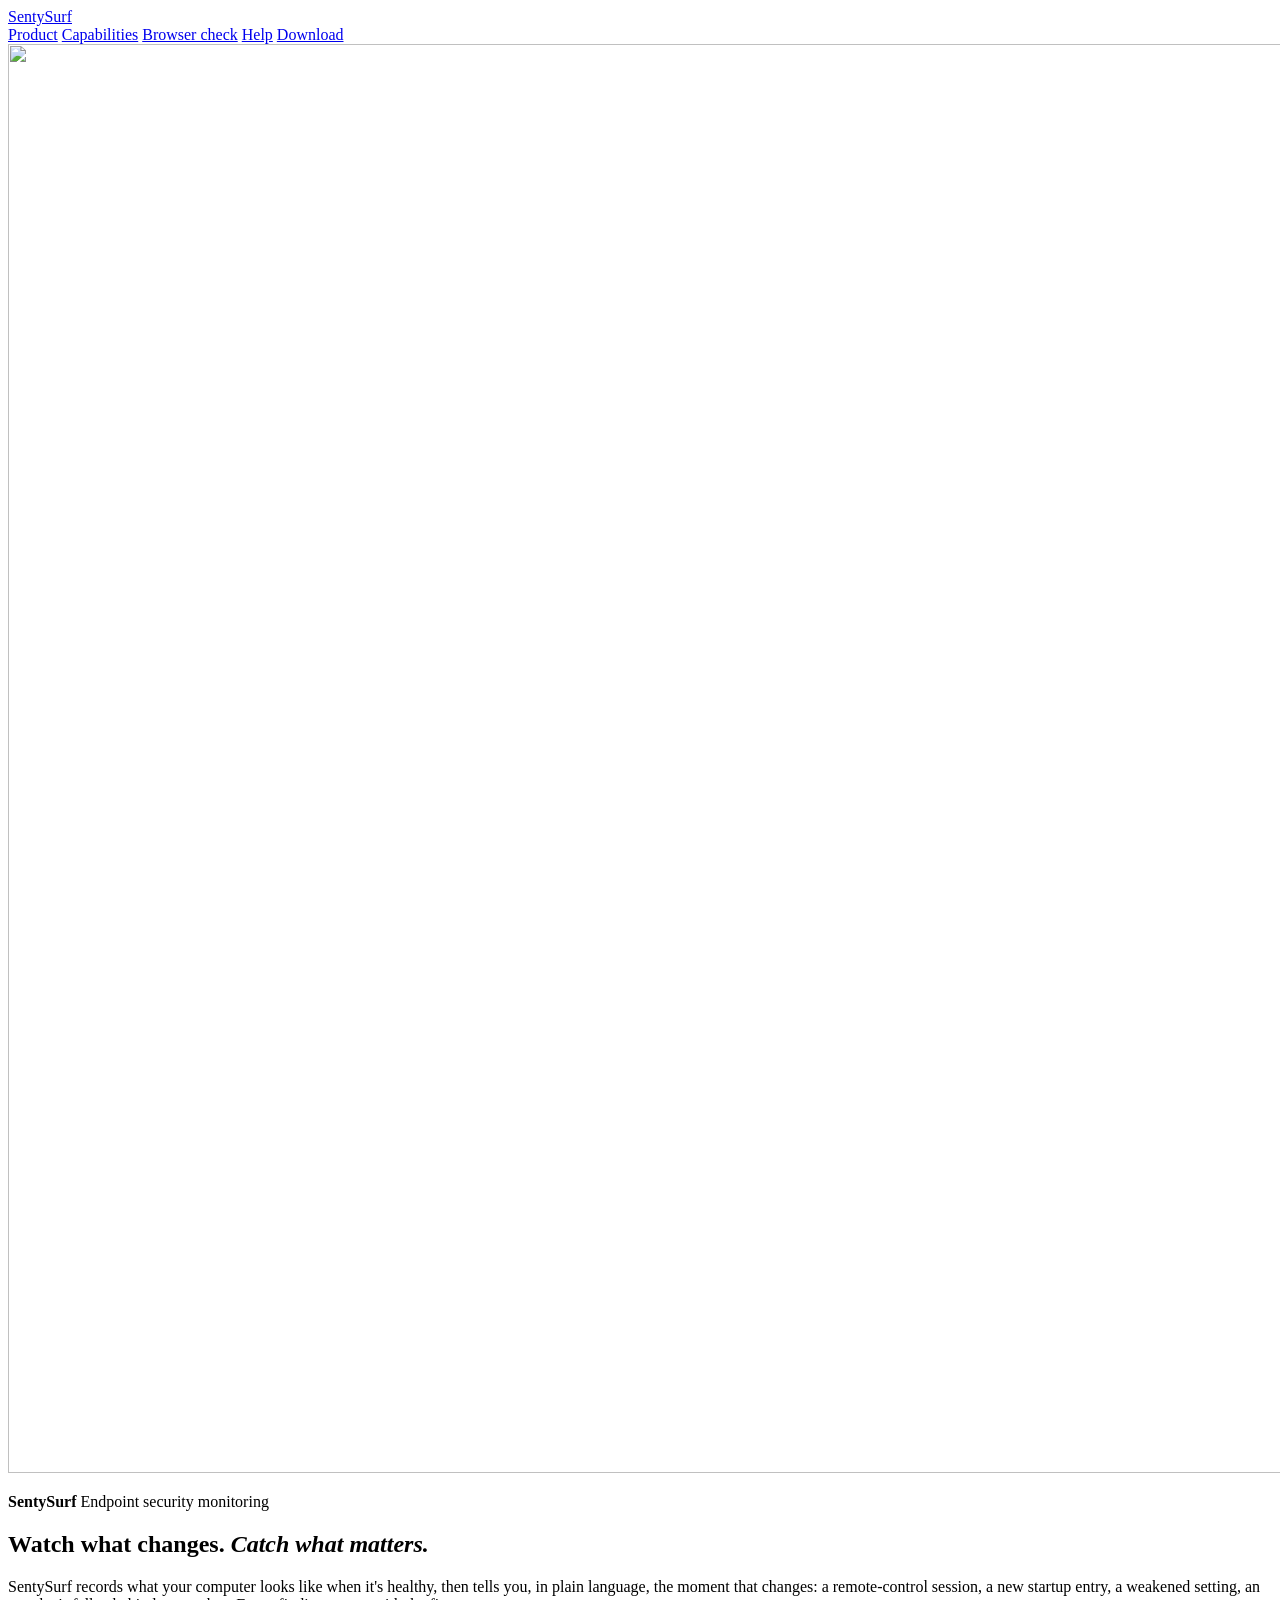
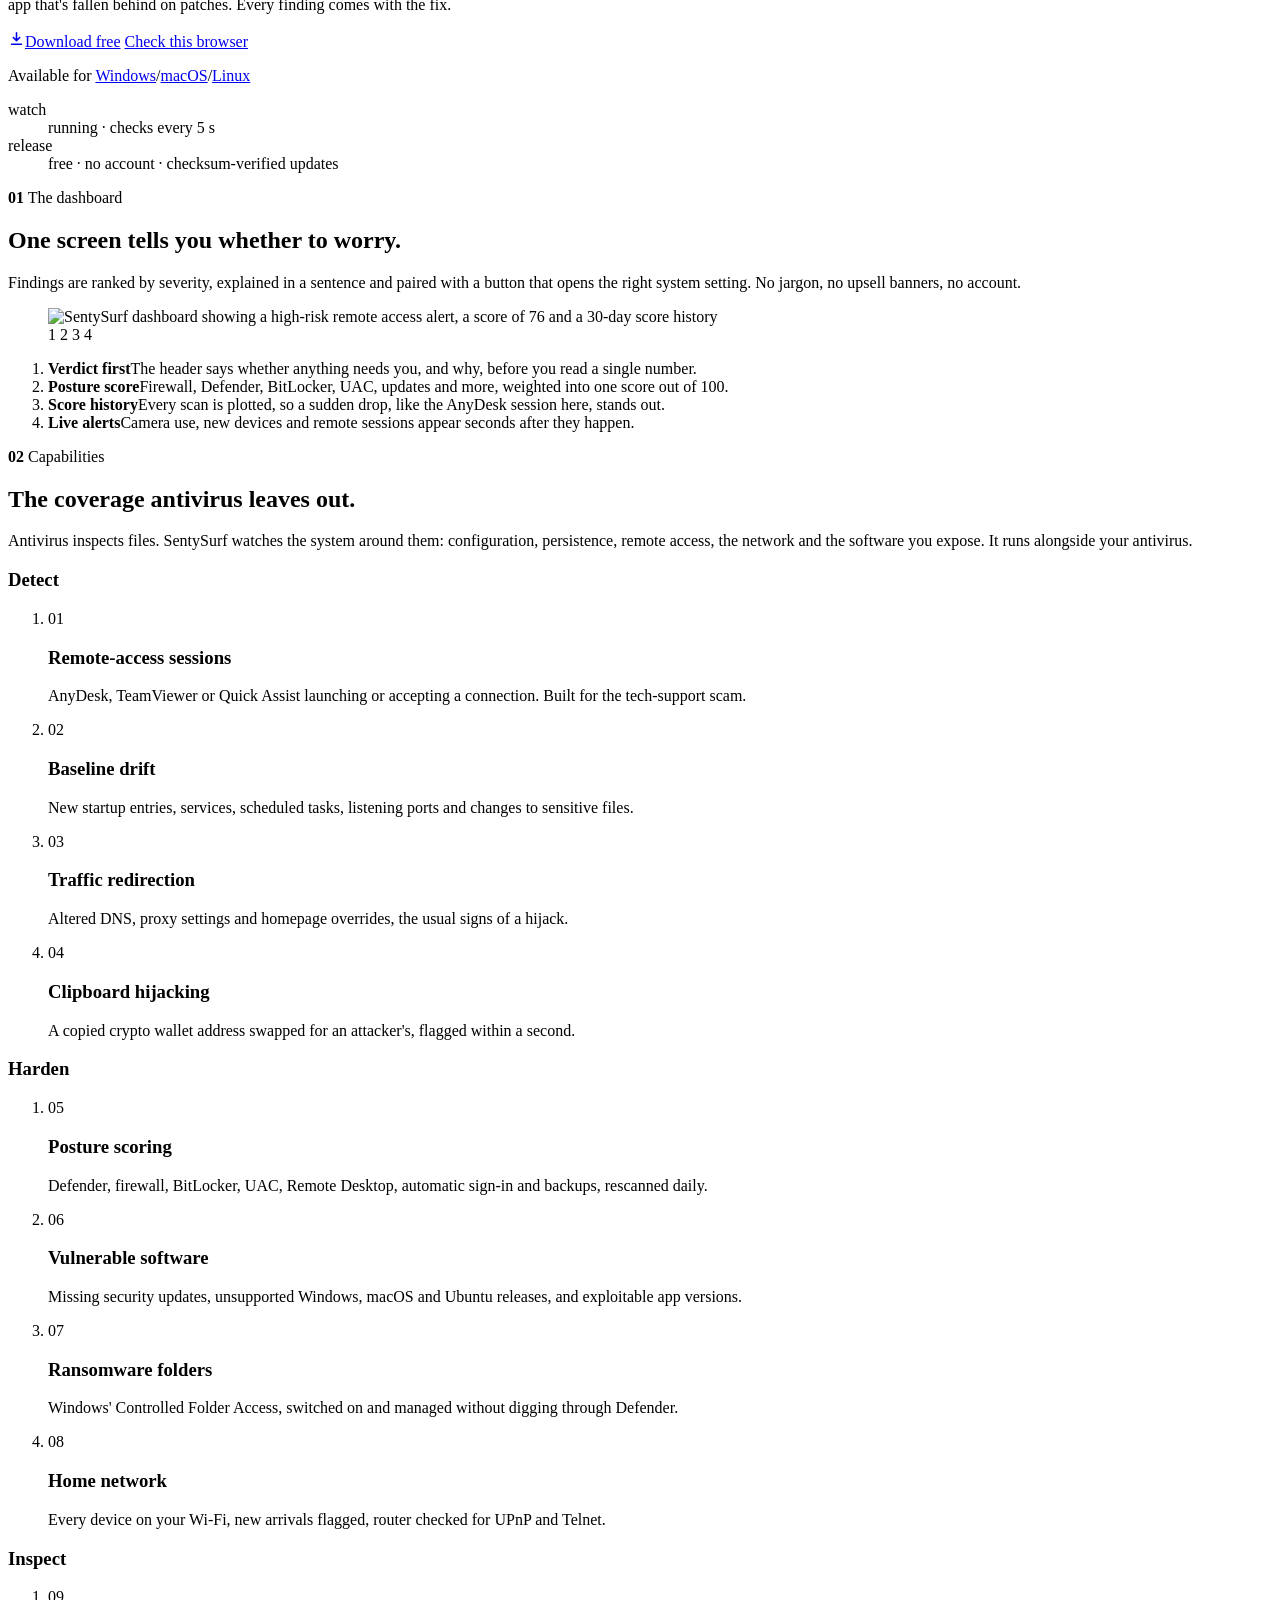
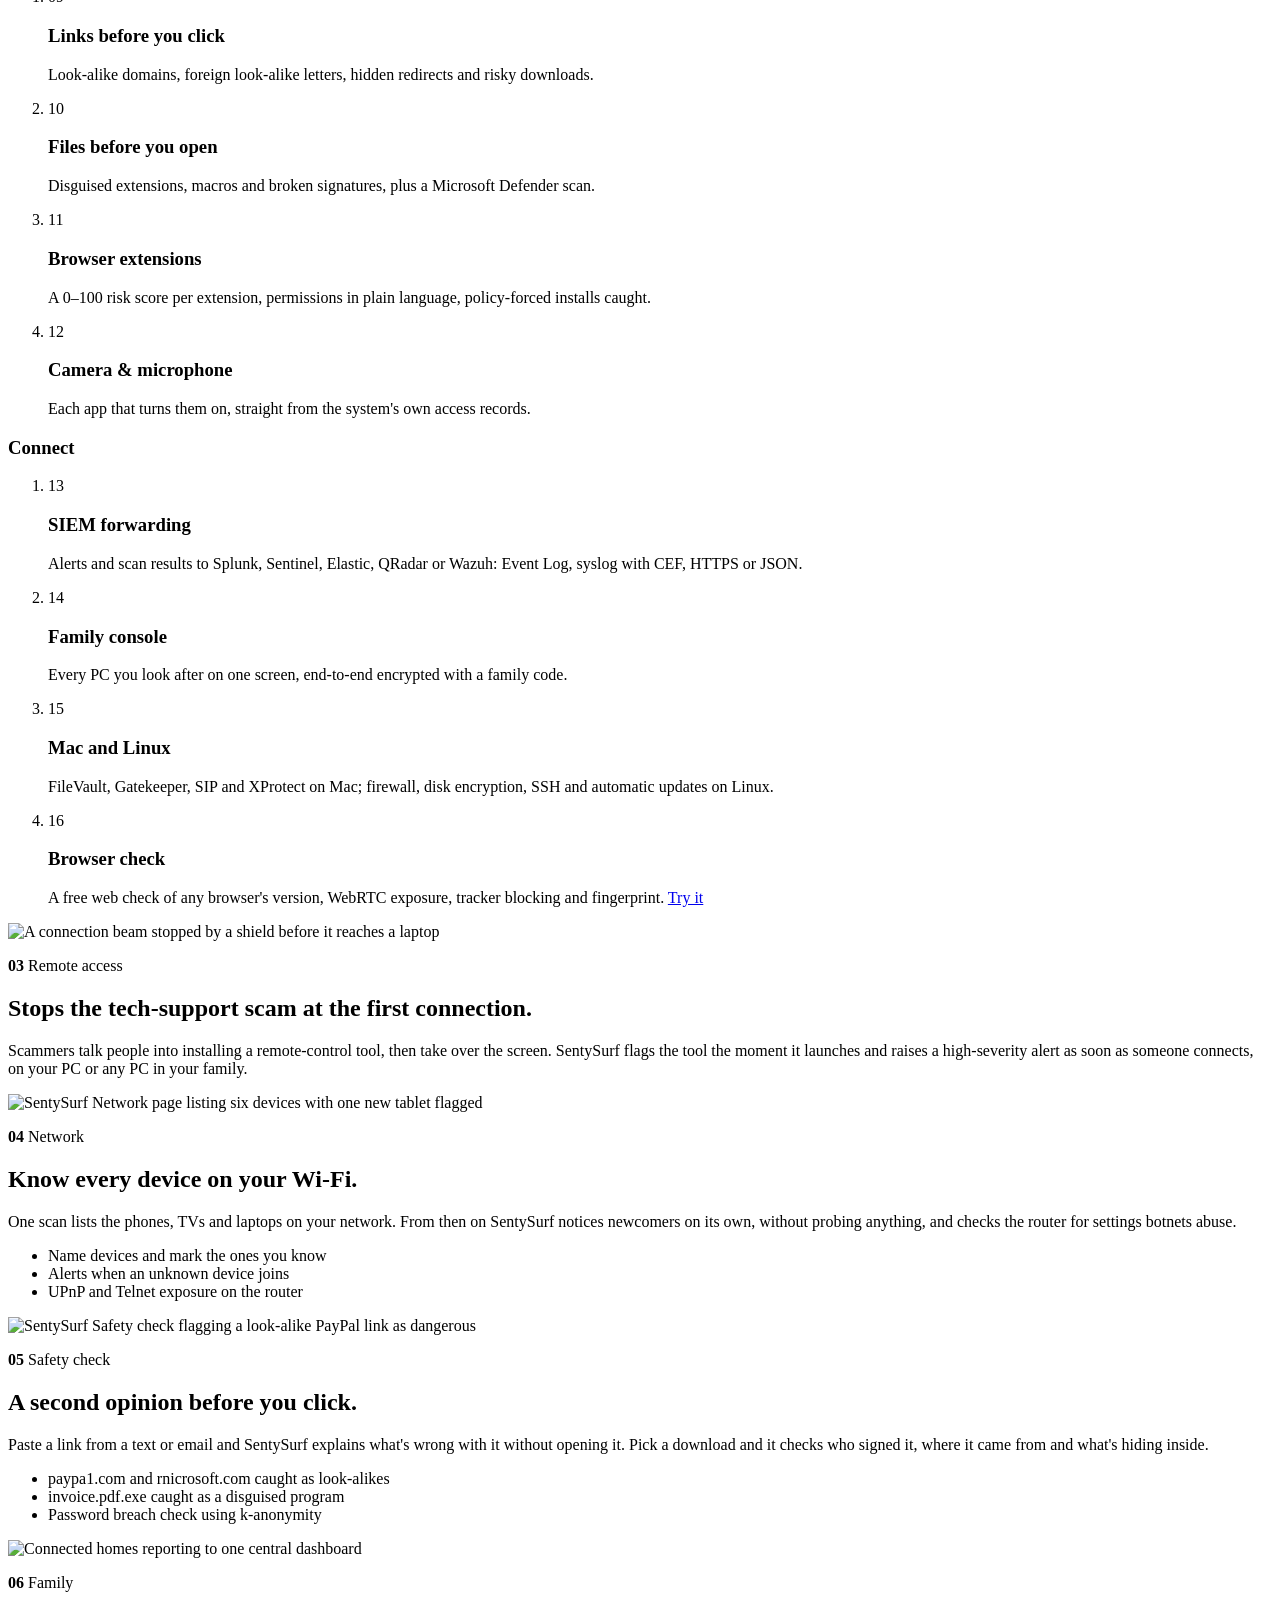
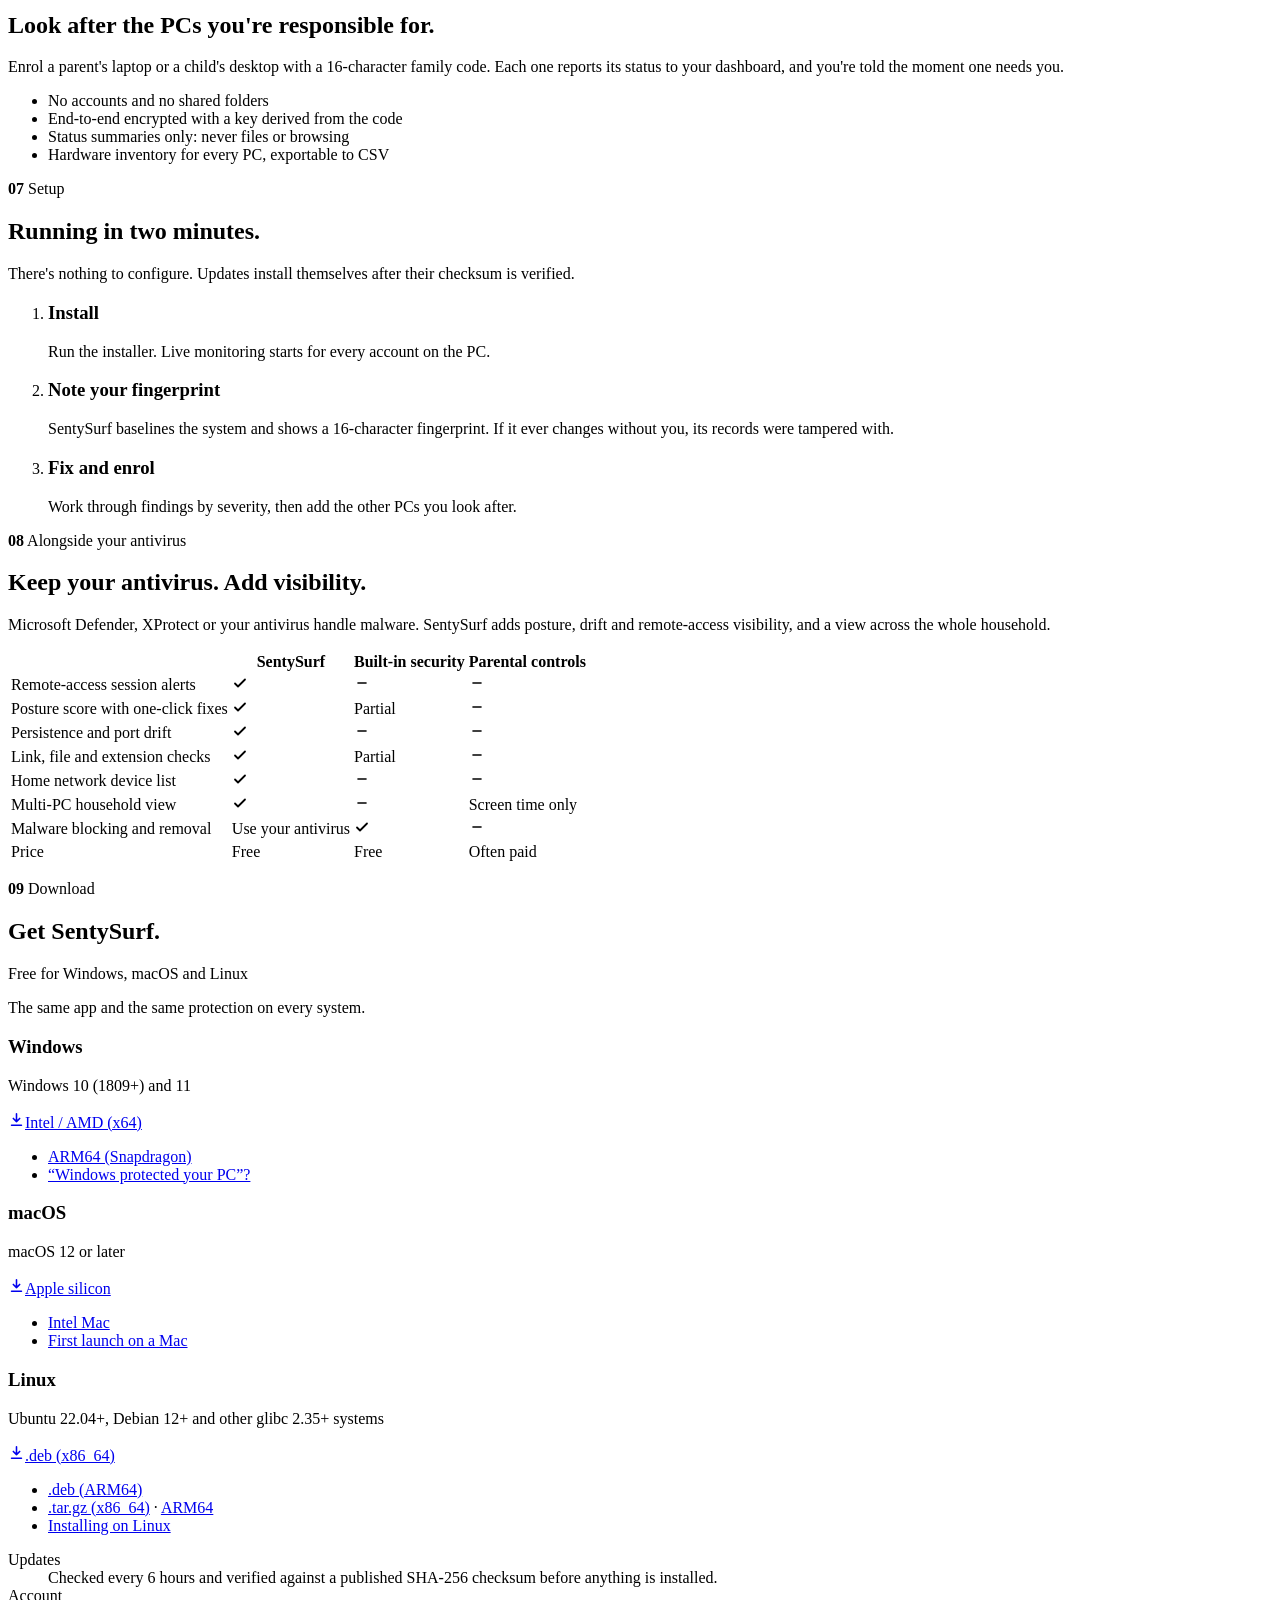
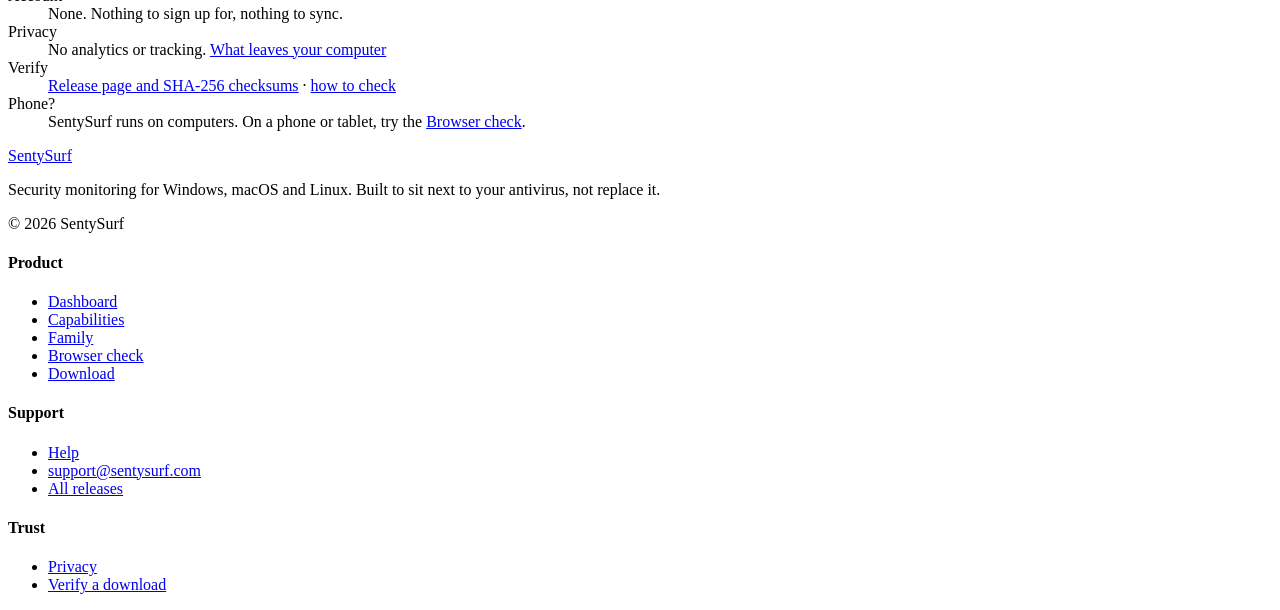
==== site/index.html @ ba65fe84 "Site: equal Windows/macOS/Linux downloads, Linux help, tighter hero, locked-extension help Co-Author" ====
<!DOCTYPE html>
<html lang="en">
<head>
<meta charset="utf-8">
<meta name="viewport" content="width=device-width, initial-scale=1">
<title>SentySurf | Security monitoring for Windows, Mac and Linux</title>
<meta name="description" content="Free host security monitoring for Windows, macOS and Linux: remote-access detection, posture scoring, vulnerability checks, baseline drift alerts and one view of every computer in your household.">
<meta property="og:title" content="SentySurf | Security monitoring for Windows, Mac and Linux">
<meta property="og:description" content="Remote-access detection, posture scoring and drift alerts for every computer in your household.">
<meta property="og:image" content="https://sentysurf.com/logo-512.png">
<meta property="og:url" content="https://sentysurf.com/">
<meta name="theme-color" content="#070c18">
<link rel="icon" href="/favicon.ico">
<link rel="preload" as="image" type="image/webp" imagesrcset="/img/hero-1600.webp 1600w, /img/hero-2560.webp 2560w, /img/hero-3840.webp 3840w" imagesizes="100vw" fetchpriority="high">
<link rel="preload" href="/fonts/ibm-plex-sans-latin-600-normal.woff2" as="font" type="font/woff2" crossorigin>
<link rel="preload" href="/fonts/ibm-plex-sans-latin-400-normal.woff2" as="font" type="font/woff2" crossorigin>
<link rel="stylesheet" href="/style.css?v=11">
</head>
<body>
<header class="nav">
  <div class="wrap">
    <a class="brand" href="/"><img src="/logo.png" alt="">SentySurf</a>
    <nav class="nav-links">
      <a href="#product" class="hide-sm">Product</a>
      <a href="#capabilities" class="hide-sm">Capabilities</a>
      <a href="/check">Browser check</a>
      <a href="/help" class="hide-sm">Help</a>
      <a class="btn btn-primary btn-sm" href="#download">Download</a>
    </nav>
  </div>
</header>

<section class="hero">
  <picture class="hero-bg" aria-hidden="true">
    <source type="image/webp" srcset="/img/hero-1600.webp 1600w, /img/hero-2560.webp 2560w, /img/hero-3840.webp 3840w" sizes="100vw">
    <img src="/img/hero-2560.jpg" alt="" width="2560" height="1429" fetchpriority="high" decoding="async">
  </picture>
  <div class="wrap">
    <p class="label"><b>SentySurf</b> Endpoint security monitoring</p>
    <h1>Watch what changes. <em>Catch what matters.</em></h1>
    <p class="lead">SentySurf records what your computer looks like when it's healthy, then tells you, in plain language,
      the moment that changes: a remote-control session, a new startup entry, a weakened setting, an app that's
      fallen behind on patches. Every finding comes with the fix.</p>
    <div class="cta">
      <a class="btn btn-primary" href="#download" data-dl><svg width="17" height="17" viewBox="0 0 24 24" fill="none" stroke="currentColor" stroke-width="2.2" stroke-linecap="round" stroke-linejoin="round" aria-hidden="true"><path d="M12 4v11m0 0-4.5-4.5M12 15l4.5-4.5M5 20h14"/></svg><span>Download free</span></a>
      <a class="btn btn-ghost" href="/check">Check this browser</a>
    </div>
    <p class="os">Available for <a href="#download" data-os-link="windows">Windows</a><span>/</span><a href="#download" data-os-link="mac">macOS</a><span>/</span><a href="#download" data-os-link="linux">Linux</a></p>
    <dl class="readout" aria-label="Example status">
      <dt>watch</dt><dd class="live">running · checks every 5 s</dd>
      <dt>release</dt><dd data-dl-meta>free · no account · checksum-verified updates</dd>
    </dl>
  </div>
</section>

<section id="product">
  <div class="wrap">
    <div class="head">
      <div><p class="label"><b>01</b> The dashboard</p>
        <h2>One screen tells you whether to worry.</h2></div>
      <p class="sub">Findings are ranked by severity, explained in a sentence and paired with a button that opens
        the right system setting. No jargon, no upsell banners, no account.</p>
    </div>
    <figure class="shot">
      <div class="frame"><picture><source type="image/webp" srcset="/img/app-dashboard-1200.webp 1200w, /img/app-dashboard-1800.webp 1800w, /img/app-dashboard-2600.webp 2600w" sizes="(max-width: 1440px) 92vw, 1300px"><img src="/img/app-dashboard-1800.jpg" alt="SentySurf dashboard showing a high-risk remote access alert, a score of 76 and a 30-day score history" width="1800" height="1125" loading="lazy" decoding="async"></picture></div>
      <span class="pin" style="left:17.3%;top:8.1%">1</span>
      <span class="pin" style="left:17.3%;top:20.2%">2</span>
      <span class="pin" style="left:17.3%;top:39%">3</span>
      <span class="pin" style="left:66.6%;top:39%">4</span>
    </figure>
    <ol class="notes">
      <li><b>Verdict first</b>The header says whether anything needs you, and why, before you read a single number.</li>
      <li><b>Posture score</b>Firewall, Defender, BitLocker, UAC, updates and more, weighted into one score out of 100.</li>
      <li><b>Score history</b>Every scan is plotted, so a sudden drop, like the AnyDesk session here, stands out.</li>
      <li><b>Live alerts</b>Camera use, new devices and remote sessions appear seconds after they happen.</li>
    </ol>
  </div>
</section>

<section id="capabilities" class="tint">
  <div class="wrap">
    <div class="head">
      <div><p class="label"><b>02</b> Capabilities</p>
        <h2>The coverage antivirus leaves out.</h2></div>
      <p class="sub">Antivirus inspects files. SentySurf watches the system around them: configuration,
        persistence, remote access, the network and the software you expose. It runs alongside your antivirus.</p>
    </div>
    <div class="index">
      <div><h3 class="group">Detect</h3><ol>
        <li><span class="n">01</span><div><h3>Remote-access sessions</h3><p>AnyDesk, TeamViewer or Quick Assist launching or accepting a connection. Built for the tech-support scam.</p></div></li>
        <li><span class="n">02</span><div><h3>Baseline drift</h3><p>New startup entries, services, scheduled tasks, listening ports and changes to sensitive files.</p></div></li>
        <li><span class="n">03</span><div><h3>Traffic redirection</h3><p>Altered DNS, proxy settings and homepage overrides, the usual signs of a hijack.</p></div></li>
        <li><span class="n">04</span><div><h3>Clipboard hijacking</h3><p>A copied crypto wallet address swapped for an attacker's, flagged within a second.</p></div></li>
      </ol></div>
      <div><h3 class="group">Harden</h3><ol>
        <li><span class="n">05</span><div><h3>Posture scoring</h3><p>Defender, firewall, BitLocker, UAC, Remote Desktop, automatic sign-in and backups, rescanned daily.</p></div></li>
        <li><span class="n">06</span><div><h3>Vulnerable software</h3><p>Missing security updates, unsupported Windows, macOS and Ubuntu releases, and exploitable app versions.</p></div></li>
        <li><span class="n">07</span><div><h3>Ransomware folders</h3><p>Windows' Controlled Folder Access, switched on and managed without digging through Defender.</p></div></li>
        <li><span class="n">08</span><div><h3>Home network</h3><p>Every device on your Wi-Fi, new arrivals flagged, router checked for UPnP and Telnet.</p></div></li>
      </ol></div>
      <div><h3 class="group">Inspect</h3><ol>
        <li><span class="n">09</span><div><h3>Links before you click</h3><p>Look-alike domains, foreign look-alike letters, hidden redirects and risky downloads.</p></div></li>
        <li><span class="n">10</span><div><h3>Files before you open</h3><p>Disguised extensions, macros and broken signatures, plus a Microsoft Defender scan.</p></div></li>
        <li><span class="n">11</span><div><h3>Browser extensions</h3><p>A 0–100 risk score per extension, permissions in plain language, policy-forced installs caught.</p></div></li>
        <li><span class="n">12</span><div><h3>Camera &amp; microphone</h3><p>Each app that turns them on, straight from the system's own access records.</p></div></li>
      </ol></div>
      <div><h3 class="group">Connect</h3><ol>
        <li><span class="n">13</span><div><h3>SIEM forwarding</h3><p>Alerts and scan results to Splunk, Sentinel, Elastic, QRadar or Wazuh: Event Log, syslog with CEF, HTTPS or JSON.</p></div></li>
        <li><span class="n">14</span><div><h3>Family console</h3><p>Every PC you look after on one screen, end-to-end encrypted with a family code.</p></div></li>
        <li><span class="n">15</span><div><h3>Mac and Linux</h3><p>FileVault, Gatekeeper, SIP and XProtect on Mac; firewall, disk encryption, SSH and automatic updates on Linux.</p></div></li>
        <li><span class="n">16</span><div><h3>Browser check</h3><p>A free web check of any browser's version, WebRTC exposure, tracker blocking and fingerprint. <a href="/check">Try it</a></p></div></li>
      </ol></div>
    </div>
  </div>
</section>

<section>
  <div class="wrap rows">
    <div class="row">
      <div class="art"><picture><source type="image/webp" srcset="/img/remote-access-960.webp 960w, /img/remote-access-1440.webp 1440w, /img/remote-access-2400.webp 2400w" sizes="(max-width: 900px) 92vw, 40vw"><img src="/img/remote-access-1440.jpg" alt="A connection beam stopped by a shield before it reaches a laptop" width="1440" height="1075" loading="lazy" decoding="async"></picture></div>
      <div><p class="label"><b>03</b> Remote access</p>
        <h2 class="h2">Stops the tech-support scam at the first connection.</h2>
        <p class="sub">Scammers talk people into installing a remote-control tool, then take over the screen.
          SentySurf flags the tool the moment it launches and raises a high-severity alert as soon as someone
          connects, on your PC or any PC in your family.</p></div>
    </div>
    <div class="row flip">
      <div class="art"><picture><source type="image/webp" srcset="/img/app-network-1200.webp 1200w, /img/app-network-1800.webp 1800w, /img/app-network-2600.webp 2600w" sizes="(max-width: 900px) 92vw, 56vw"><img src="/img/app-network-1800.jpg" alt="SentySurf Network page listing six devices with one new tablet flagged" width="1800" height="1125" loading="lazy" decoding="async"></picture></div>
      <div><p class="label"><b>04</b> Network</p>
        <h2 class="h2">Know every device on your Wi-Fi.</h2>
        <p class="sub">One scan lists the phones, TVs and laptops on your network. From then on SentySurf notices
          newcomers on its own, without probing anything, and checks the router for settings botnets abuse.</p>
        <ul class="facts"><li>Name devices and mark the ones you know</li><li>Alerts when an unknown device joins</li><li>UPnP and Telnet exposure on the router</li></ul></div>
    </div>
    <div class="row">
      <div class="art"><picture><source type="image/webp" srcset="/img/app-password-1200.webp 1200w, /img/app-password-1800.webp 1800w, /img/app-password-2600.webp 2600w" sizes="(max-width: 900px) 92vw, 56vw"><img src="/img/app-password-1800.jpg" alt="SentySurf Safety check flagging a look-alike PayPal link as dangerous" width="1800" height="1125" loading="lazy" decoding="async"></picture></div>
      <div><p class="label"><b>05</b> Safety check</p>
        <h2 class="h2">A second opinion before you click.</h2>
        <p class="sub">Paste a link from a text or email and SentySurf explains what's wrong with it without opening
          it. Pick a download and it checks who signed it, where it came from and what's hiding inside.</p>
        <ul class="facts"><li>paypa1.com and rnicrosoft.com caught as look-alikes</li><li>invoice.pdf.exe caught as a disguised program</li><li>Password breach check using k-anonymity</li></ul></div>
    </div>
  </div>
</section>

<section id="family" class="tint">
  <div class="wrap">
    <div class="row flip">
      <div class="art"><picture><source type="image/webp" srcset="/img/family-960.webp 960w, /img/family-1440.webp 1440w, /img/family-2400.webp 2400w" sizes="(max-width: 900px) 92vw, 40vw"><img src="/img/family-1440.jpg" alt="Connected homes reporting to one central dashboard" width="1440" height="1075" loading="lazy" decoding="async"></picture></div>
      <div><p class="label"><b>06</b> Family</p>
        <h2 class="h2">Look after the PCs you're responsible for.</h2>
        <p class="sub">Enrol a parent's laptop or a child's desktop with a 16-character family code. Each one reports
          its status to your dashboard, and you're told the moment one needs you.</p>
        <ul class="facts"><li>No accounts and no shared folders</li><li>End-to-end encrypted with a key derived from the code</li><li>Status summaries only: never files or browsing</li><li>Hardware inventory for every PC, exportable to CSV</li></ul></div>
    </div>
  </div>
</section>

<section>
  <div class="wrap">
    <div class="head">
      <div><p class="label"><b>07</b> Setup</p><h2>Running in two minutes.</h2></div>
      <p class="sub">There's nothing to configure. Updates install themselves after their checksum is verified.</p>
    </div>
    <ol class="steps">
      <li><h3>Install</h3><p>Run the installer. Live monitoring starts for every account on the PC.</p></li>
      <li><h3>Note your fingerprint</h3><p>SentySurf baselines the system and shows a 16-character fingerprint. If it ever changes without you, its records were tampered with.</p></li>
      <li><h3>Fix and enrol</h3><p>Work through findings by severity, then add the other PCs you look after.</p></li>
    </ol>
  </div>
</section>

<section class="tint">
  <div class="wrap">
    <div class="head">
      <div><p class="label"><b>08</b> Alongside your antivirus</p><h2>Keep your antivirus. Add visibility.</h2></div>
      <p class="sub">Microsoft Defender, XProtect or your antivirus handle malware. SentySurf adds posture, drift
        and remote-access visibility, and a view across the whole household.</p>
    </div>
    <div class="table-scroll">
    <table class="compare">
      <thead><tr><th></th><th class="us">SentySurf</th><th>Built-in security</th><th>Parental controls</th></tr></thead>
      <tbody>
      <tr><td>Remote-access session alerts</td><td class="us yes"><svg width="16" height="16" viewBox="0 0 16 16" aria-label="Yes"><path d="M3 8.5l3 3 7-7" fill="none" stroke="currentColor" stroke-width="1.8" stroke-linecap="round" stroke-linejoin="round"/></svg></td><td class="no"><svg width="16" height="16" viewBox="0 0 16 16" aria-label="No"><path d="M4 8h8" stroke="currentColor" stroke-width="1.6" stroke-linecap="round"/></svg></td><td class="no"><svg width="16" height="16" viewBox="0 0 16 16" aria-label="No"><path d="M4 8h8" stroke="currentColor" stroke-width="1.6" stroke-linecap="round"/></svg></td></tr>
      <tr><td>Posture score with one-click fixes</td><td class="us yes"><svg width="16" height="16" viewBox="0 0 16 16" aria-label="Yes"><path d="M3 8.5l3 3 7-7" fill="none" stroke="currentColor" stroke-width="1.8" stroke-linecap="round" stroke-linejoin="round"/></svg></td><td class="no">Partial</td><td class="no"><svg width="16" height="16" viewBox="0 0 16 16" aria-label="No"><path d="M4 8h8" stroke="currentColor" stroke-width="1.6" stroke-linecap="round"/></svg></td></tr>
      <tr><td>Persistence and port drift</td><td class="us yes"><svg width="16" height="16" viewBox="0 0 16 16" aria-label="Yes"><path d="M3 8.5l3 3 7-7" fill="none" stroke="currentColor" stroke-width="1.8" stroke-linecap="round" stroke-linejoin="round"/></svg></td><td class="no"><svg width="16" height="16" viewBox="0 0 16 16" aria-label="No"><path d="M4 8h8" stroke="currentColor" stroke-width="1.6" stroke-linecap="round"/></svg></td><td class="no"><svg width="16" height="16" viewBox="0 0 16 16" aria-label="No"><path d="M4 8h8" stroke="currentColor" stroke-width="1.6" stroke-linecap="round"/></svg></td></tr>
      <tr><td>Link, file and extension checks</td><td class="us yes"><svg width="16" height="16" viewBox="0 0 16 16" aria-label="Yes"><path d="M3 8.5l3 3 7-7" fill="none" stroke="currentColor" stroke-width="1.8" stroke-linecap="round" stroke-linejoin="round"/></svg></td><td class="no">Partial</td><td class="no"><svg width="16" height="16" viewBox="0 0 16 16" aria-label="No"><path d="M4 8h8" stroke="currentColor" stroke-width="1.6" stroke-linecap="round"/></svg></td></tr>
      <tr><td>Home network device list</td><td class="us yes"><svg width="16" height="16" viewBox="0 0 16 16" aria-label="Yes"><path d="M3 8.5l3 3 7-7" fill="none" stroke="currentColor" stroke-width="1.8" stroke-linecap="round" stroke-linejoin="round"/></svg></td><td class="no"><svg width="16" height="16" viewBox="0 0 16 16" aria-label="No"><path d="M4 8h8" stroke="currentColor" stroke-width="1.6" stroke-linecap="round"/></svg></td><td class="no"><svg width="16" height="16" viewBox="0 0 16 16" aria-label="No"><path d="M4 8h8" stroke="currentColor" stroke-width="1.6" stroke-linecap="round"/></svg></td></tr>
      <tr><td>Multi-PC household view</td><td class="us yes"><svg width="16" height="16" viewBox="0 0 16 16" aria-label="Yes"><path d="M3 8.5l3 3 7-7" fill="none" stroke="currentColor" stroke-width="1.8" stroke-linecap="round" stroke-linejoin="round"/></svg></td><td class="no"><svg width="16" height="16" viewBox="0 0 16 16" aria-label="No"><path d="M4 8h8" stroke="currentColor" stroke-width="1.6" stroke-linecap="round"/></svg></td><td class="no">Screen time only</td></tr>
      <tr><td>Malware blocking and removal</td><td class="us no">Use your antivirus</td><td class="yes"><svg width="16" height="16" viewBox="0 0 16 16" aria-label="Yes"><path d="M3 8.5l3 3 7-7" fill="none" stroke="currentColor" stroke-width="1.8" stroke-linecap="round" stroke-linejoin="round"/></svg></td><td class="no"><svg width="16" height="16" viewBox="0 0 16 16" aria-label="No"><path d="M4 8h8" stroke="currentColor" stroke-width="1.6" stroke-linecap="round"/></svg></td></tr>
      <tr><td>Price</td><td class="us yes">Free</td><td class="yes">Free</td><td class="no">Often paid</td></tr>
      </tbody>
    </table>
    </div>
  </div>
</section>

<section id="download" class="download">
  <div class="wrap dl-wrap">
    <div class="dl-head">
      <p class="label"><b>09</b> Download</p>
      <h2>Get SentySurf.</h2>
      <p class="meta" data-dl-version>Free for Windows, macOS and Linux</p>
      <p class="sub" data-dl-hint>The same app and the same protection on every system.</p>
    </div>
    <div class="platforms">
      <article class="platform" data-os="windows">
        <h3>Windows</h3>
        <p class="req">Windows 10 (1809+) and 11</p>
        <a class="btn btn-primary" href="/download/x64" data-arch="x64"><svg width="17" height="17" viewBox="0 0 24 24" fill="none" stroke="currentColor" stroke-width="2.2" stroke-linecap="round" stroke-linejoin="round" aria-hidden="true"><path d="M12 4v11m0 0-4.5-4.5M12 15l4.5-4.5M5 20h14"/></svg><span>Intel / AMD (x64)</span></a>
        <ul class="alt">
          <li><a href="/download/arm64" data-arch="arm64">ARM64 (Snapdragon)</a></li>
          <li><a href="/help#smartscreen">“Windows protected your PC”?</a></li>
        </ul>
      </article>
      <article class="platform" data-os="mac">
        <h3>macOS</h3>
        <p class="req">macOS 12 or later</p>
        <a class="btn btn-primary" href="https://github.com/ejimkelvin-ai/sentysurf-releases/releases/latest/download/SentySurf-macOS-AppleSilicon.dmg" data-arch="arm64"><svg width="17" height="17" viewBox="0 0 24 24" fill="none" stroke="currentColor" stroke-width="2.2" stroke-linecap="round" stroke-linejoin="round" aria-hidden="true"><path d="M12 4v11m0 0-4.5-4.5M12 15l4.5-4.5M5 20h14"/></svg><span>Apple silicon</span></a>
        <ul class="alt">
          <li><a href="https://github.com/ejimkelvin-ai/sentysurf-releases/releases/latest/download/SentySurf-macOS-Intel.dmg" data-arch="x64">Intel Mac</a></li>
          <li><a href="/help#mac">First launch on a Mac</a></li>
        </ul>
      </article>
      <article class="platform" data-os="linux">
        <h3>Linux</h3>
        <p class="req">Ubuntu 22.04+, Debian 12+ and other glibc 2.35+ systems</p>
        <a class="btn btn-primary" href="https://github.com/ejimkelvin-ai/sentysurf-releases/releases/latest/download/SentySurf-Linux-x86_64.deb" data-arch="x64"><svg width="17" height="17" viewBox="0 0 24 24" fill="none" stroke="currentColor" stroke-width="2.2" stroke-linecap="round" stroke-linejoin="round" aria-hidden="true"><path d="M12 4v11m0 0-4.5-4.5M12 15l4.5-4.5M5 20h14"/></svg><span>.deb (x86_64)</span></a>
        <ul class="alt">
          <li><a href="https://github.com/ejimkelvin-ai/sentysurf-releases/releases/latest/download/SentySurf-Linux-arm64.deb" data-arch="arm64">.deb (ARM64)</a></li>
          <li><a href="https://github.com/ejimkelvin-ai/sentysurf-releases/releases/latest/download/SentySurf-Linux-x86_64.tar.gz">.tar.gz (x86_64)</a> · <a href="https://github.com/ejimkelvin-ai/sentysurf-releases/releases/latest/download/SentySurf-Linux-arm64.tar.gz">ARM64</a></li>
          <li><a href="/help#linux">Installing on Linux</a></li>
        </ul>
      </article>
    </div>
    <dl class="specs">
      <dt>Updates</dt><dd>Checked every 6 hours and verified against a published SHA-256 checksum before anything is installed.</dd>
      <dt>Account</dt><dd>None. Nothing to sign up for, nothing to sync.</dd>
      <dt>Privacy</dt><dd>No analytics or tracking. <a href="/privacy">What leaves your computer</a></dd>
      <dt>Verify</dt><dd><a href="https://github.com/ejimkelvin-ai/sentysurf-releases/releases/latest">Release page and SHA-256 checksums</a> · <a href="/help#checksum">how to check</a></dd>
      <dt>Phone?</dt><dd>SentySurf runs on computers. On a phone or tablet, try the <a href="/check">Browser check</a>.</dd>
    </dl>
  </div>
</section>

<footer>
  <div class="wrap">
    <div><a class="brand" href="/"><img src="/logo.png" alt="">SentySurf</a>
      <p class="fine">Security monitoring for Windows, macOS and Linux. Built to sit next to your antivirus, not replace it.</p>
      <p class="fine">© <span data-year>2026</span> SentySurf</p></div>
    <div><h4>Product</h4><ul><li><a href="#product">Dashboard</a></li><li><a href="#capabilities">Capabilities</a></li><li><a href="#family">Family</a></li><li><a href="/check">Browser check</a></li><li><a href="#download">Download</a></li></ul></div>
    <div><h4>Support</h4><ul><li><a href="/help">Help</a></li><li><a href="mailto:support@sentysurf.com">support@sentysurf.com</a></li><li><a href="https://github.com/ejimkelvin-ai/sentysurf-releases/releases">All releases</a></li></ul></div>
    <div><h4>Trust</h4><ul><li><a href="/privacy">Privacy</a></li><li><a href="/help#checksum">Verify a download</a></li></ul></div>
  </div>
</footer>

<script>
(async () => {
  document.querySelectorAll("[data-year]").forEach(e => e.textContent = new Date().getFullYear());
  const ua = navigator.userAgent;
  let os = /Windows/i.test(ua) ? "windows" : /Android|iPhone|iPad|iPod/i.test(ua) ? "mobile"
         : /Macintosh|Mac OS X/i.test(ua) ? ("ontouchend" in document ? "mobile" : "mac")
         : /Linux|X11|CrOS/i.test(ua) ? "linux" : "";
  let arch = "";
  try {
    if (navigator.userAgentData && navigator.userAgentData.getHighEntropyValues) {
      const v = await navigator.userAgentData.getHighEntropyValues(["architecture", "platform"]);
      if (v.architecture) arch = v.architecture === "arm" ? "arm64" : "x64";
      if (v.platform === "Windows") os = "windows";
      else if (v.platform === "macOS") os = "mac";
      else if (v.platform === "Linux" || v.platform === "Chrome OS") os = os === "mobile" ? os : "linux";
      else if (v.platform === "Android") os = "mobile";
    }
  } catch (e) {}
  if (os === "linux" && /aarch64|arm64/i.test(ua)) arch = "arm64";
  const card = os && document.querySelector(`.platform[data-os="${os}"]`);
  if (card) {
    card.classList.add("current");
    let link = card.querySelector(".btn-primary");
    // pick the matching architecture where we know it (Windows on ARM, Linux on ARM). Macs default to Apple silicon.
    if (arch && os !== "mac") { const alt = card.querySelector(`[data-arch="${arch}"]`); if (alt) link = alt; }
    const main = card.querySelector(".btn-primary");
    if (link !== main) { const t = main.href; main.href = link.href; link.href = t;
      const ms = main.querySelector("span"), lt = link.textContent; link.textContent = ms.textContent; ms.textContent = lt; }
  } else if (os === "mobile") {
    const hint = document.querySelector("[data-dl-hint]");
    if (hint) hint.textContent = "SentySurf runs on Windows, Mac and Linux computers. Open this page there to download it.";
  }
  try {
    const info = await (await fetch("/api/latest", {cache: "no-store"})).json();
    if (info && info.version) {
      document.querySelectorAll("[data-dl-version]").forEach(e =>
        e.textContent = `Version ${info.version} · released ${new Date(info.published).toLocaleDateString(undefined, {month: "short", day: "numeric", year: "numeric"})} · free for Windows, macOS and Linux`);
      document.querySelectorAll("[data-dl-meta]").forEach(e =>
        e.textContent = `v${info.version} · free · no account · checksum-verified updates`);
    }
  } catch (e) {}
})();
</script>
</body>
</html>
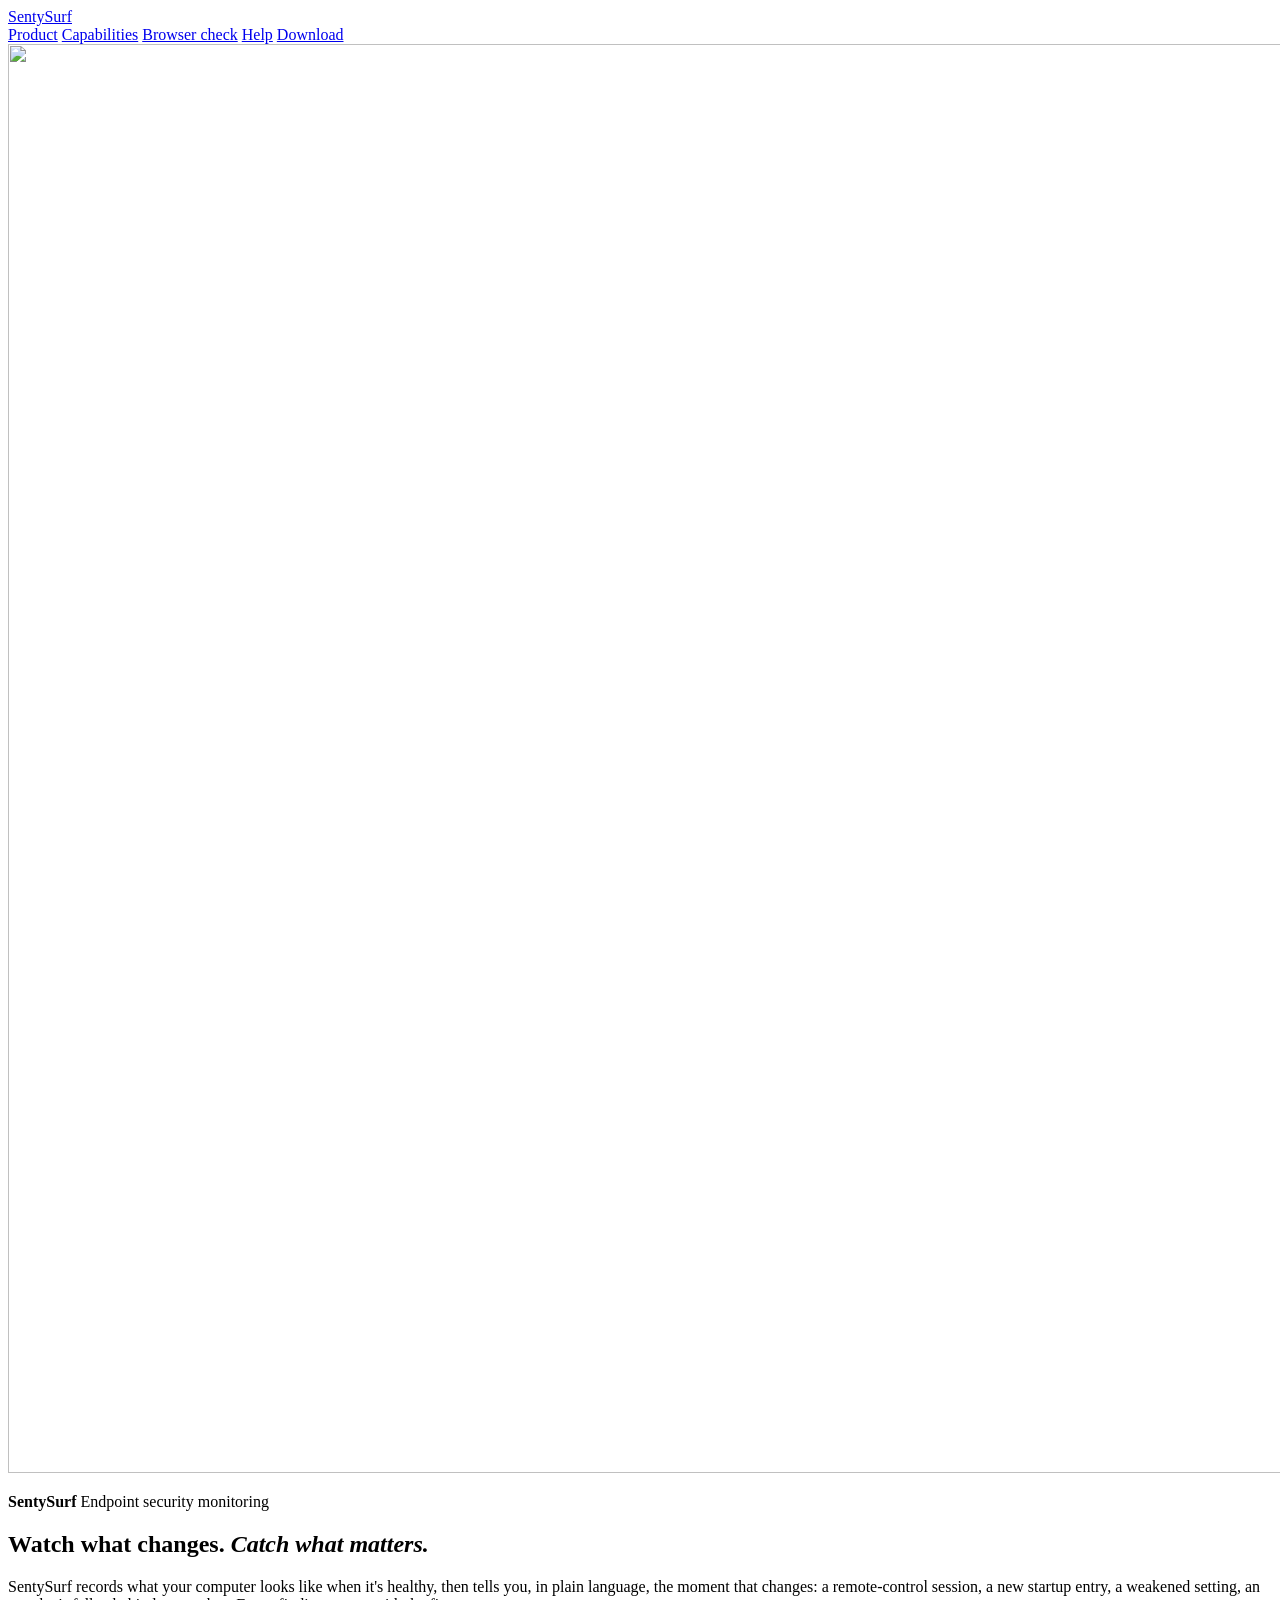
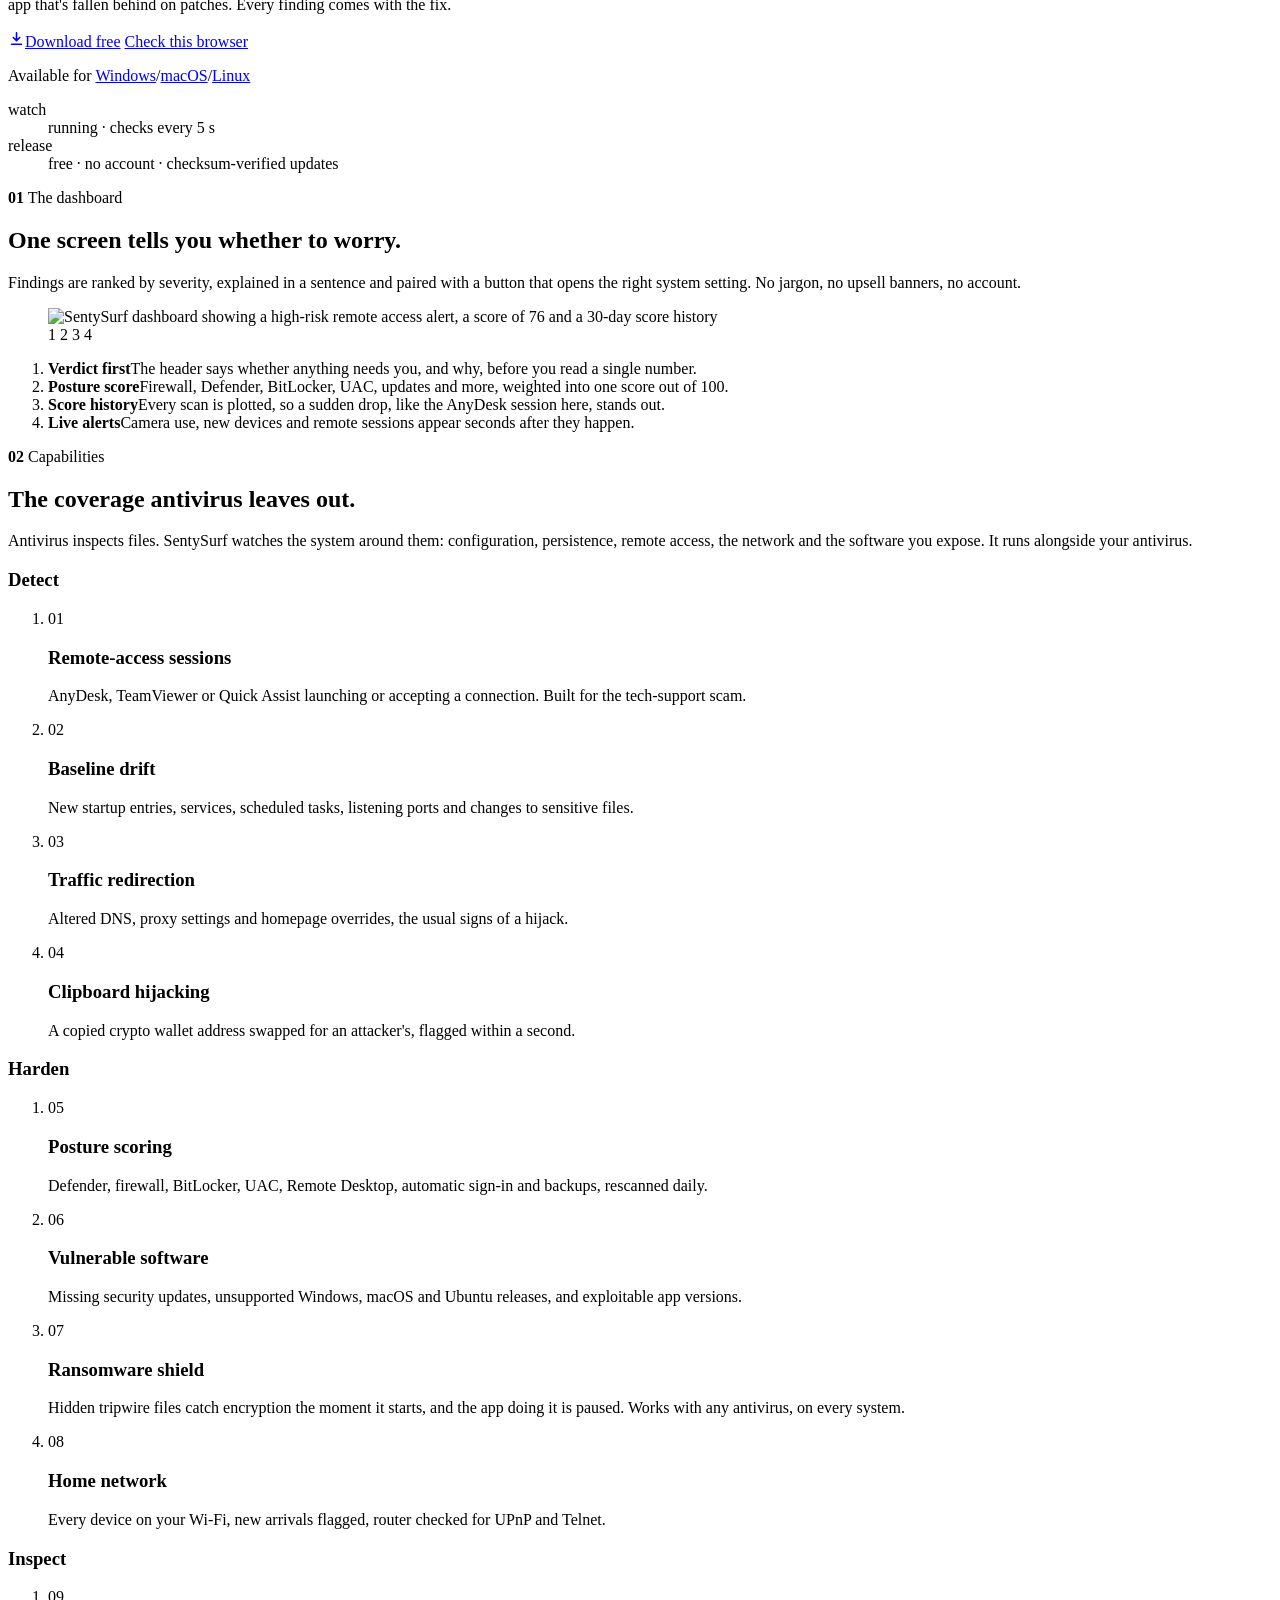
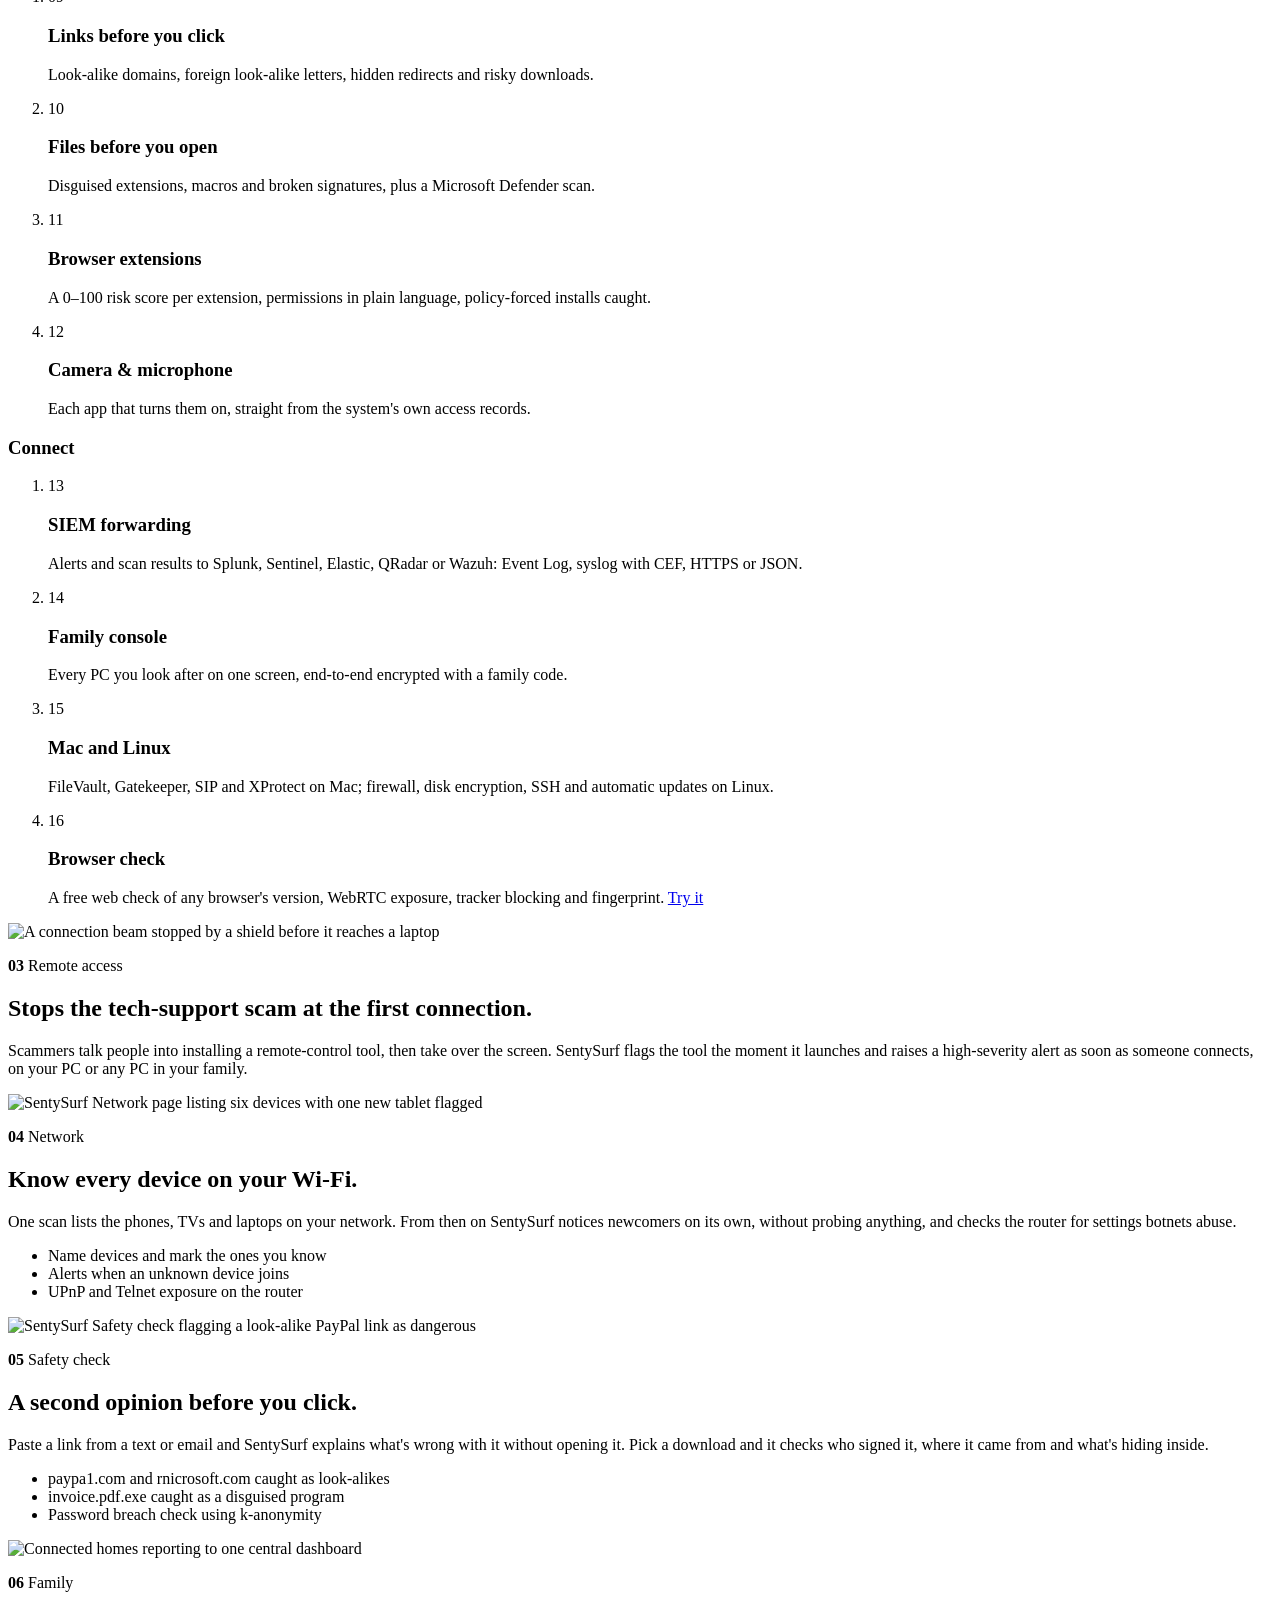
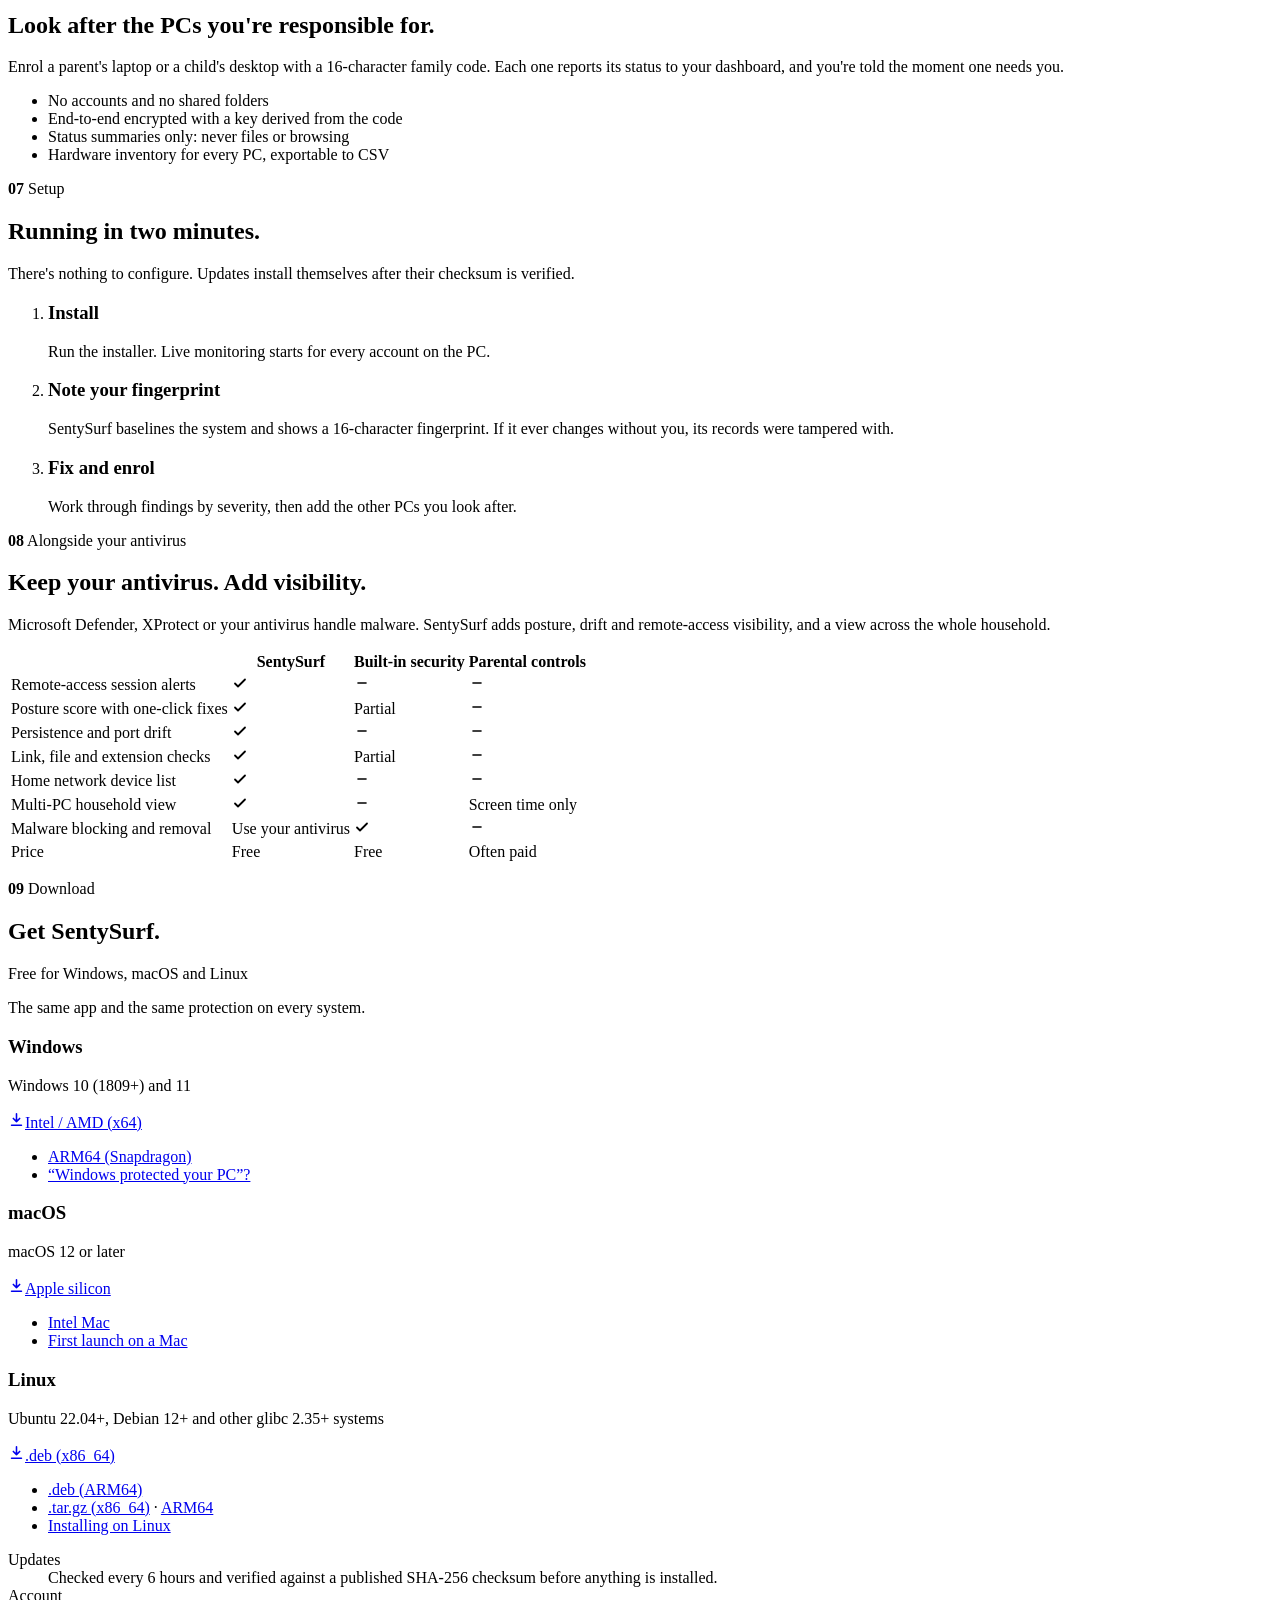
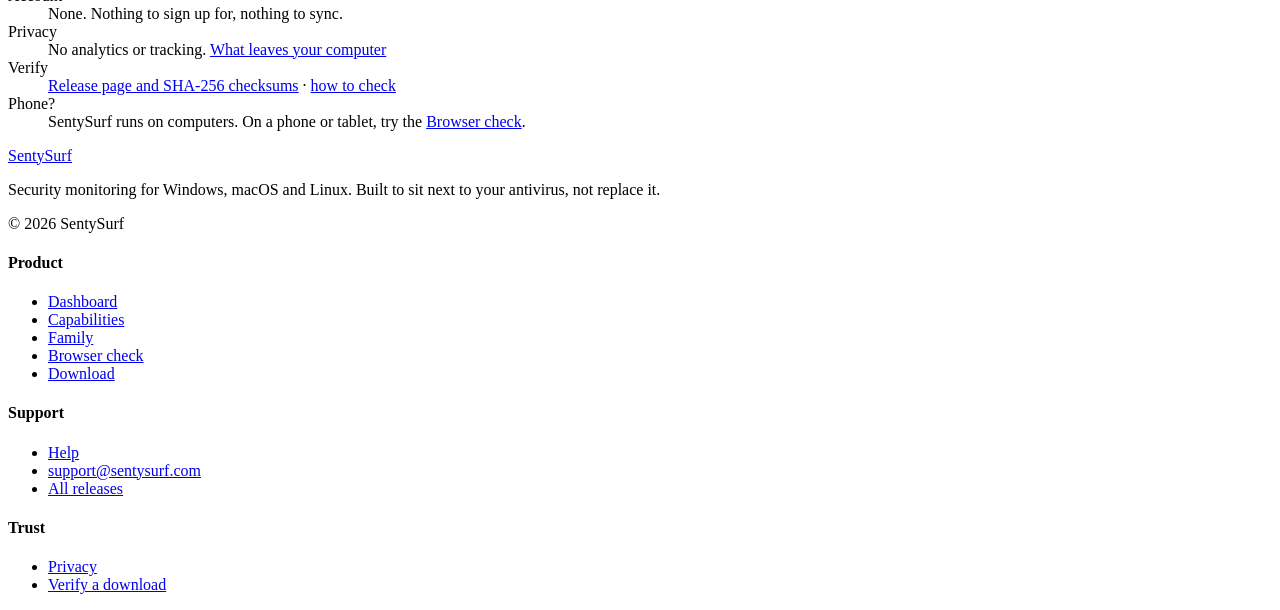
==== commit b43d6284: "Site: ransomware shield copy (help, privacy, capabilities) Co-Authored-By: Claude Opus 5.5 <noreply@" ====
--- a/site/index.html
+++ b/site/index.html
@@ -95,7 +95,7 @@
       <div><h3 class="group">Harden</h3><ol>
         <li><span class="n">05</span><div><h3>Posture scoring</h3><p>Defender, firewall, BitLocker, UAC, Remote Desktop, automatic sign-in and backups, rescanned daily.</p></div></li>
         <li><span class="n">06</span><div><h3>Vulnerable software</h3><p>Missing security updates, unsupported Windows, macOS and Ubuntu releases, and exploitable app versions.</p></div></li>
-        <li><span class="n">07</span><div><h3>Ransomware folders</h3><p>Windows' Controlled Folder Access, switched on and managed without digging through Defender.</p></div></li>
+        <li><span class="n">07</span><div><h3>Ransomware shield</h3><p>Hidden tripwire files catch encryption the moment it starts, and the app doing it is paused. Works with any antivirus, on every system.</p></div></li>
         <li><span class="n">08</span><div><h3>Home network</h3><p>Every device on your Wi-Fi, new arrivals flagged, router checked for UPnP and Telnet.</p></div></li>
       </ol></div>
       <div><h3 class="group">Inspect</h3><ol>
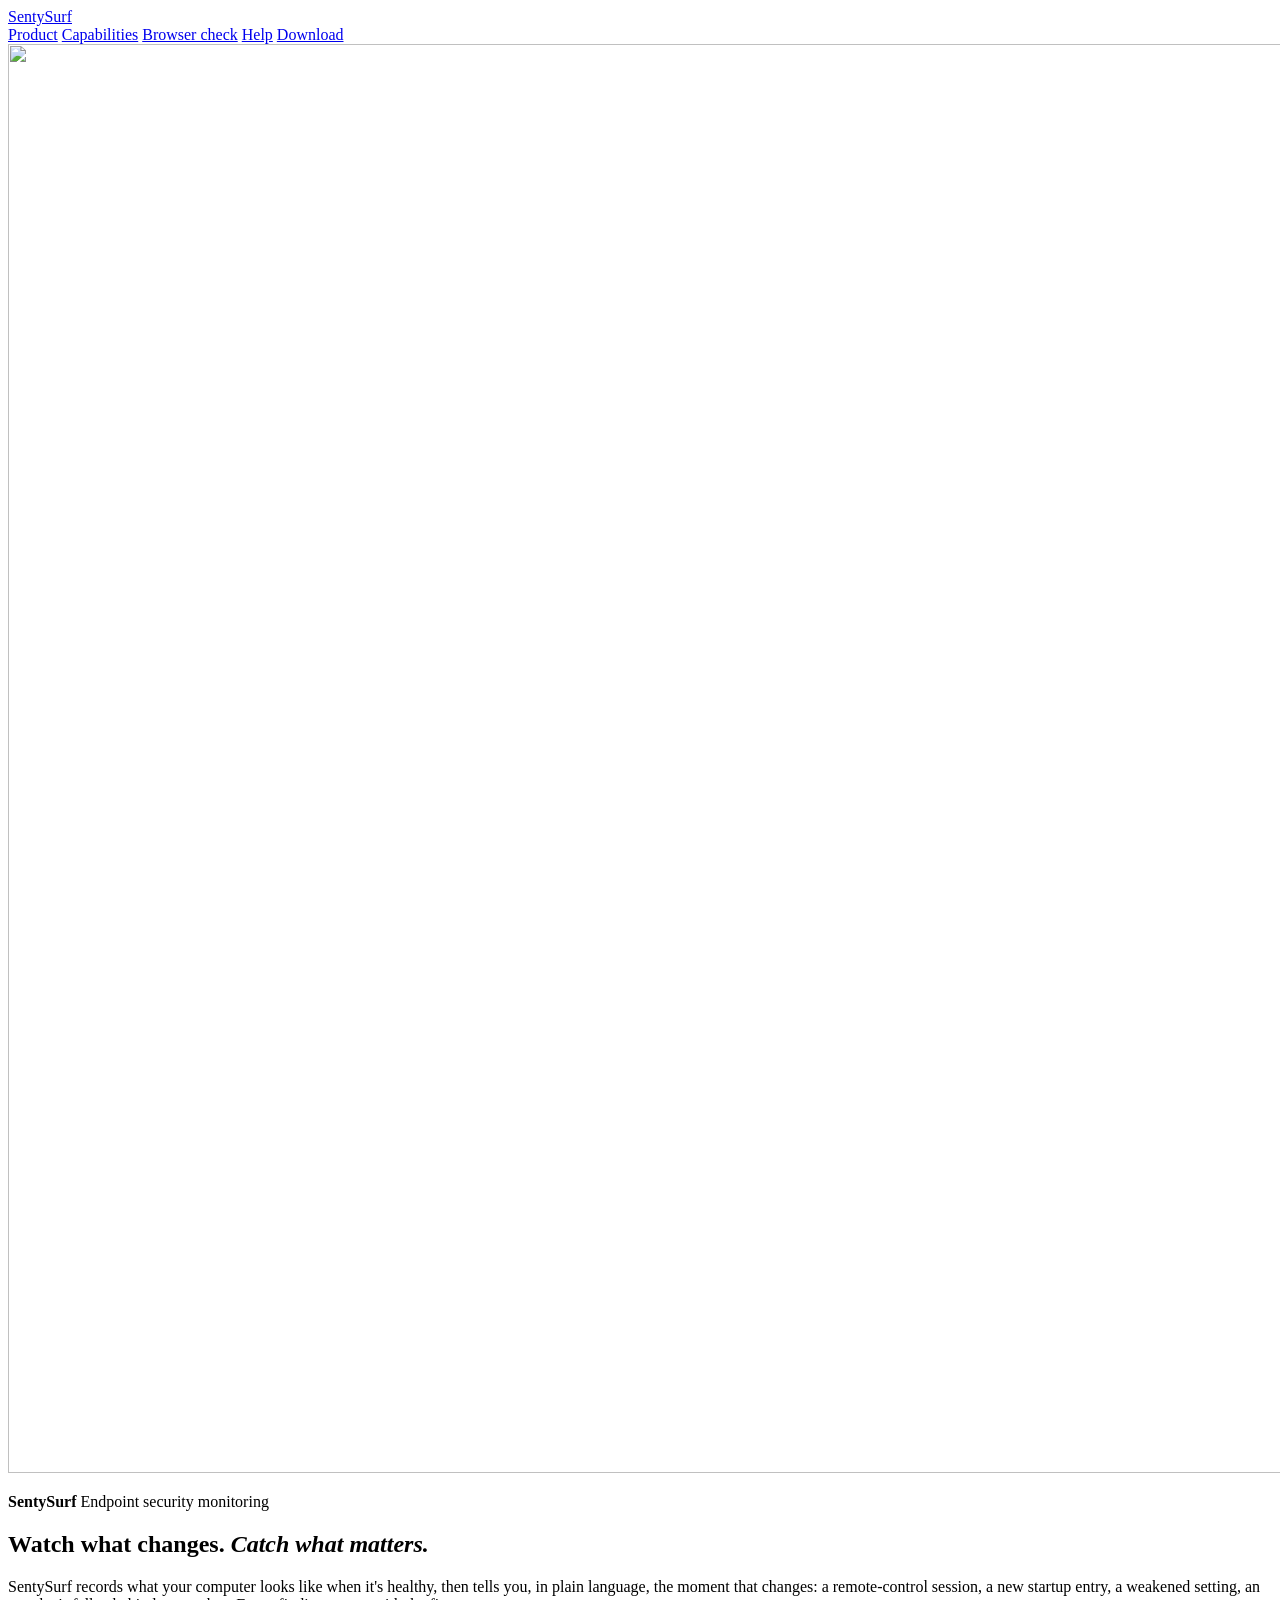
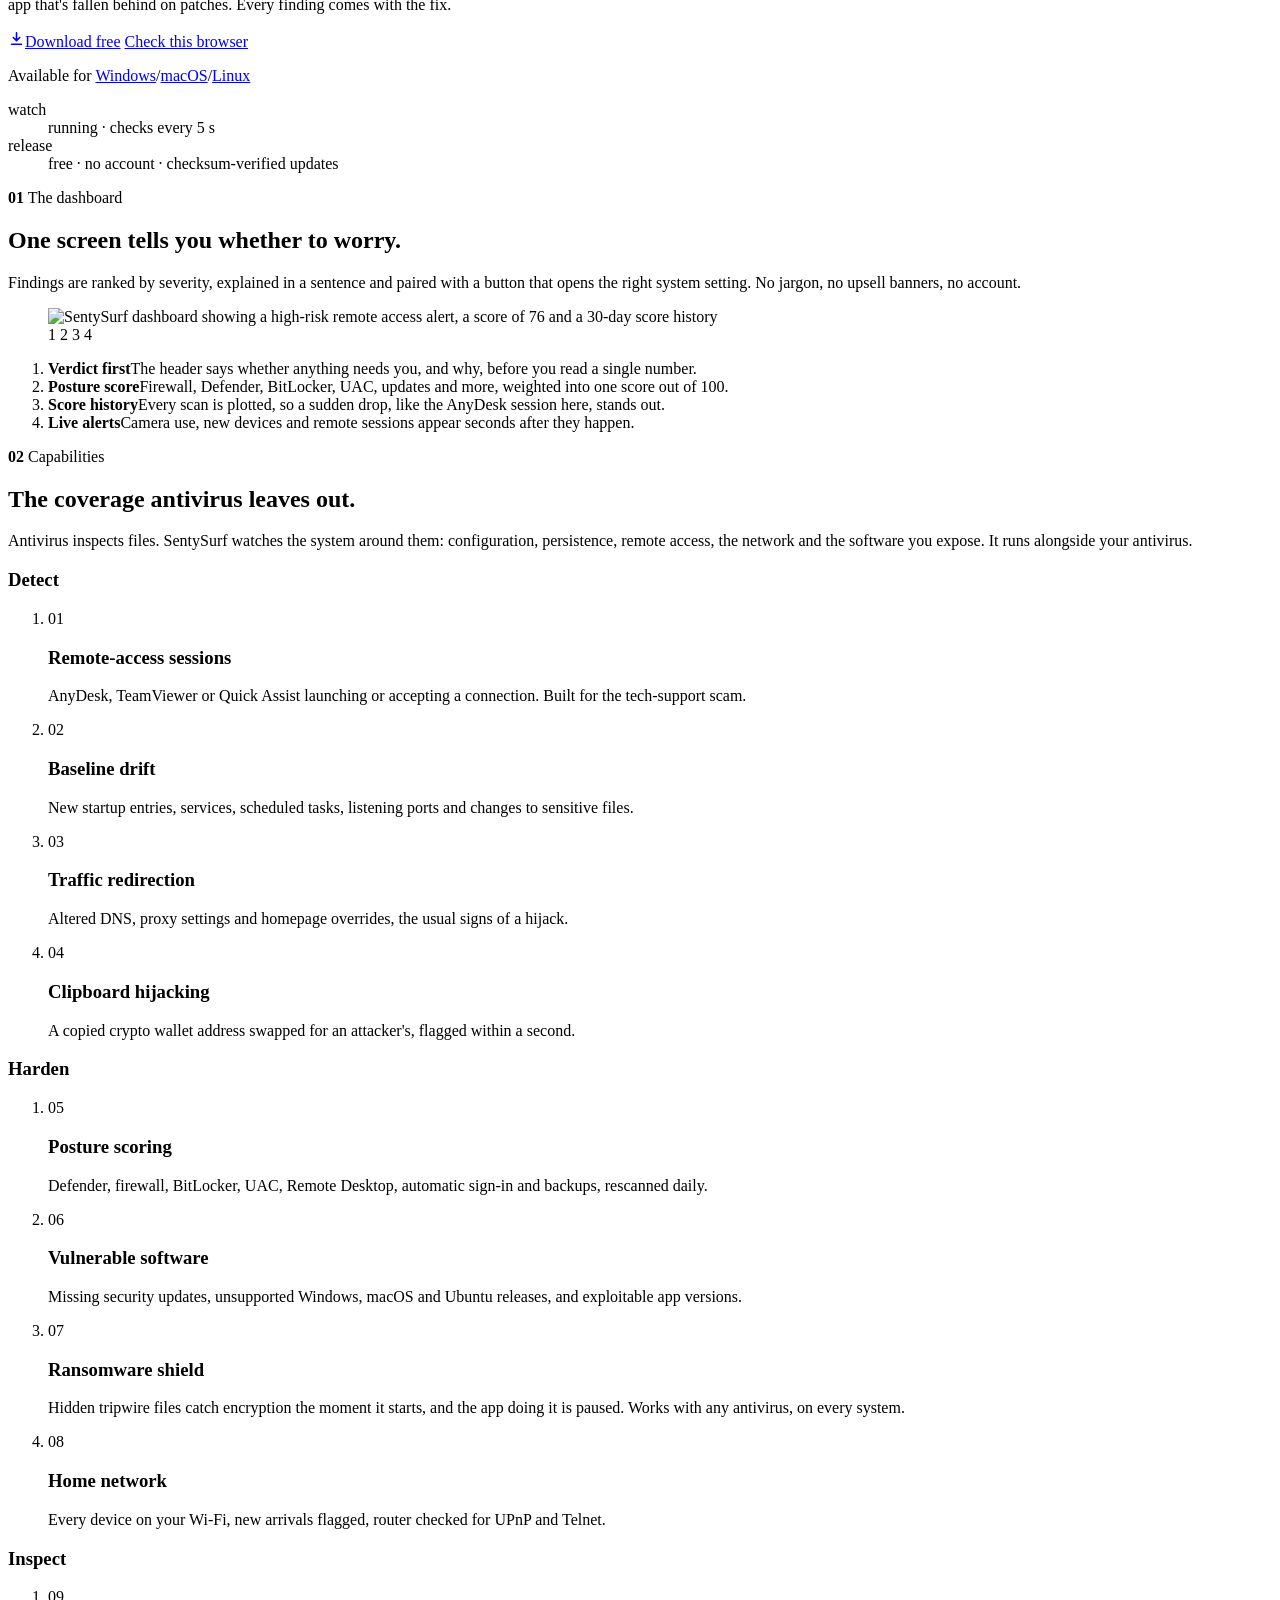
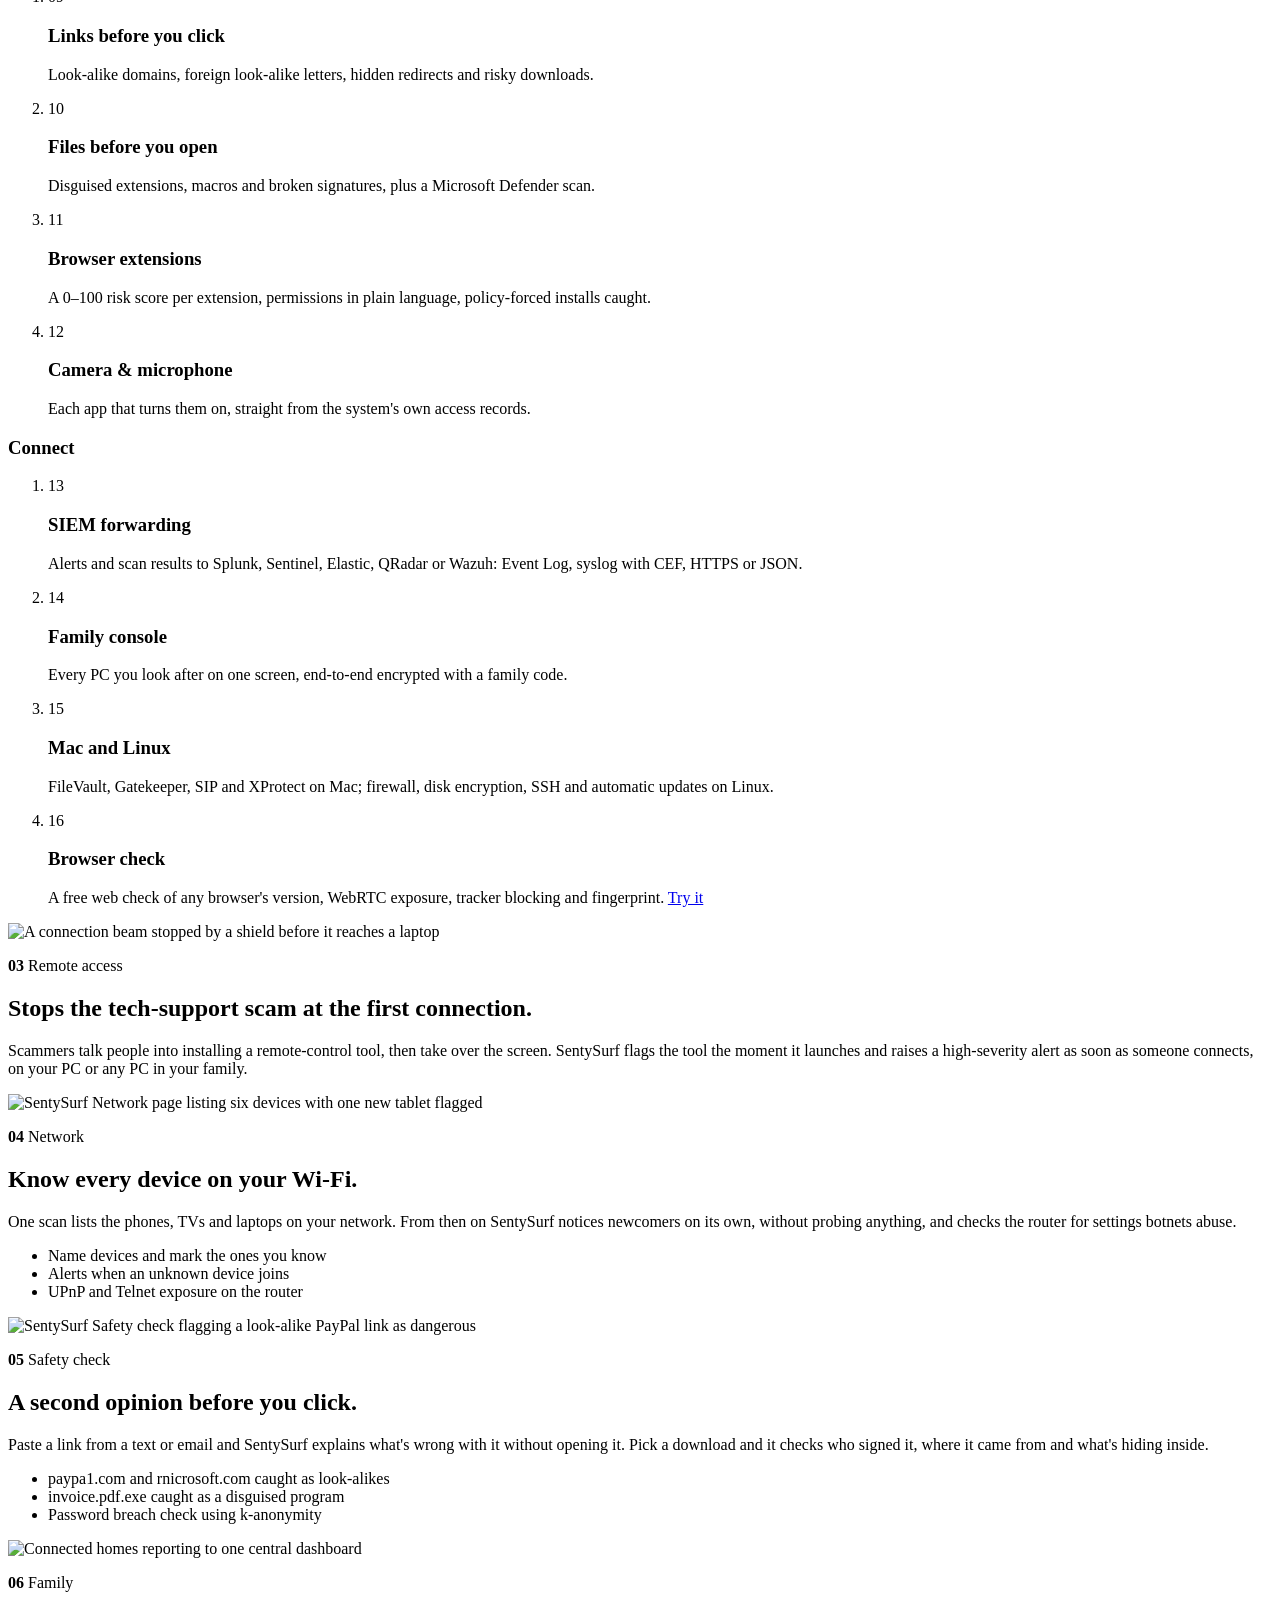
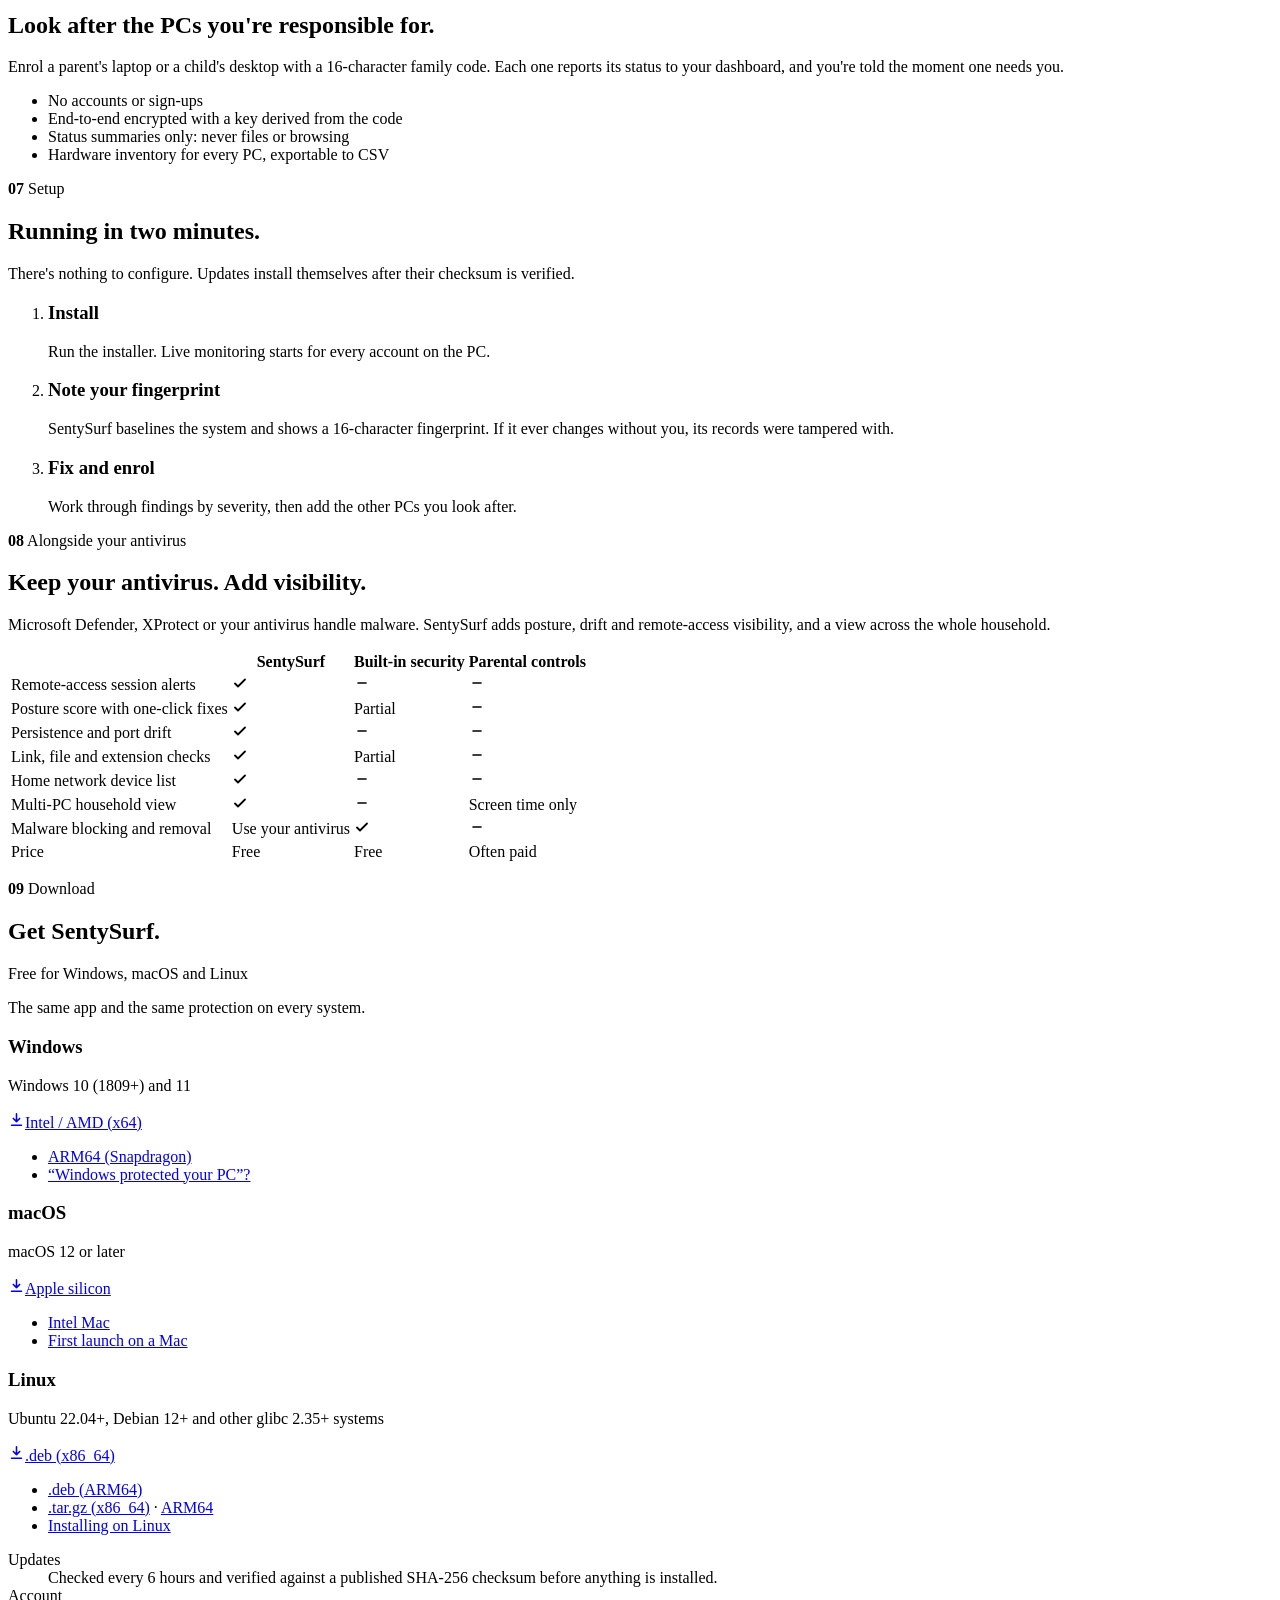
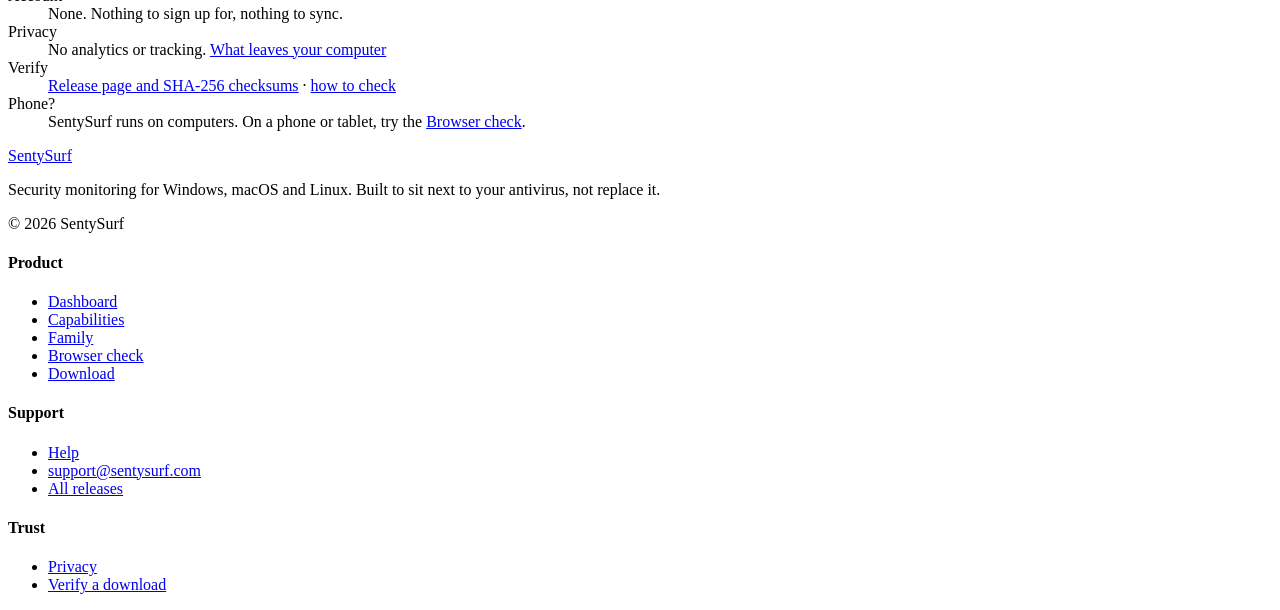
==== commit 2606e31b: "Site: privacy statement corrected and expanded; family facts fixed Co-Authored-By: Claude Opus 5.5 <" ====
--- a/site/index.html
+++ b/site/index.html
@@ -14,7 +14,7 @@
 <link rel="preload" as="image" type="image/webp" imagesrcset="/img/hero-1600.webp 1600w, /img/hero-2560.webp 2560w, /img/hero-3840.webp 3840w" imagesizes="100vw" fetchpriority="high">
 <link rel="preload" href="/fonts/ibm-plex-sans-latin-600-normal.woff2" as="font" type="font/woff2" crossorigin>
 <link rel="preload" href="/fonts/ibm-plex-sans-latin-400-normal.woff2" as="font" type="font/woff2" crossorigin>
-<link rel="stylesheet" href="/style.css?v=11">
+<link rel="stylesheet" href="/style.css?v=12">
 </head>
 <body>
 <header class="nav">
@@ -151,7 +151,7 @@
         <h2 class="h2">Look after the PCs you're responsible for.</h2>
         <p class="sub">Enrol a parent's laptop or a child's desktop with a 16-character family code. Each one reports
           its status to your dashboard, and you're told the moment one needs you.</p>
-        <ul class="facts"><li>No accounts and no shared folders</li><li>End-to-end encrypted with a key derived from the code</li><li>Status summaries only: never files or browsing</li><li>Hardware inventory for every PC, exportable to CSV</li></ul></div>
+        <ul class="facts"><li>No accounts or sign-ups</li><li>End-to-end encrypted with a key derived from the code</li><li>Status summaries only: never files or browsing</li><li>Hardware inventory for every PC, exportable to CSV</li></ul></div>
     </div>
   </div>
 </section>
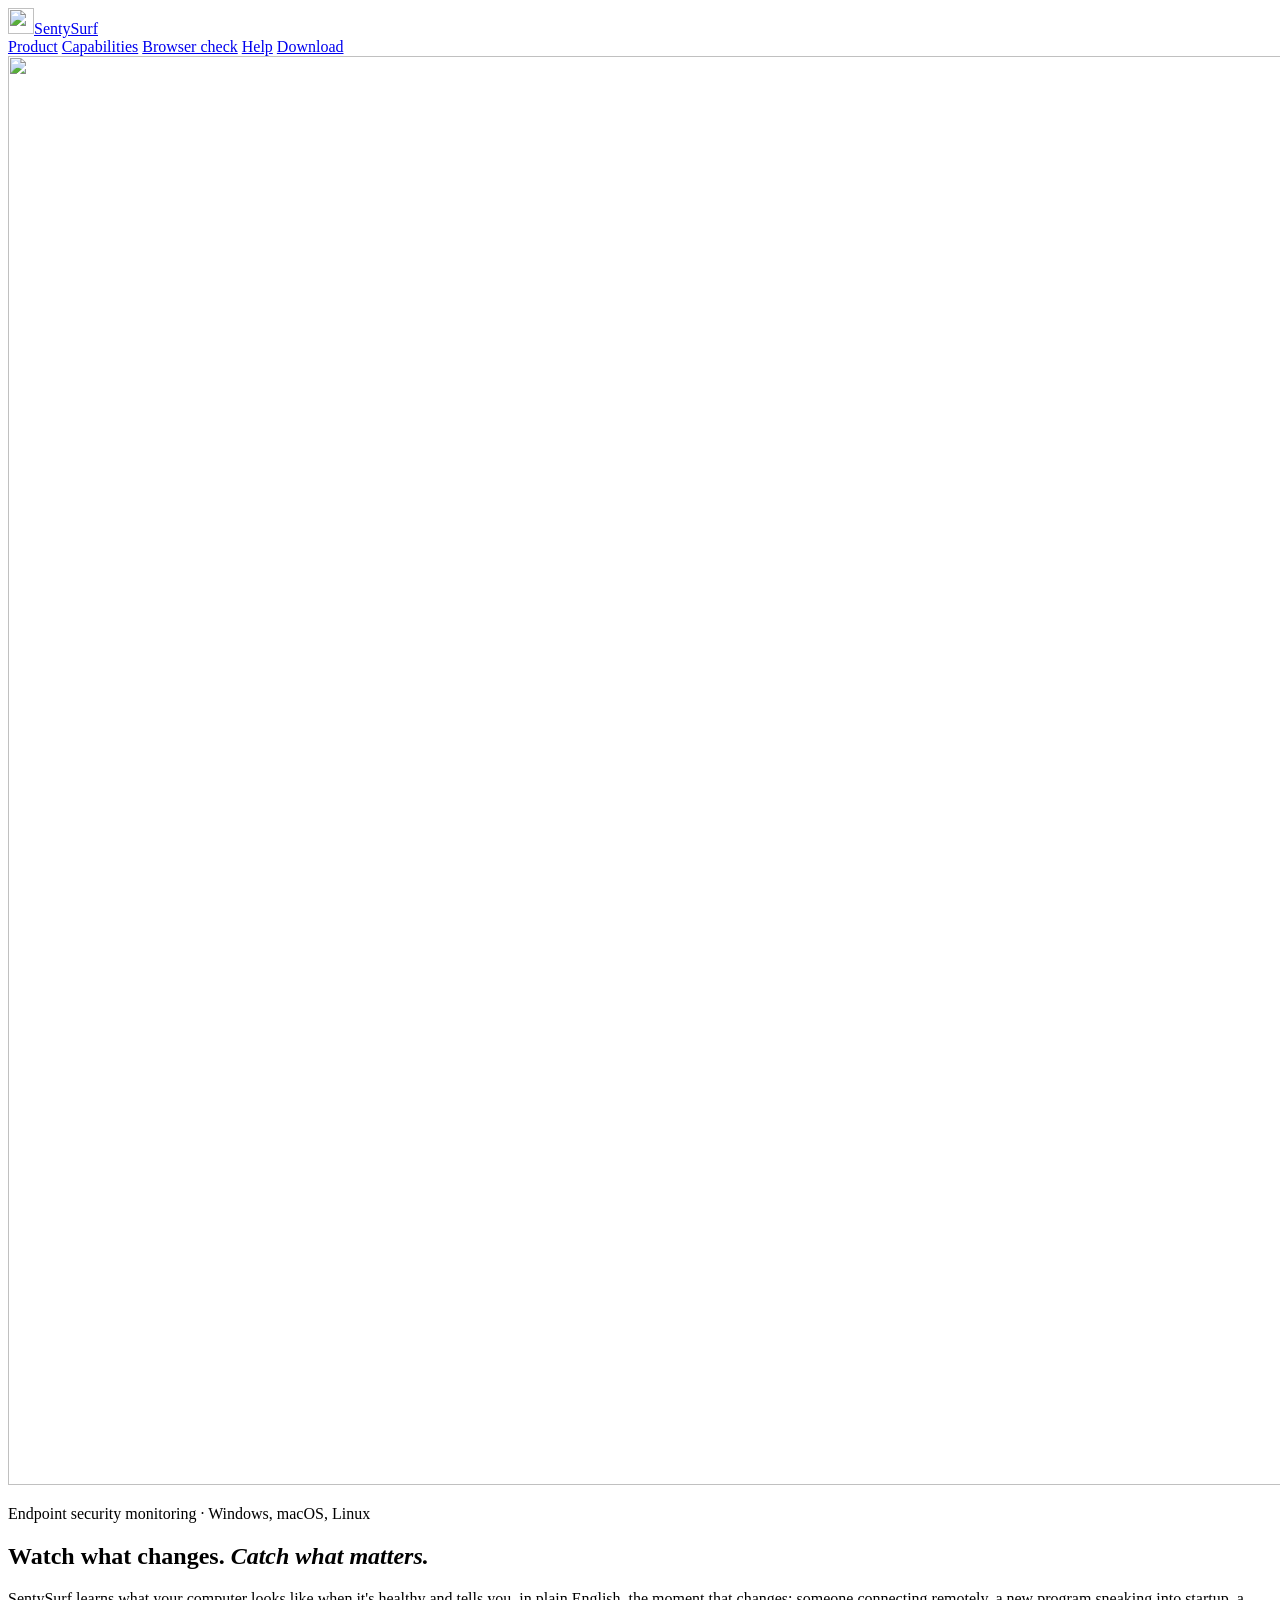
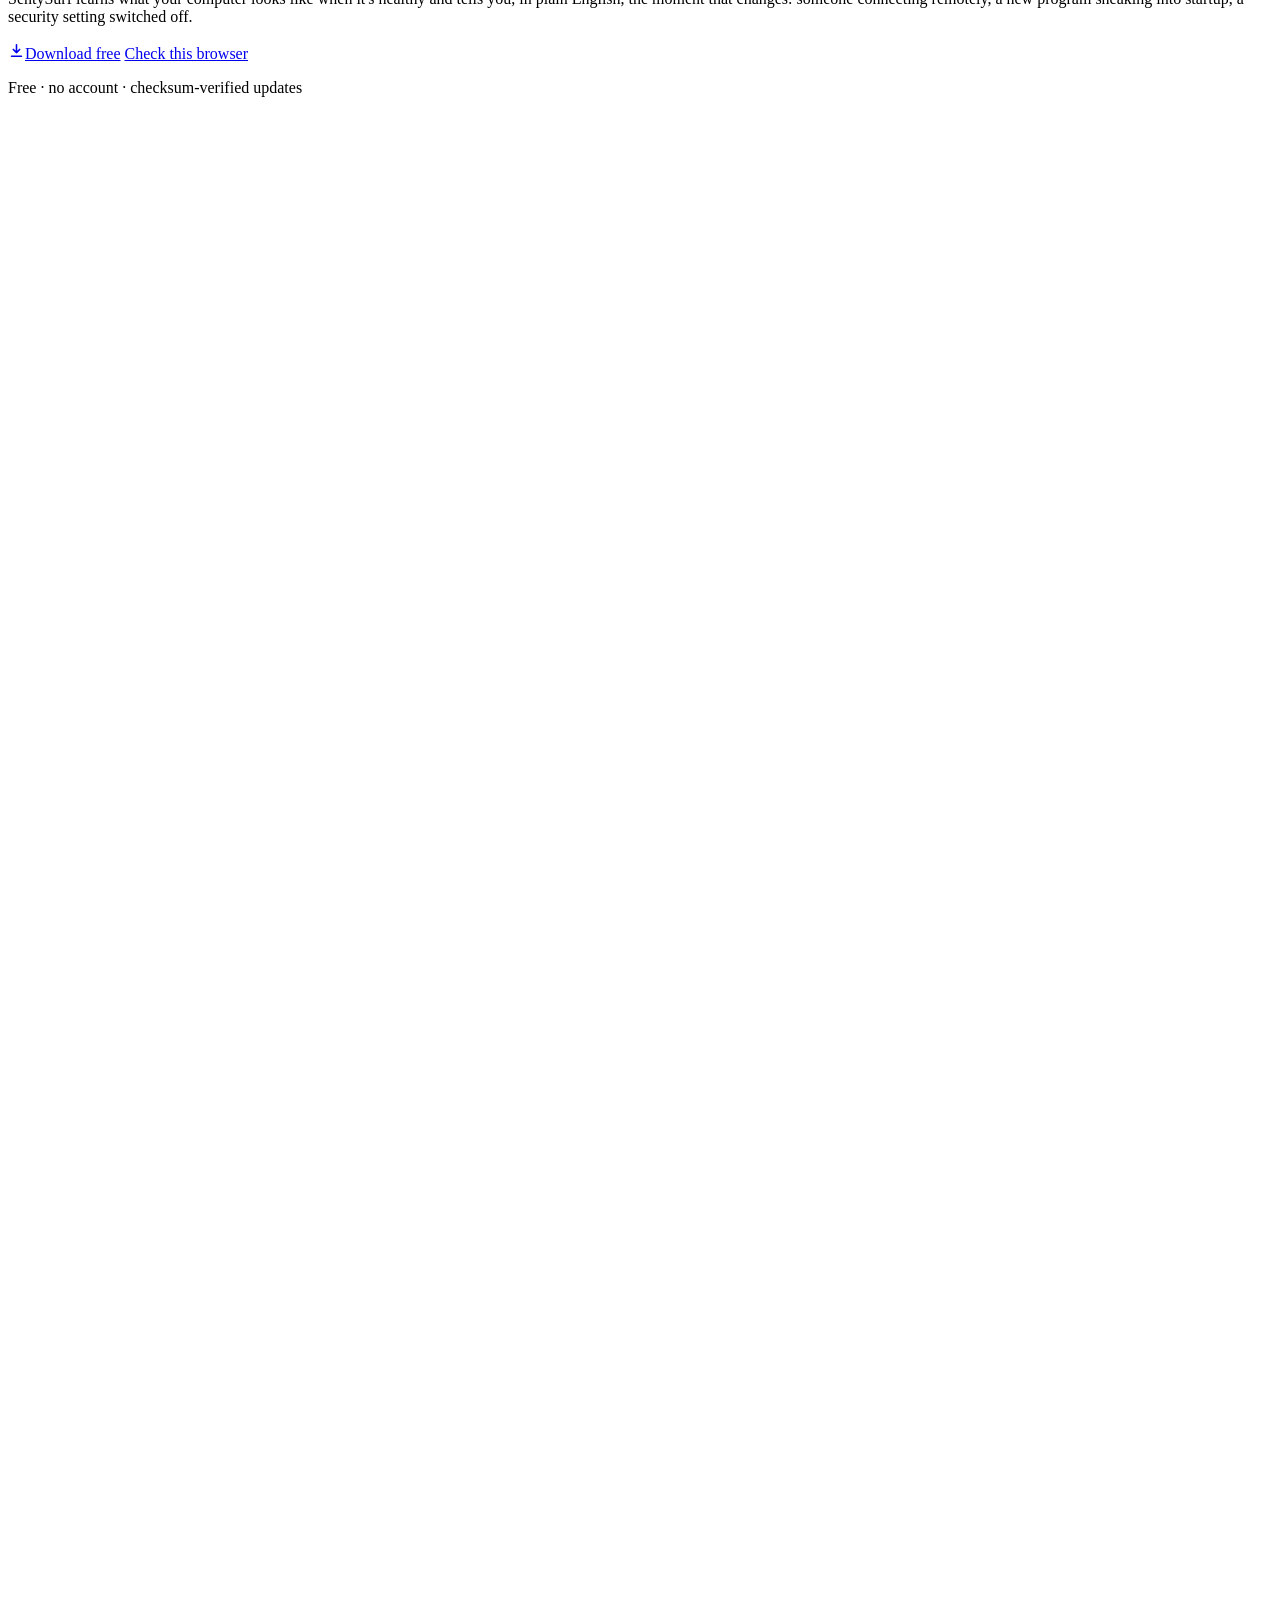
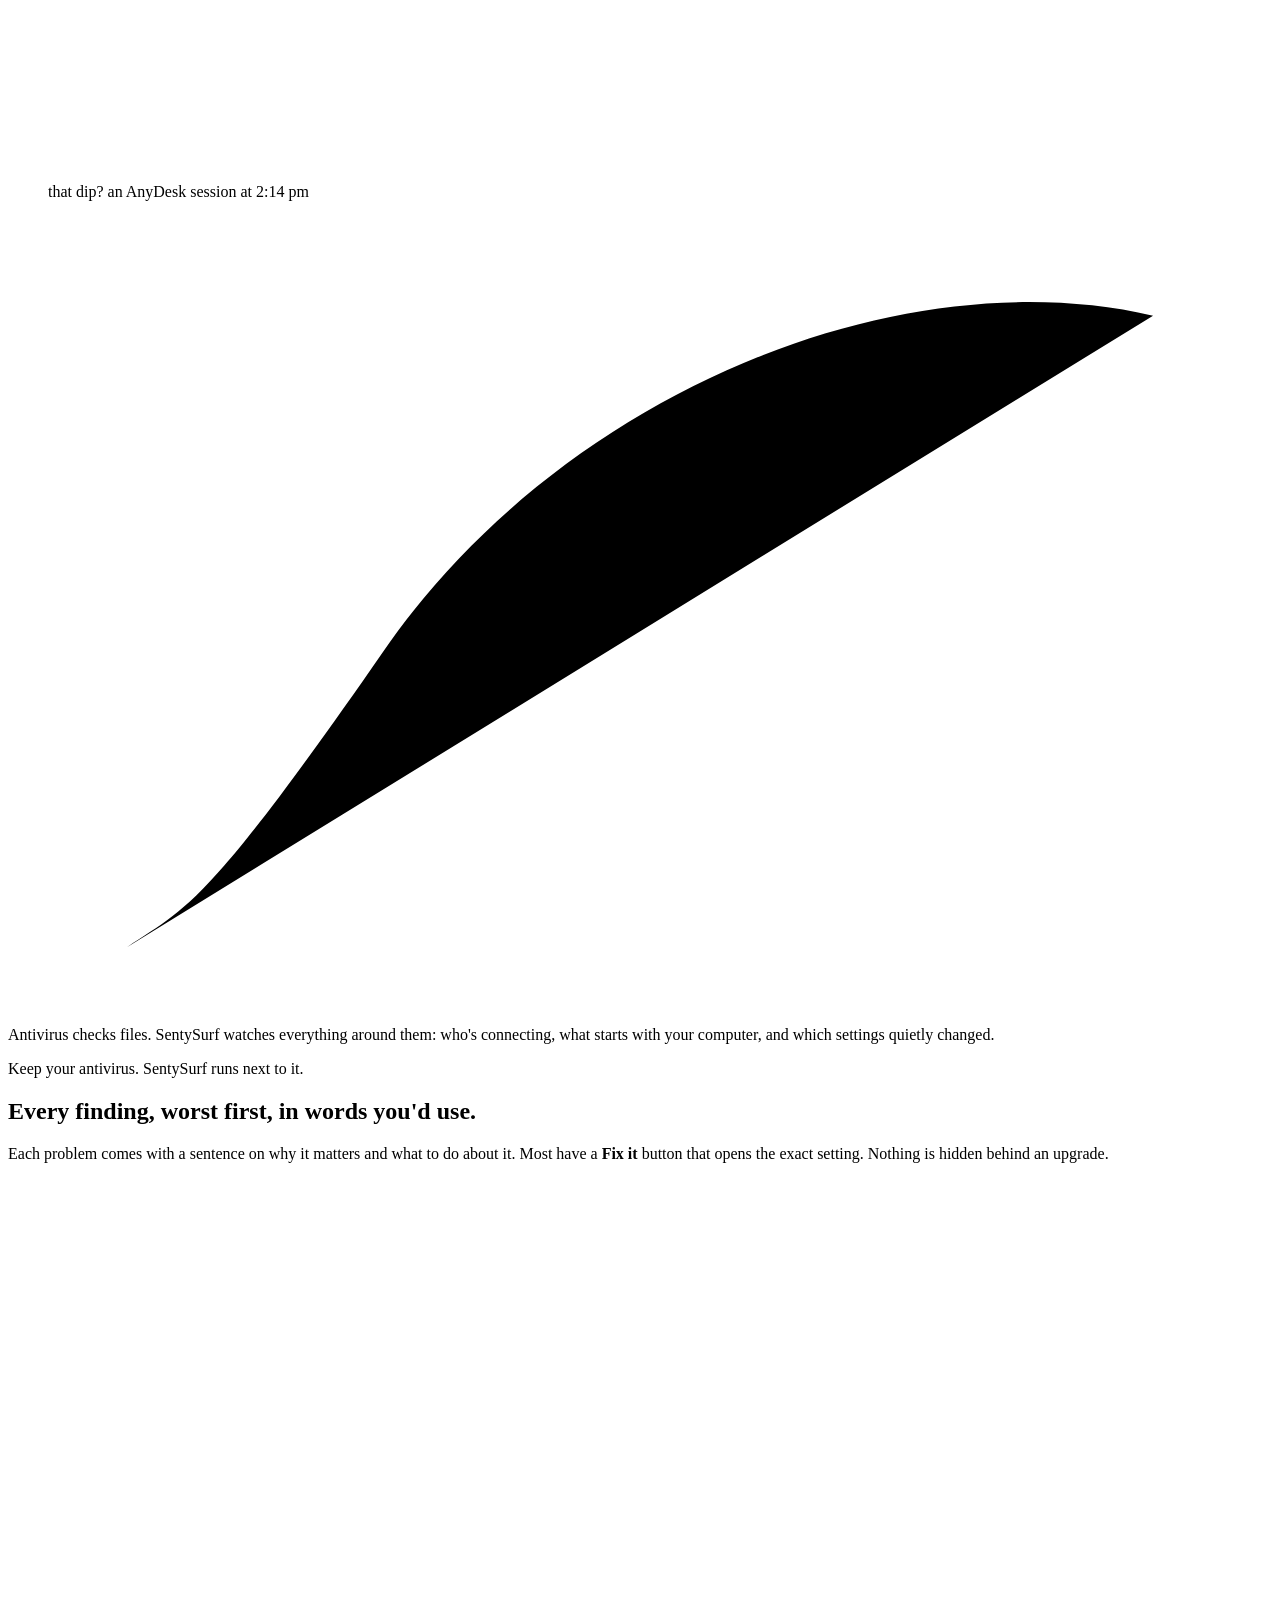
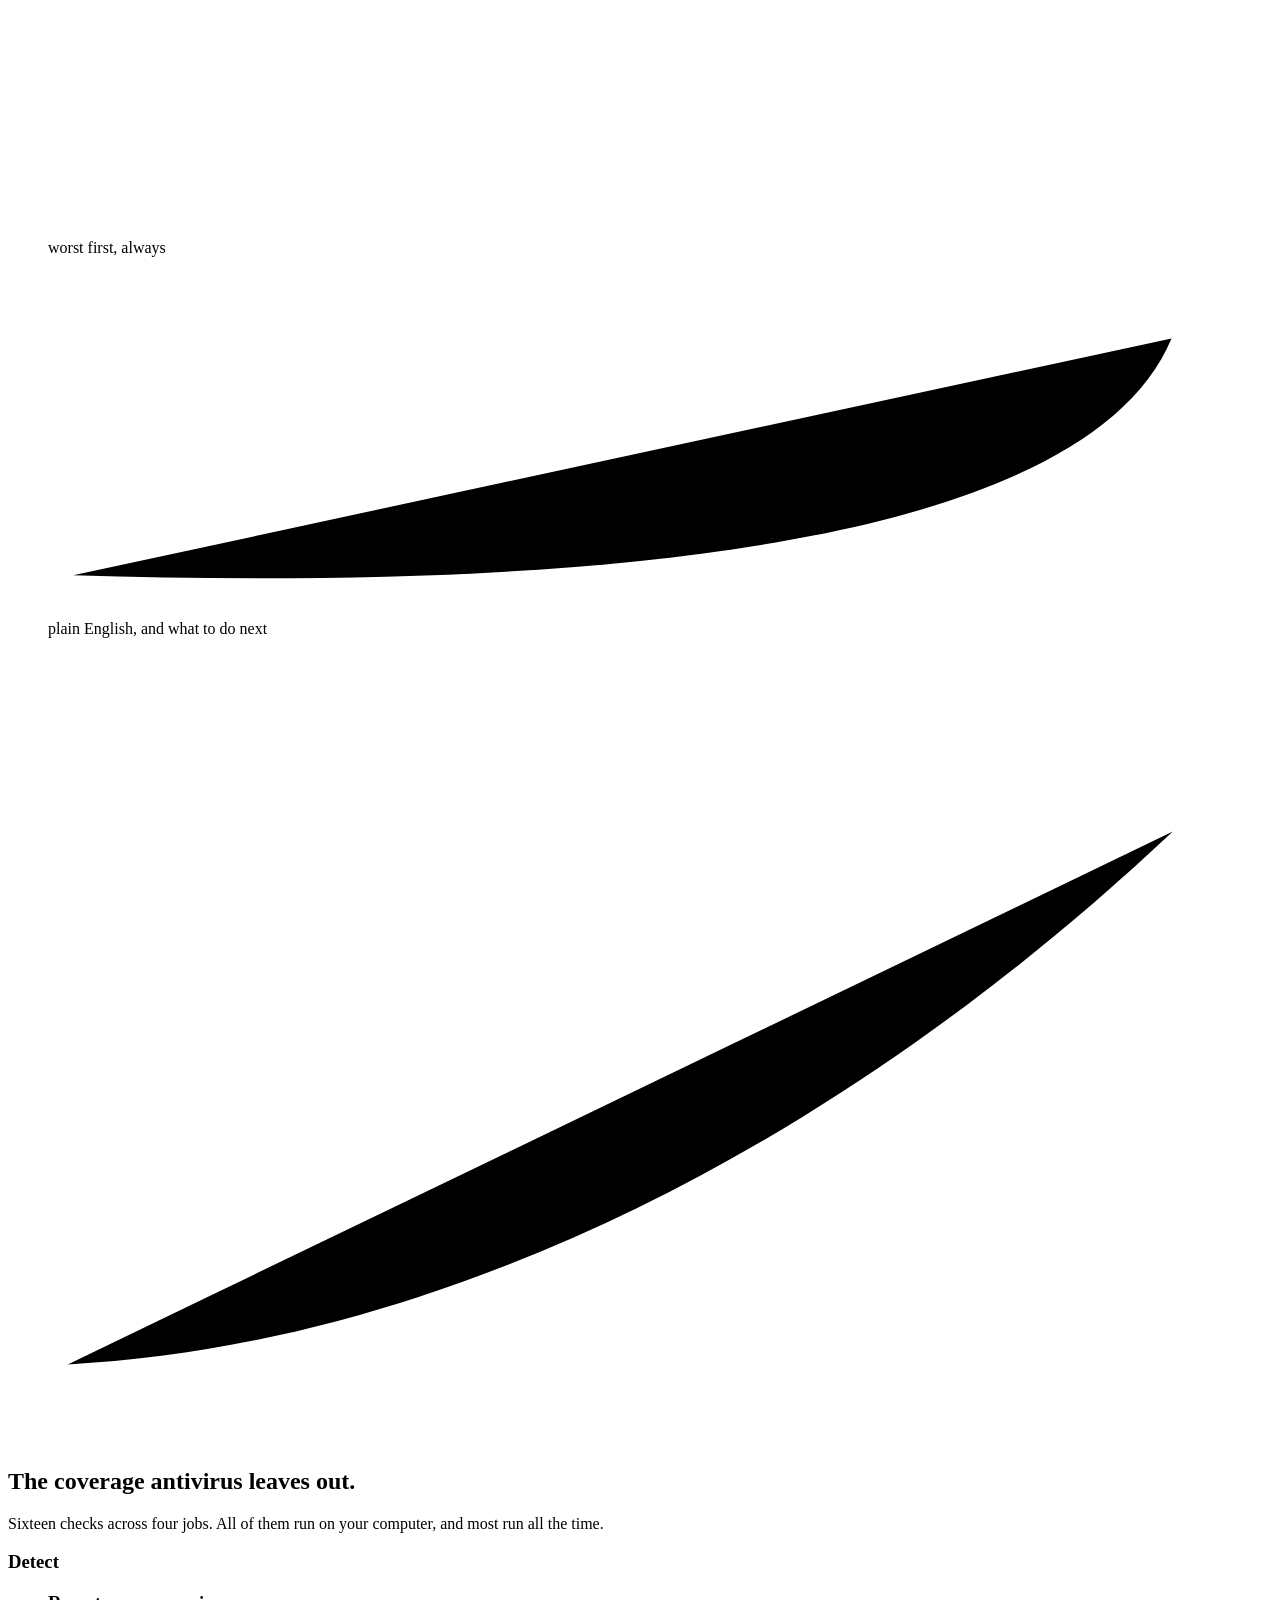
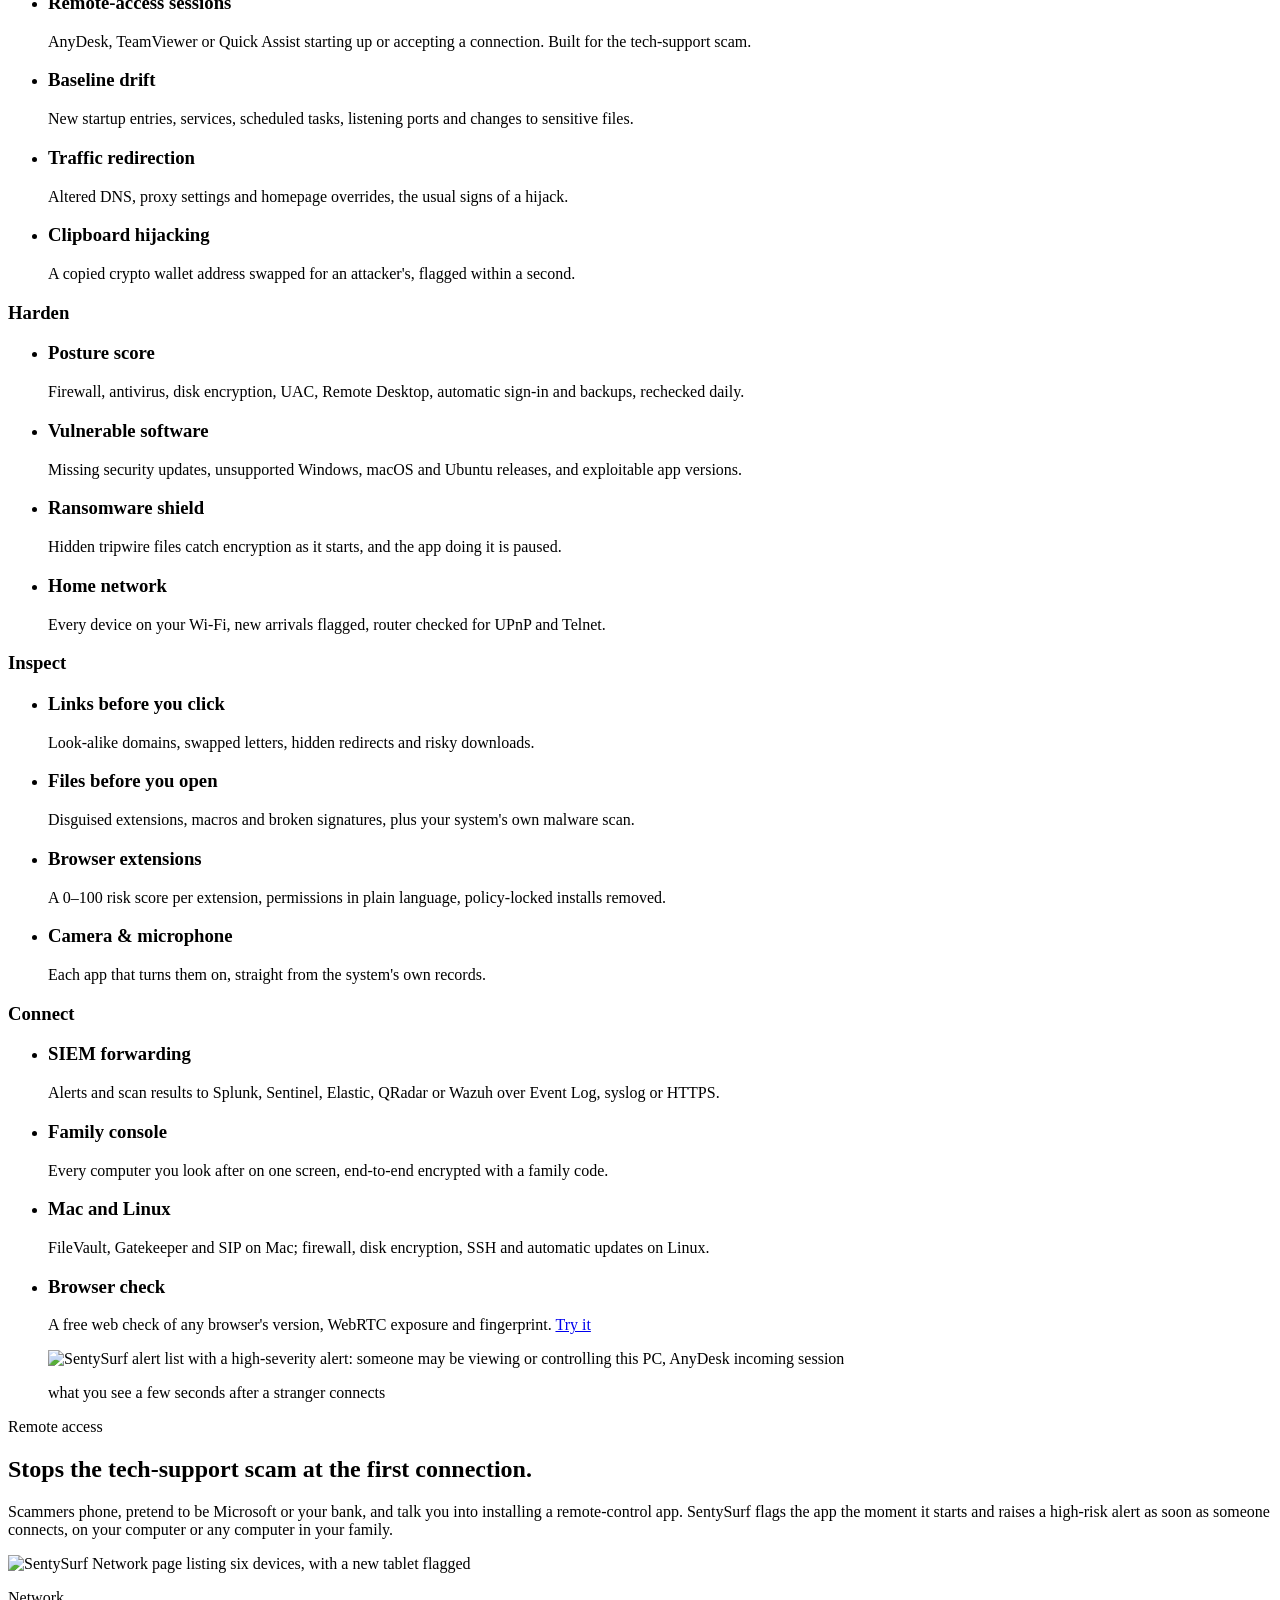
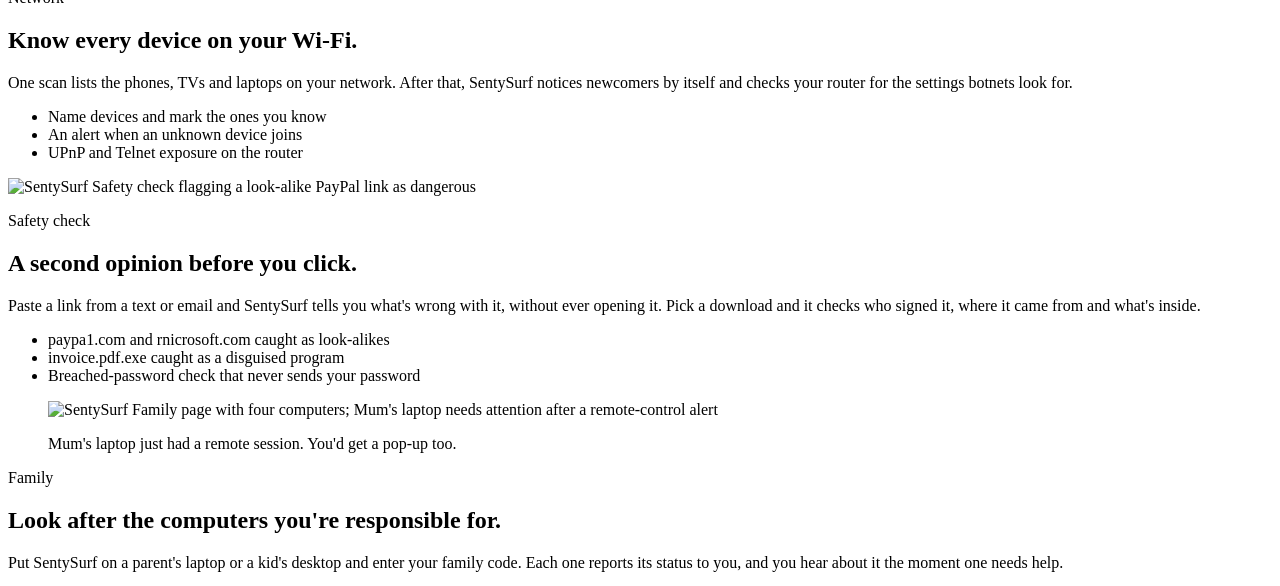
==== commit 0609b9c3: "Site: lead with the real app, real screenshots instead of illustrations, new logo, handwritten notes" ====
--- a/site/index.html
+++ b/site/index.html
@@ -9,17 +9,18 @@
 <meta property="og:description" content="Remote-access detection, posture scoring and drift alerts for every computer in your household.">
 <meta property="og:image" content="https://sentysurf.com/logo-512.png">
 <meta property="og:url" content="https://sentysurf.com/">
-<meta name="theme-color" content="#070c18">
+<meta name="theme-color" content="#040a1a">
 <link rel="icon" href="/favicon.ico">
 <link rel="preload" as="image" type="image/webp" imagesrcset="/img/hero-1600.webp 1600w, /img/hero-2560.webp 2560w, /img/hero-3840.webp 3840w" imagesizes="100vw" fetchpriority="high">
 <link rel="preload" href="/fonts/ibm-plex-sans-latin-600-normal.woff2" as="font" type="font/woff2" crossorigin>
 <link rel="preload" href="/fonts/ibm-plex-sans-latin-400-normal.woff2" as="font" type="font/woff2" crossorigin>
-<link rel="stylesheet" href="/style.css?v=12">
+<link rel="preload" as="image" type="image/webp" imagesrcset="/img/ui-dashboard-1200.webp 1200w, /img/ui-dashboard-1800.webp 1800w, /img/ui-dashboard-2600.webp 2600w" imagesizes="(max-width: 900px) 92vw, 60vw">
+<link rel="stylesheet" href="/style.css?v=14">
 </head>
 <body>
 <header class="nav">
   <div class="wrap">
-    <a class="brand" href="/"><img src="/logo.png" alt="">SentySurf</a>
+    <a class="brand" href="/"><img src="/logo.png" alt="" width="26" height="26">SentySurf</a>
     <nav class="nav-links">
       <a href="#product" class="hide-sm">Product</a>
       <a href="#capabilities" class="hide-sm">Capabilities</a>
@@ -35,81 +36,83 @@
     <source type="image/webp" srcset="/img/hero-1600.webp 1600w, /img/hero-2560.webp 2560w, /img/hero-3840.webp 3840w" sizes="100vw">
     <img src="/img/hero-2560.jpg" alt="" width="2560" height="1429" fetchpriority="high" decoding="async">
   </picture>
-  <div class="wrap">
-    <p class="label"><b>SentySurf</b> Endpoint security monitoring</p>
-    <h1>Watch what changes. <em>Catch what matters.</em></h1>
-    <p class="lead">SentySurf records what your computer looks like when it's healthy, then tells you, in plain language,
-      the moment that changes: a remote-control session, a new startup entry, a weakened setting, an app that's
-      fallen behind on patches. Every finding comes with the fix.</p>
-    <div class="cta">
-      <a class="btn btn-primary" href="#download" data-dl><svg width="17" height="17" viewBox="0 0 24 24" fill="none" stroke="currentColor" stroke-width="2.2" stroke-linecap="round" stroke-linejoin="round" aria-hidden="true"><path d="M12 4v11m0 0-4.5-4.5M12 15l4.5-4.5M5 20h14"/></svg><span>Download free</span></a>
-      <a class="btn btn-ghost" href="/check">Check this browser</a>
-    </div>
-    <p class="os">Available for <a href="#download" data-os-link="windows">Windows</a><span>/</span><a href="#download" data-os-link="mac">macOS</a><span>/</span><a href="#download" data-os-link="linux">Linux</a></p>
-    <dl class="readout" aria-label="Example status">
-      <dt>watch</dt><dd class="live">running · checks every 5 s</dd>
-      <dt>release</dt><dd data-dl-meta>free · no account · checksum-verified updates</dd>
-    </dl>
-  </div>
-</section>
-
-<section id="product">
+  <div class="wrap hero-grid">
+    <div class="hero-copy">
+      <p class="eyebrow">Endpoint security monitoring · Windows, macOS, Linux</p>
+      <h1>Watch what changes. <em>Catch what matters.</em></h1>
+      <p class="lead">SentySurf learns what your computer looks like when it's healthy and tells you, in plain
+        English, the moment that changes: someone connecting remotely, a new program sneaking into startup, a
+        security setting switched off.</p>
+      <div class="cta">
+        <a class="btn btn-primary" href="#download"><svg width="17" height="17" viewBox="0 0 24 24" fill="none" stroke="currentColor" stroke-width="2.2" stroke-linecap="round" stroke-linejoin="round" aria-hidden="true"><path d="M12 4v11m0 0-4.5-4.5M12 15l4.5-4.5M5 20h14"/></svg><span>Download free</span></a>
+        <a class="btn btn-ghost" href="/check">Check this browser</a>
+      </div>
+      <p class="os">Free · no account · <span data-dl-meta>checksum-verified updates</span></p>
+    </div>
+    <figure class="hero-shot">
+      <div class="frame"><picture><source media="(max-width: 600px)" type="image/webp" srcset="/img/ui-dashboard-m.webp 980w"><source type="image/webp" srcset="/img/ui-dashboard-1200.webp 1200w, /img/ui-dashboard-1800.webp 1800w, /img/ui-dashboard-2600.webp 2600w" sizes="(max-width: 900px) 92vw, 60vw"><img src="/img/ui-dashboard-1800.jpg" alt="The SentySurf dashboard: one high-risk issue, a score of 76 out of 100 and the last 30 days of scores" width="2600" height="1650" decoding="async"></picture></div>
+      <p class="note n-hero">that dip? an AnyDesk session at 2:14&nbsp;pm</p>
+      <svg class="scrawl a-hero" viewBox="0 0 120 80" aria-hidden="true"><path d="M112 10 C 86 4, 52 18, 34 44 S 14 70, 8 74"/><path d="M8 74 L 22 70 M8 74 L 10 60"/></svg>
+    </figure>
+  </div>
+</section>
+
+<section class="statement">
+  <div class="wrap">
+    <p class="big">Antivirus checks files. SentySurf watches everything around them: who's connecting, what starts
+      with your computer, and which settings quietly changed.</p>
+    <p class="aside">Keep your antivirus. SentySurf runs next to it.</p>
+  </div>
+</section>
+
+<section id="product" class="wide">
   <div class="wrap">
     <div class="head">
-      <div><p class="label"><b>01</b> The dashboard</p>
-        <h2>One screen tells you whether to worry.</h2></div>
-      <p class="sub">Findings are ranked by severity, explained in a sentence and paired with a button that opens
-        the right system setting. No jargon, no upsell banners, no account.</p>
+      <h2>Every finding, worst first, in words you'd use.</h2>
+      <p class="sub">Each problem comes with a sentence on why it matters and what to do about it. Most have a
+        <b>Fix it</b> button that opens the exact setting. Nothing is hidden behind an upgrade.</p>
     </div>
     <figure class="shot">
-      <div class="frame"><picture><source type="image/webp" srcset="/img/app-dashboard-1200.webp 1200w, /img/app-dashboard-1800.webp 1800w, /img/app-dashboard-2600.webp 2600w" sizes="(max-width: 1440px) 92vw, 1300px"><img src="/img/app-dashboard-1800.jpg" alt="SentySurf dashboard showing a high-risk remote access alert, a score of 76 and a 30-day score history" width="1800" height="1125" loading="lazy" decoding="async"></picture></div>
-      <span class="pin" style="left:17.3%;top:8.1%">1</span>
-      <span class="pin" style="left:17.3%;top:20.2%">2</span>
-      <span class="pin" style="left:17.3%;top:39%">3</span>
-      <span class="pin" style="left:66.6%;top:39%">4</span>
+      <div class="frame"><picture><source media="(max-width: 600px)" type="image/webp" srcset="/img/ui-scan-m.webp 680w"><source type="image/webp" srcset="/img/ui-scan-1200.webp 1200w, /img/ui-scan-1800.webp 1800w, /img/ui-scan-2600.webp 2600w" sizes="(max-width: 1440px) 92vw, 1300px"><img src="/img/ui-scan-1800.jpg" alt="SentySurf scan results with a high-risk AnyDesk session selected and advice on what to do" width="2600" height="640" loading="lazy" decoding="async"></picture></div>
+      <p class="note n1">worst first, always</p>
+      <svg class="scrawl a1" viewBox="0 0 470 130" aria-hidden="true"><path d="M10 120 C 200 126, 410 112, 446 26"/><path d="M446 26 L 432 38 M446 26 L 452 44"/></svg>
+      <p class="note n2">plain English, and what to do next</p>
+      <svg class="scrawl a2" viewBox="0 0 120 80" aria-hidden="true"><path d="M2 72 C 40 70, 80 50, 114 18"/><path d="M114 18 L 98 22 M114 18 L 112 34"/></svg>
     </figure>
-    <ol class="notes">
-      <li><b>Verdict first</b>The header says whether anything needs you, and why, before you read a single number.</li>
-      <li><b>Posture score</b>Firewall, Defender, BitLocker, UAC, updates and more, weighted into one score out of 100.</li>
-      <li><b>Score history</b>Every scan is plotted, so a sudden drop, like the AnyDesk session here, stands out.</li>
-      <li><b>Live alerts</b>Camera use, new devices and remote sessions appear seconds after they happen.</li>
-    </ol>
   </div>
 </section>
 
 <section id="capabilities" class="tint">
   <div class="wrap">
     <div class="head">
-      <div><p class="label"><b>02</b> Capabilities</p>
-        <h2>The coverage antivirus leaves out.</h2></div>
-      <p class="sub">Antivirus inspects files. SentySurf watches the system around them: configuration,
-        persistence, remote access, the network and the software you expose. It runs alongside your antivirus.</p>
+      <h2>The coverage antivirus leaves out.</h2>
+      <p class="sub">Sixteen checks across four jobs. All of them run on your computer, and most run all the time.</p>
     </div>
     <div class="index">
-      <div><h3 class="group">Detect</h3><ol>
-        <li><span class="n">01</span><div><h3>Remote-access sessions</h3><p>AnyDesk, TeamViewer or Quick Assist launching or accepting a connection. Built for the tech-support scam.</p></div></li>
-        <li><span class="n">02</span><div><h3>Baseline drift</h3><p>New startup entries, services, scheduled tasks, listening ports and changes to sensitive files.</p></div></li>
-        <li><span class="n">03</span><div><h3>Traffic redirection</h3><p>Altered DNS, proxy settings and homepage overrides, the usual signs of a hijack.</p></div></li>
-        <li><span class="n">04</span><div><h3>Clipboard hijacking</h3><p>A copied crypto wallet address swapped for an attacker's, flagged within a second.</p></div></li>
-      </ol></div>
-      <div><h3 class="group">Harden</h3><ol>
-        <li><span class="n">05</span><div><h3>Posture scoring</h3><p>Defender, firewall, BitLocker, UAC, Remote Desktop, automatic sign-in and backups, rescanned daily.</p></div></li>
-        <li><span class="n">06</span><div><h3>Vulnerable software</h3><p>Missing security updates, unsupported Windows, macOS and Ubuntu releases, and exploitable app versions.</p></div></li>
-        <li><span class="n">07</span><div><h3>Ransomware shield</h3><p>Hidden tripwire files catch encryption the moment it starts, and the app doing it is paused. Works with any antivirus, on every system.</p></div></li>
-        <li><span class="n">08</span><div><h3>Home network</h3><p>Every device on your Wi-Fi, new arrivals flagged, router checked for UPnP and Telnet.</p></div></li>
-      </ol></div>
-      <div><h3 class="group">Inspect</h3><ol>
-        <li><span class="n">09</span><div><h3>Links before you click</h3><p>Look-alike domains, foreign look-alike letters, hidden redirects and risky downloads.</p></div></li>
-        <li><span class="n">10</span><div><h3>Files before you open</h3><p>Disguised extensions, macros and broken signatures, plus a Microsoft Defender scan.</p></div></li>
-        <li><span class="n">11</span><div><h3>Browser extensions</h3><p>A 0–100 risk score per extension, permissions in plain language, policy-forced installs caught.</p></div></li>
-        <li><span class="n">12</span><div><h3>Camera &amp; microphone</h3><p>Each app that turns them on, straight from the system's own access records.</p></div></li>
-      </ol></div>
-      <div><h3 class="group">Connect</h3><ol>
-        <li><span class="n">13</span><div><h3>SIEM forwarding</h3><p>Alerts and scan results to Splunk, Sentinel, Elastic, QRadar or Wazuh: Event Log, syslog with CEF, HTTPS or JSON.</p></div></li>
-        <li><span class="n">14</span><div><h3>Family console</h3><p>Every PC you look after on one screen, end-to-end encrypted with a family code.</p></div></li>
-        <li><span class="n">15</span><div><h3>Mac and Linux</h3><p>FileVault, Gatekeeper, SIP and XProtect on Mac; firewall, disk encryption, SSH and automatic updates on Linux.</p></div></li>
-        <li><span class="n">16</span><div><h3>Browser check</h3><p>A free web check of any browser's version, WebRTC exposure, tracker blocking and fingerprint. <a href="/check">Try it</a></p></div></li>
-      </ol></div>
+      <div><h3 class="group">Detect</h3><ul>
+        <li><h3>Remote-access sessions</h3><p>AnyDesk, TeamViewer or Quick Assist starting up or accepting a connection. Built for the tech-support scam.</p></li>
+        <li><h3>Baseline drift</h3><p>New startup entries, services, scheduled tasks, listening ports and changes to sensitive files.</p></li>
+        <li><h3>Traffic redirection</h3><p>Altered DNS, proxy settings and homepage overrides, the usual signs of a hijack.</p></li>
+        <li><h3>Clipboard hijacking</h3><p>A copied crypto wallet address swapped for an attacker's, flagged within a second.</p></li>
+      </ul></div>
+      <div><h3 class="group">Harden</h3><ul>
+        <li><h3>Posture score</h3><p>Firewall, antivirus, disk encryption, UAC, Remote Desktop, automatic sign-in and backups, rechecked daily.</p></li>
+        <li><h3>Vulnerable software</h3><p>Missing security updates, unsupported Windows, macOS and Ubuntu releases, and exploitable app versions.</p></li>
+        <li><h3>Ransomware shield</h3><p>Hidden tripwire files catch encryption as it starts, and the app doing it is paused.</p></li>
+        <li><h3>Home network</h3><p>Every device on your Wi-Fi, new arrivals flagged, router checked for UPnP and Telnet.</p></li>
+      </ul></div>
+      <div><h3 class="group">Inspect</h3><ul>
+        <li><h3>Links before you click</h3><p>Look-alike domains, swapped letters, hidden redirects and risky downloads.</p></li>
+        <li><h3>Files before you open</h3><p>Disguised extensions, macros and broken signatures, plus your system's own malware scan.</p></li>
+        <li><h3>Browser extensions</h3><p>A 0–100 risk score per extension, permissions in plain language, policy-locked installs removed.</p></li>
+        <li><h3>Camera &amp; microphone</h3><p>Each app that turns them on, straight from the system's own records.</p></li>
+      </ul></div>
+      <div><h3 class="group">Connect</h3><ul>
+        <li><h3>SIEM forwarding</h3><p>Alerts and scan results to Splunk, Sentinel, Elastic, QRadar or Wazuh over Event Log, syslog or HTTPS.</p></li>
+        <li><h3>Family console</h3><p>Every computer you look after on one screen, end-to-end encrypted with a family code.</p></li>
+        <li><h3>Mac and Linux</h3><p>FileVault, Gatekeeper and SIP on Mac; firewall, disk encryption, SSH and automatic updates on Linux.</p></li>
+        <li><h3>Browser check</h3><p>A free web check of any browser's version, WebRTC exposure and fingerprint. <a href="/check">Try it</a></p></li>
+      </ul></div>
     </div>
   </div>
 </section>
@@ -117,28 +120,31 @@
 <section>
   <div class="wrap rows">
     <div class="row">
-      <div class="art"><picture><source type="image/webp" srcset="/img/remote-access-960.webp 960w, /img/remote-access-1440.webp 1440w, /img/remote-access-2400.webp 2400w" sizes="(max-width: 900px) 92vw, 40vw"><img src="/img/remote-access-1440.jpg" alt="A connection beam stopped by a shield before it reaches a laptop" width="1440" height="1075" loading="lazy" decoding="async"></picture></div>
-      <div><p class="label"><b>03</b> Remote access</p>
+      <figure class="art-wrap">
+        <div class="art"><picture><source type="image/webp" srcset="/img/ui-alert-1200.webp 1200w, /img/ui-alert-1800.webp 1800w, /img/ui-alert-2164.webp 2164w" sizes="(max-width: 900px) 92vw, 56vw"><img src="/img/ui-alert-1800.jpg" alt="SentySurf alert list with a high-severity alert: someone may be viewing or controlling this PC, AnyDesk incoming session" width="2164" height="560" loading="lazy" decoding="async"></picture></div>
+        <p class="note n-below">what you see a few seconds after a stranger connects</p>
+      </figure>
+      <div><p class="eyebrow">Remote access</p>
         <h2 class="h2">Stops the tech-support scam at the first connection.</h2>
-        <p class="sub">Scammers talk people into installing a remote-control tool, then take over the screen.
-          SentySurf flags the tool the moment it launches and raises a high-severity alert as soon as someone
-          connects, on your PC or any PC in your family.</p></div>
+        <p class="sub">Scammers phone, pretend to be Microsoft or your bank, and talk you into installing a
+          remote-control app. SentySurf flags the app the moment it starts and raises a high-risk alert as soon as
+          someone connects, on your computer or any computer in your family.</p></div>
     </div>
     <div class="row flip">
-      <div class="art"><picture><source type="image/webp" srcset="/img/app-network-1200.webp 1200w, /img/app-network-1800.webp 1800w, /img/app-network-2600.webp 2600w" sizes="(max-width: 900px) 92vw, 56vw"><img src="/img/app-network-1800.jpg" alt="SentySurf Network page listing six devices with one new tablet flagged" width="1800" height="1125" loading="lazy" decoding="async"></picture></div>
-      <div><p class="label"><b>04</b> Network</p>
+      <div class="art"><picture><source type="image/webp" srcset="/img/ui-network-1200.webp 1200w, /img/ui-network-1800.webp 1800w, /img/ui-network-2600.webp 2600w" sizes="(max-width: 900px) 92vw, 56vw"><img src="/img/ui-network-1800.jpg" alt="SentySurf Network page listing six devices, with a new tablet flagged" width="2600" height="1650" loading="lazy" decoding="async"></picture></div>
+      <div><p class="eyebrow">Network</p>
         <h2 class="h2">Know every device on your Wi-Fi.</h2>
-        <p class="sub">One scan lists the phones, TVs and laptops on your network. From then on SentySurf notices
-          newcomers on its own, without probing anything, and checks the router for settings botnets abuse.</p>
-        <ul class="facts"><li>Name devices and mark the ones you know</li><li>Alerts when an unknown device joins</li><li>UPnP and Telnet exposure on the router</li></ul></div>
+        <p class="sub">One scan lists the phones, TVs and laptops on your network. After that, SentySurf notices
+          newcomers by itself and checks your router for the settings botnets look for.</p>
+        <ul class="facts"><li>Name devices and mark the ones you know</li><li>An alert when an unknown device joins</li><li>UPnP and Telnet exposure on the router</li></ul></div>
     </div>
     <div class="row">
-      <div class="art"><picture><source type="image/webp" srcset="/img/app-password-1200.webp 1200w, /img/app-password-1800.webp 1800w, /img/app-password-2600.webp 2600w" sizes="(max-width: 900px) 92vw, 56vw"><img src="/img/app-password-1800.jpg" alt="SentySurf Safety check flagging a look-alike PayPal link as dangerous" width="1800" height="1125" loading="lazy" decoding="async"></picture></div>
-      <div><p class="label"><b>05</b> Safety check</p>
+      <div class="art"><picture><source type="image/webp" srcset="/img/ui-link-1200.webp 1200w, /img/ui-link-1800.webp 1800w, /img/ui-link-2164.webp 2164w" sizes="(max-width: 900px) 92vw, 56vw"><img src="/img/ui-link-1800.jpg" alt="SentySurf Safety check flagging a look-alike PayPal link as dangerous" width="2164" height="860" loading="lazy" decoding="async"></picture></div>
+      <div><p class="eyebrow">Safety check</p>
         <h2 class="h2">A second opinion before you click.</h2>
-        <p class="sub">Paste a link from a text or email and SentySurf explains what's wrong with it without opening
-          it. Pick a download and it checks who signed it, where it came from and what's hiding inside.</p>
-        <ul class="facts"><li>paypa1.com and rnicrosoft.com caught as look-alikes</li><li>invoice.pdf.exe caught as a disguised program</li><li>Password breach check using k-anonymity</li></ul></div>
+        <p class="sub">Paste a link from a text or email and SentySurf tells you what's wrong with it, without ever
+          opening it. Pick a download and it checks who signed it, where it came from and what's inside.</p>
+        <ul class="facts"><li>paypa1.com and rnicrosoft.com caught as look-alikes</li><li>invoice.pdf.exe caught as a disguised program</li><li>Breached-password check that never sends your password</li></ul></div>
     </div>
   </div>
 </section>
@@ -146,26 +152,43 @@
 <section id="family" class="tint">
   <div class="wrap">
     <div class="row flip">
-      <div class="art"><picture><source type="image/webp" srcset="/img/family-960.webp 960w, /img/family-1440.webp 1440w, /img/family-2400.webp 2400w" sizes="(max-width: 900px) 92vw, 40vw"><img src="/img/family-1440.jpg" alt="Connected homes reporting to one central dashboard" width="1440" height="1075" loading="lazy" decoding="async"></picture></div>
-      <div><p class="label"><b>06</b> Family</p>
-        <h2 class="h2">Look after the PCs you're responsible for.</h2>
-        <p class="sub">Enrol a parent's laptop or a child's desktop with a 16-character family code. Each one reports
-          its status to your dashboard, and you're told the moment one needs you.</p>
-        <ul class="facts"><li>No accounts or sign-ups</li><li>End-to-end encrypted with a key derived from the code</li><li>Status summaries only: never files or browsing</li><li>Hardware inventory for every PC, exportable to CSV</li></ul></div>
-    </div>
+      <figure class="art-wrap">
+        <div class="art"><picture><source type="image/webp" srcset="/img/ui-family-1200.webp 1200w, /img/ui-family-1800.webp 1800w, /img/ui-family-2164.webp 2164w" sizes="(max-width: 900px) 92vw, 56vw"><img src="/img/ui-family-1800.jpg" alt="SentySurf Family page with four computers; Mum's laptop needs attention after a remote-control alert" width="2164" height="1300" loading="lazy" decoding="async"></picture></div>
+        <p class="note n-below">Mum's laptop just had a remote session. You'd get a pop-up too.</p>
+      </figure>
+      <div><p class="eyebrow">Family</p>
+        <h2 class="h2">Look after the computers you're responsible for.</h2>
+        <p class="sub">Put SentySurf on a parent's laptop or a kid's desktop and enter your family code. Each one
+          reports its status to you, and you hear about it the moment one needs help.</p>
+        <ul class="facts"><li>No accounts or sign-ups</li><li>End-to-end encrypted with a key made from the code</li><li>Security status only, never files or browsing</li><li>Hardware inventory for every computer, exportable to CSV</li></ul></div>
+    </div>
+  </div>
+</section>
+
+<section class="limits">
+  <div class="wrap">
+    <h2>What SentySurf won't do.</h2>
+    <ul class="wont">
+      <li><b>Remove malware.</b> That's your antivirus's job. SentySurf tells you something's wrong and points you to the fix.</li>
+      <li><b>Read your files, email or browsing.</b> It looks at settings and system state, never at what you've written or where you've been.</li>
+      <li><b>Let you spy on your family.</b> Family mode shares a security summary. No screens, messages or history.</li>
+      <li><b>Promise you're safe.</b> A high score means fewer weak spots. It doesn't prove nothing's wrong.</li>
+      <li><b>Ask for an account, a card or your email.</b> There's nothing to sign up for, now or later.</li>
+      <li><b>Come signed, yet.</b> Windows and macOS may warn you the first time you open it while code signing is set up. <a href="/help#smartscreen">What to do</a></li>
+    </ul>
   </div>
 </section>
 
 <section>
   <div class="wrap">
     <div class="head">
-      <div><p class="label"><b>07</b> Setup</p><h2>Running in two minutes.</h2></div>
-      <p class="sub">There's nothing to configure. Updates install themselves after their checksum is verified.</p>
+      <h2>Install it, note one code, fix what's red.</h2>
+      <p class="sub">There's nothing to configure. Updates install themselves once their checksum checks out.</p>
     </div>
     <ol class="steps">
-      <li><h3>Install</h3><p>Run the installer. Live monitoring starts for every account on the PC.</p></li>
-      <li><h3>Note your fingerprint</h3><p>SentySurf baselines the system and shows a 16-character fingerprint. If it ever changes without you, its records were tampered with.</p></li>
-      <li><h3>Fix and enrol</h3><p>Work through findings by severity, then add the other PCs you look after.</p></li>
+      <li><h3>Install</h3><p>Run the installer. Live protection starts for every account on the computer.</p></li>
+      <li><h3>Write down your fingerprint</h3><p>SentySurf takes a snapshot of the system and shows a 16-character code. If it ever changes and you didn't do it, someone tampered with SentySurf's records.</p></li>
+      <li><h3>Fix, then add family</h3><p>Work through anything red or amber, then add the other computers you look after.</p></li>
     </ol>
   </div>
 </section>
@@ -173,7 +196,7 @@
 <section class="tint">
   <div class="wrap">
     <div class="head">
-      <div><p class="label"><b>08</b> Alongside your antivirus</p><h2>Keep your antivirus. Add visibility.</h2></div>
+      <h2>Keep your antivirus. Add visibility.</h2>
       <p class="sub">Microsoft Defender, XProtect or your antivirus handle malware. SentySurf adds posture, drift
         and remote-access visibility, and a view across the whole household.</p>
     </div>
@@ -185,8 +208,9 @@
       <tr><td>Posture score with one-click fixes</td><td class="us yes"><svg width="16" height="16" viewBox="0 0 16 16" aria-label="Yes"><path d="M3 8.5l3 3 7-7" fill="none" stroke="currentColor" stroke-width="1.8" stroke-linecap="round" stroke-linejoin="round"/></svg></td><td class="no">Partial</td><td class="no"><svg width="16" height="16" viewBox="0 0 16 16" aria-label="No"><path d="M4 8h8" stroke="currentColor" stroke-width="1.6" stroke-linecap="round"/></svg></td></tr>
       <tr><td>Persistence and port drift</td><td class="us yes"><svg width="16" height="16" viewBox="0 0 16 16" aria-label="Yes"><path d="M3 8.5l3 3 7-7" fill="none" stroke="currentColor" stroke-width="1.8" stroke-linecap="round" stroke-linejoin="round"/></svg></td><td class="no"><svg width="16" height="16" viewBox="0 0 16 16" aria-label="No"><path d="M4 8h8" stroke="currentColor" stroke-width="1.6" stroke-linecap="round"/></svg></td><td class="no"><svg width="16" height="16" viewBox="0 0 16 16" aria-label="No"><path d="M4 8h8" stroke="currentColor" stroke-width="1.6" stroke-linecap="round"/></svg></td></tr>
       <tr><td>Link, file and extension checks</td><td class="us yes"><svg width="16" height="16" viewBox="0 0 16 16" aria-label="Yes"><path d="M3 8.5l3 3 7-7" fill="none" stroke="currentColor" stroke-width="1.8" stroke-linecap="round" stroke-linejoin="round"/></svg></td><td class="no">Partial</td><td class="no"><svg width="16" height="16" viewBox="0 0 16 16" aria-label="No"><path d="M4 8h8" stroke="currentColor" stroke-width="1.6" stroke-linecap="round"/></svg></td></tr>
+      <tr><td>Ransomware tripwires</td><td class="us yes"><svg width="16" height="16" viewBox="0 0 16 16" aria-label="Yes"><path d="M3 8.5l3 3 7-7" fill="none" stroke="currentColor" stroke-width="1.8" stroke-linecap="round" stroke-linejoin="round"/></svg></td><td class="no">Partial</td><td class="no"><svg width="16" height="16" viewBox="0 0 16 16" aria-label="No"><path d="M4 8h8" stroke="currentColor" stroke-width="1.6" stroke-linecap="round"/></svg></td></tr>
       <tr><td>Home network device list</td><td class="us yes"><svg width="16" height="16" viewBox="0 0 16 16" aria-label="Yes"><path d="M3 8.5l3 3 7-7" fill="none" stroke="currentColor" stroke-width="1.8" stroke-linecap="round" stroke-linejoin="round"/></svg></td><td class="no"><svg width="16" height="16" viewBox="0 0 16 16" aria-label="No"><path d="M4 8h8" stroke="currentColor" stroke-width="1.6" stroke-linecap="round"/></svg></td><td class="no"><svg width="16" height="16" viewBox="0 0 16 16" aria-label="No"><path d="M4 8h8" stroke="currentColor" stroke-width="1.6" stroke-linecap="round"/></svg></td></tr>
-      <tr><td>Multi-PC household view</td><td class="us yes"><svg width="16" height="16" viewBox="0 0 16 16" aria-label="Yes"><path d="M3 8.5l3 3 7-7" fill="none" stroke="currentColor" stroke-width="1.8" stroke-linecap="round" stroke-linejoin="round"/></svg></td><td class="no"><svg width="16" height="16" viewBox="0 0 16 16" aria-label="No"><path d="M4 8h8" stroke="currentColor" stroke-width="1.6" stroke-linecap="round"/></svg></td><td class="no">Screen time only</td></tr>
+      <tr><td>Multi-computer household view</td><td class="us yes"><svg width="16" height="16" viewBox="0 0 16 16" aria-label="Yes"><path d="M3 8.5l3 3 7-7" fill="none" stroke="currentColor" stroke-width="1.8" stroke-linecap="round" stroke-linejoin="round"/></svg></td><td class="no"><svg width="16" height="16" viewBox="0 0 16 16" aria-label="No"><path d="M4 8h8" stroke="currentColor" stroke-width="1.6" stroke-linecap="round"/></svg></td><td class="no">Screen time only</td></tr>
       <tr><td>Malware blocking and removal</td><td class="us no">Use your antivirus</td><td class="yes"><svg width="16" height="16" viewBox="0 0 16 16" aria-label="Yes"><path d="M3 8.5l3 3 7-7" fill="none" stroke="currentColor" stroke-width="1.8" stroke-linecap="round" stroke-linejoin="round"/></svg></td><td class="no"><svg width="16" height="16" viewBox="0 0 16 16" aria-label="No"><path d="M4 8h8" stroke="currentColor" stroke-width="1.6" stroke-linecap="round"/></svg></td></tr>
       <tr><td>Price</td><td class="us yes">Free</td><td class="yes">Free</td><td class="no">Often paid</td></tr>
       </tbody>
@@ -198,7 +222,7 @@
 <section id="download" class="download">
   <div class="wrap dl-wrap">
     <div class="dl-head">
-      <p class="label"><b>09</b> Download</p>
+      <p class="eyebrow">Download</p>
       <h2>Get SentySurf.</h2>
       <p class="meta" data-dl-version>Free for Windows, macOS and Linux</p>
       <p class="sub" data-dl-hint>The same app and the same protection on every system.</p>
@@ -245,7 +269,7 @@
 
 <footer>
   <div class="wrap">
-    <div><a class="brand" href="/"><img src="/logo.png" alt="">SentySurf</a>
+    <div><a class="brand" href="/"><img src="/logo.png" alt="" width="26" height="26">SentySurf</a>
       <p class="fine">Security monitoring for Windows, macOS and Linux. Built to sit next to your antivirus, not replace it.</p>
       <p class="fine">© <span data-year>2026</span> SentySurf</p></div>
     <div><h4>Product</h4><ul><li><a href="#product">Dashboard</a></li><li><a href="#capabilities">Capabilities</a></li><li><a href="#family">Family</a></li><li><a href="/check">Browser check</a></li><li><a href="#download">Download</a></li></ul></div>
@@ -292,7 +316,7 @@
       document.querySelectorAll("[data-dl-version]").forEach(e =>
         e.textContent = `Version ${info.version} · released ${new Date(info.published).toLocaleDateString(undefined, {month: "short", day: "numeric", year: "numeric"})} · free for Windows, macOS and Linux`);
       document.querySelectorAll("[data-dl-meta]").forEach(e =>
-        e.textContent = `v${info.version} · free · no account · checksum-verified updates`);
+        e.textContent = `v${info.version} · checksum-verified updates`);
     }
   } catch (e) {}
 })();
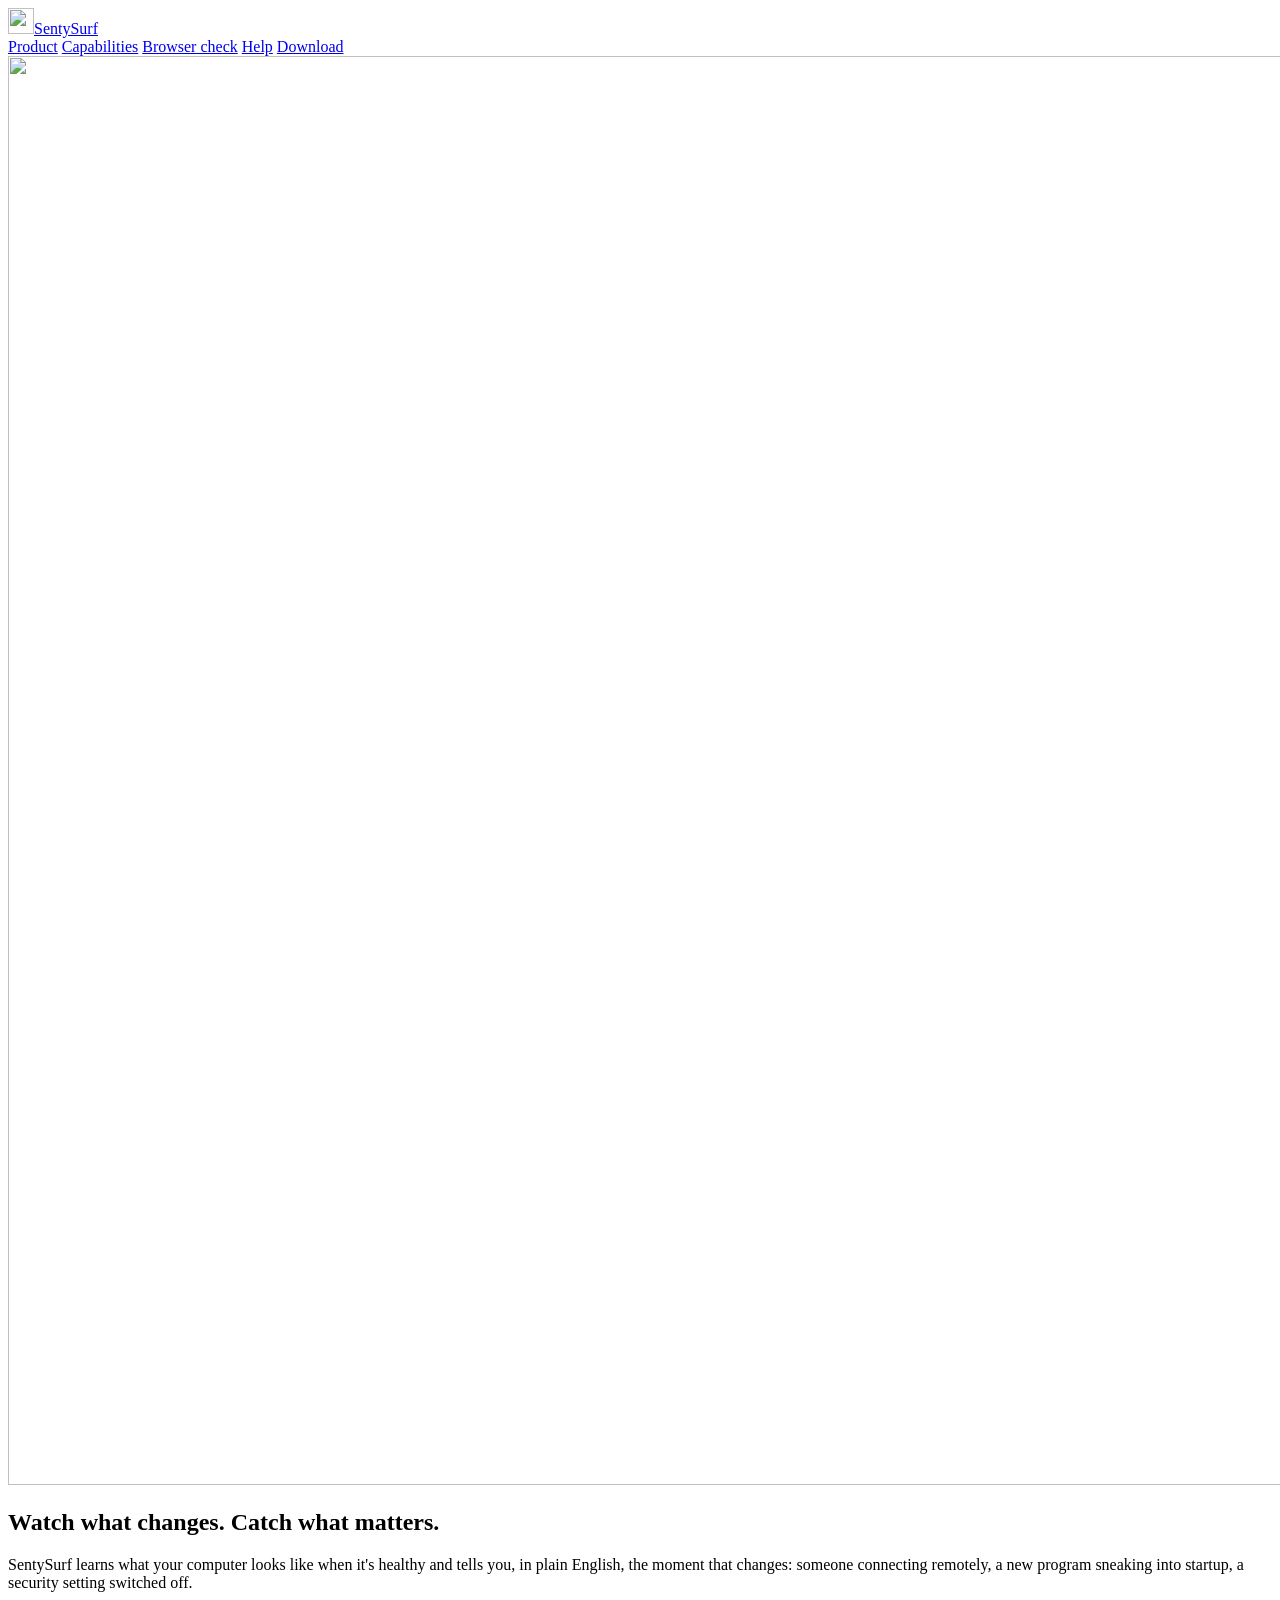
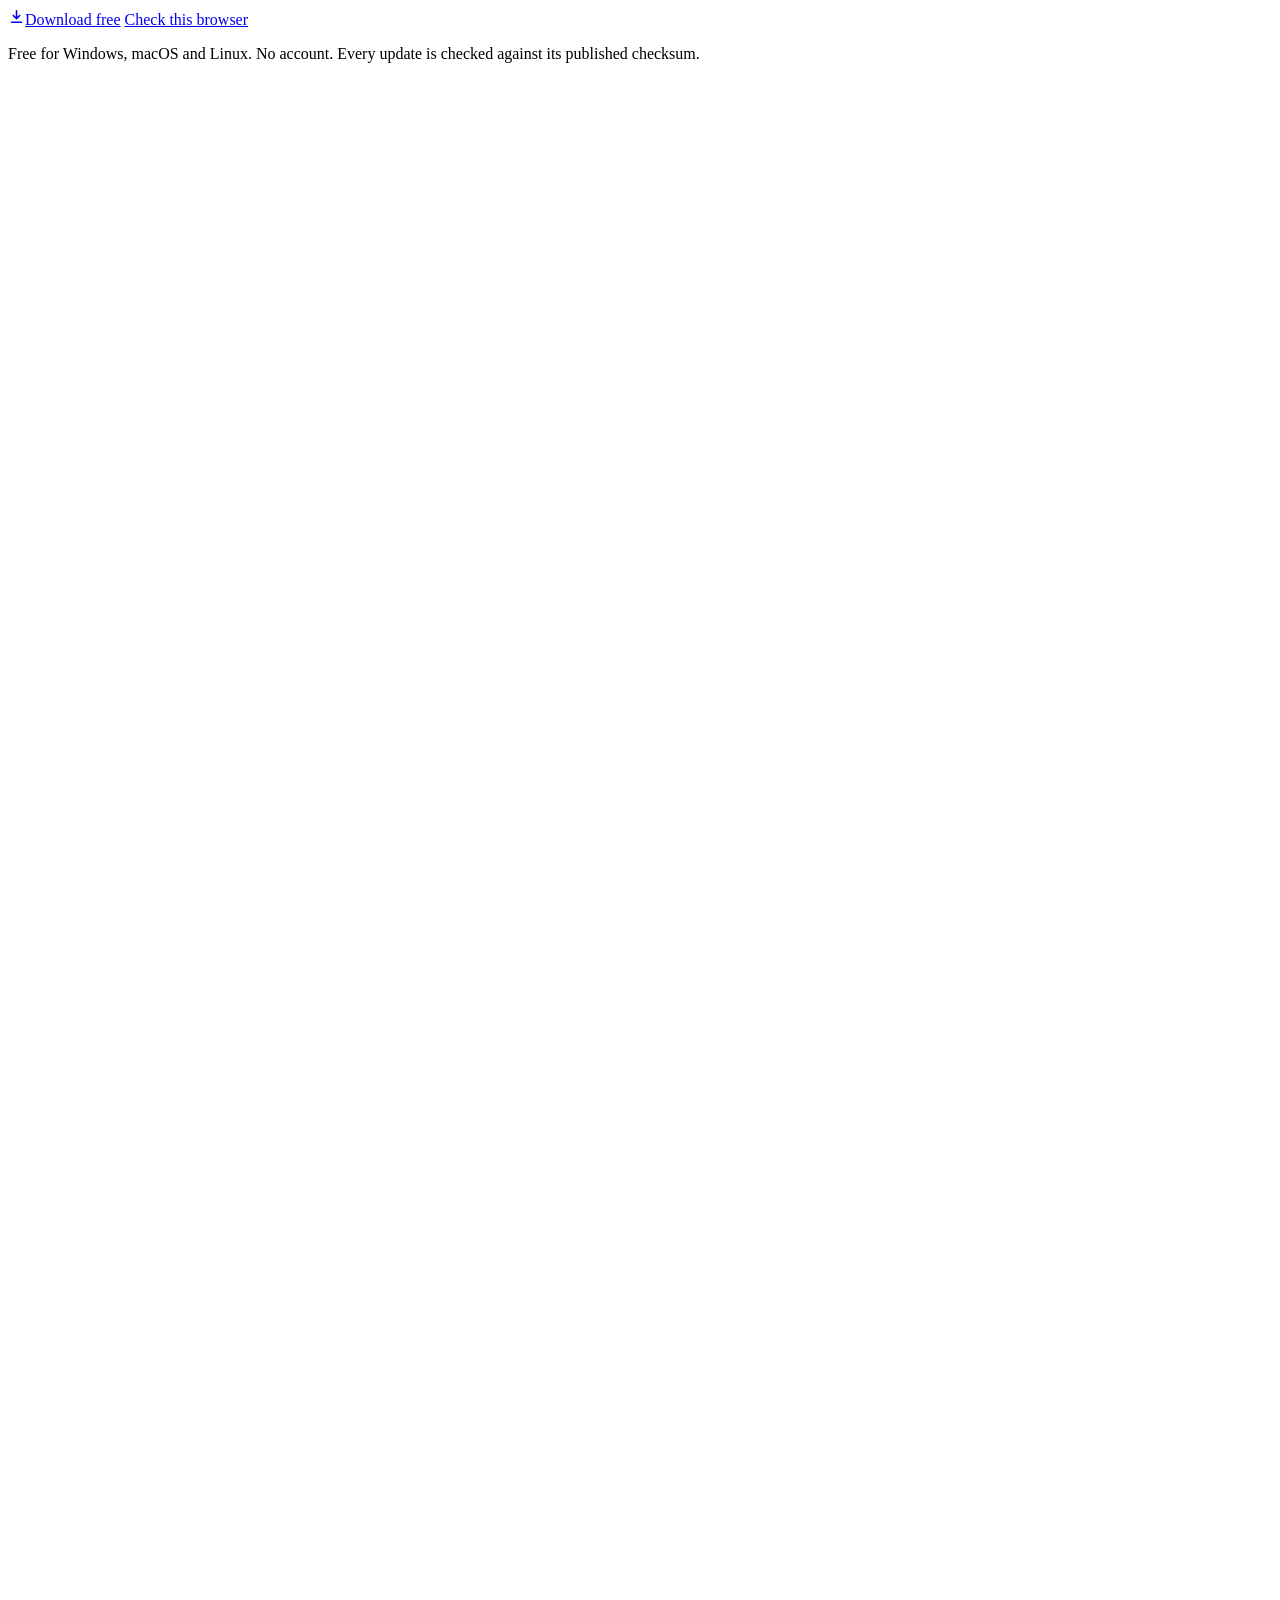
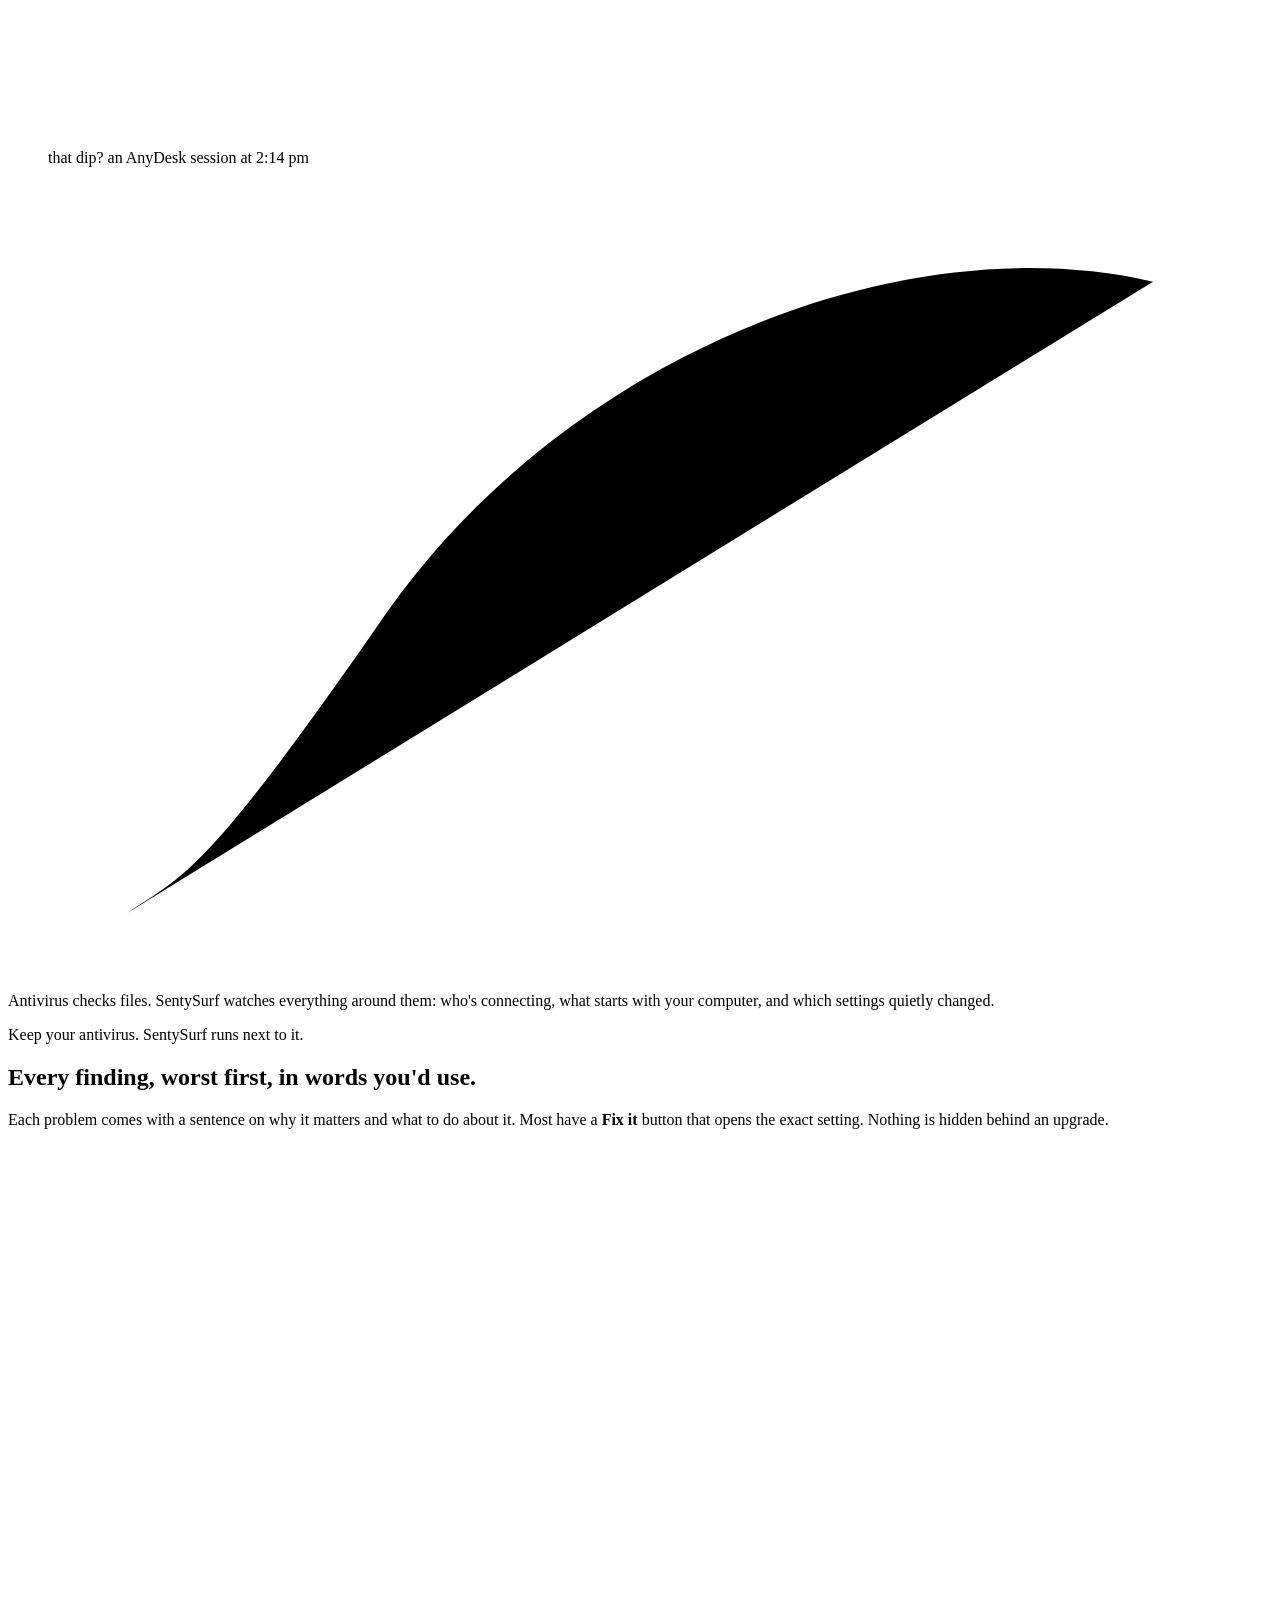
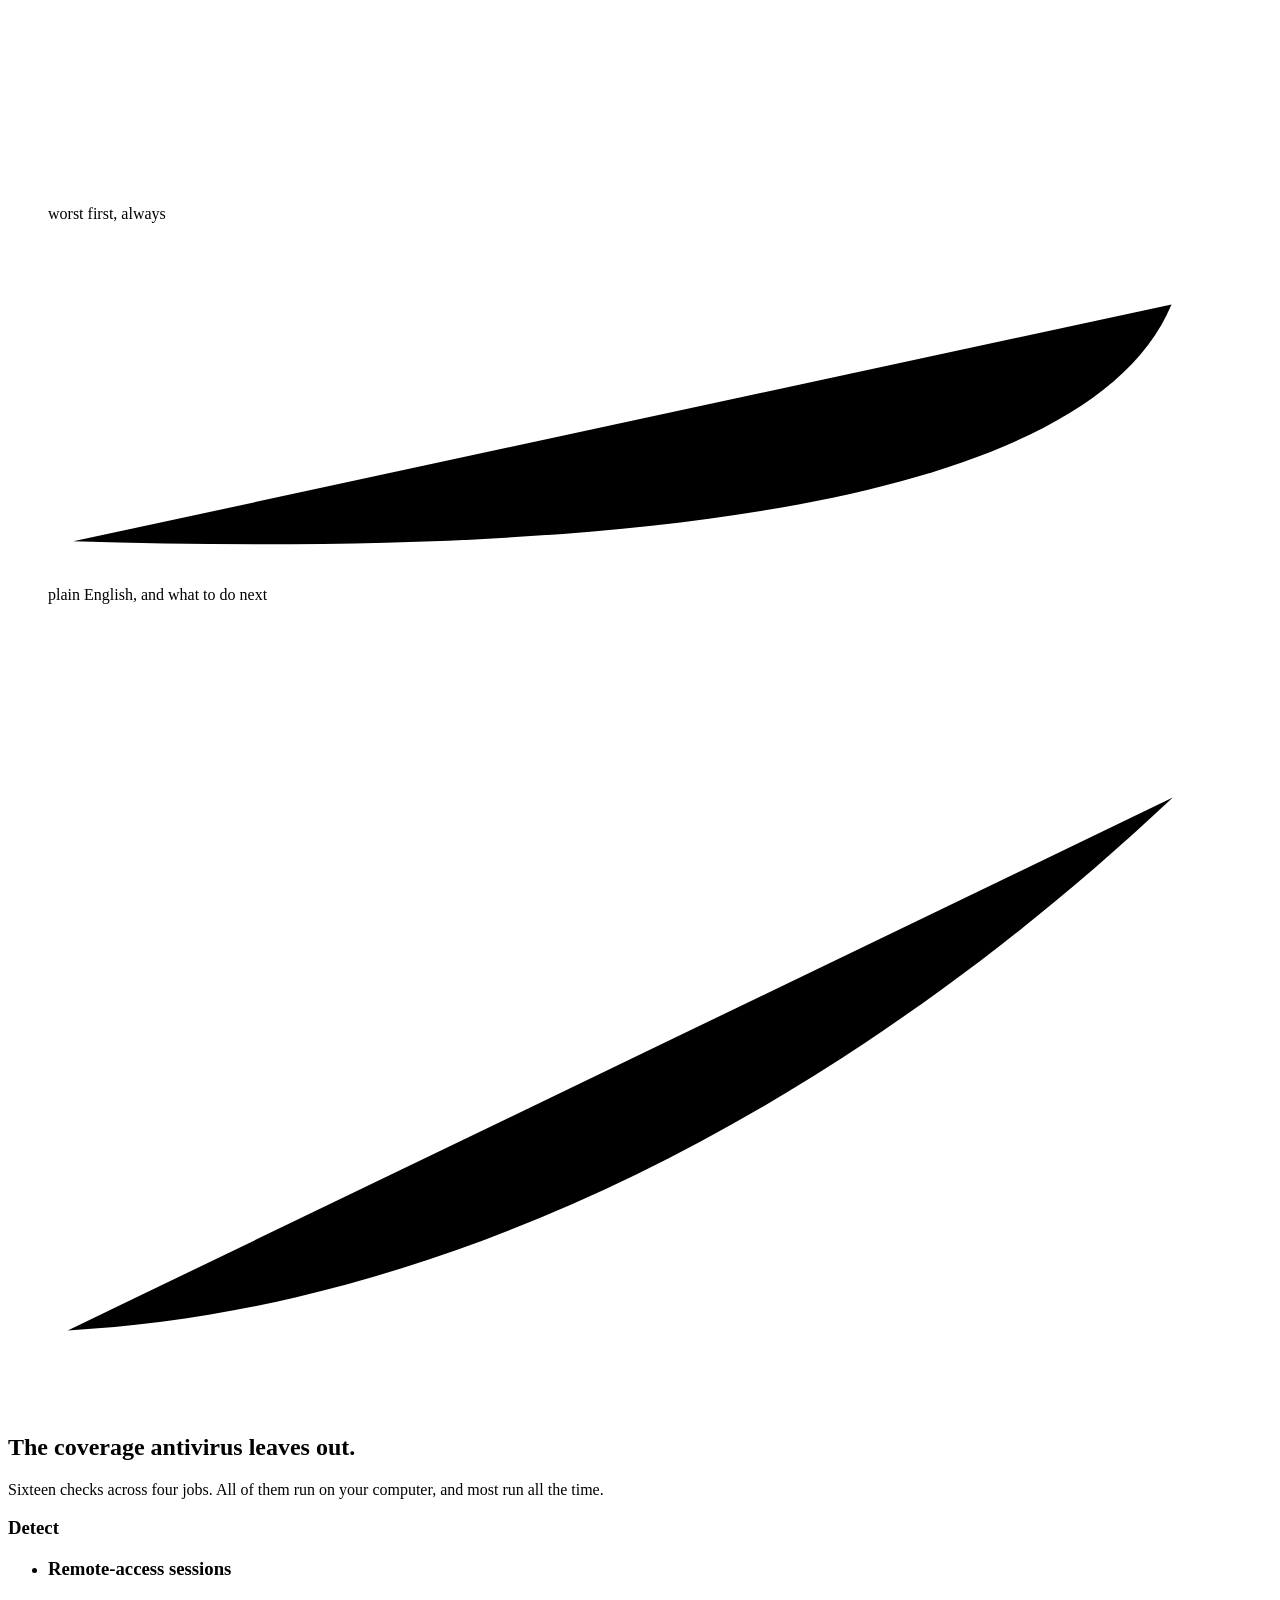
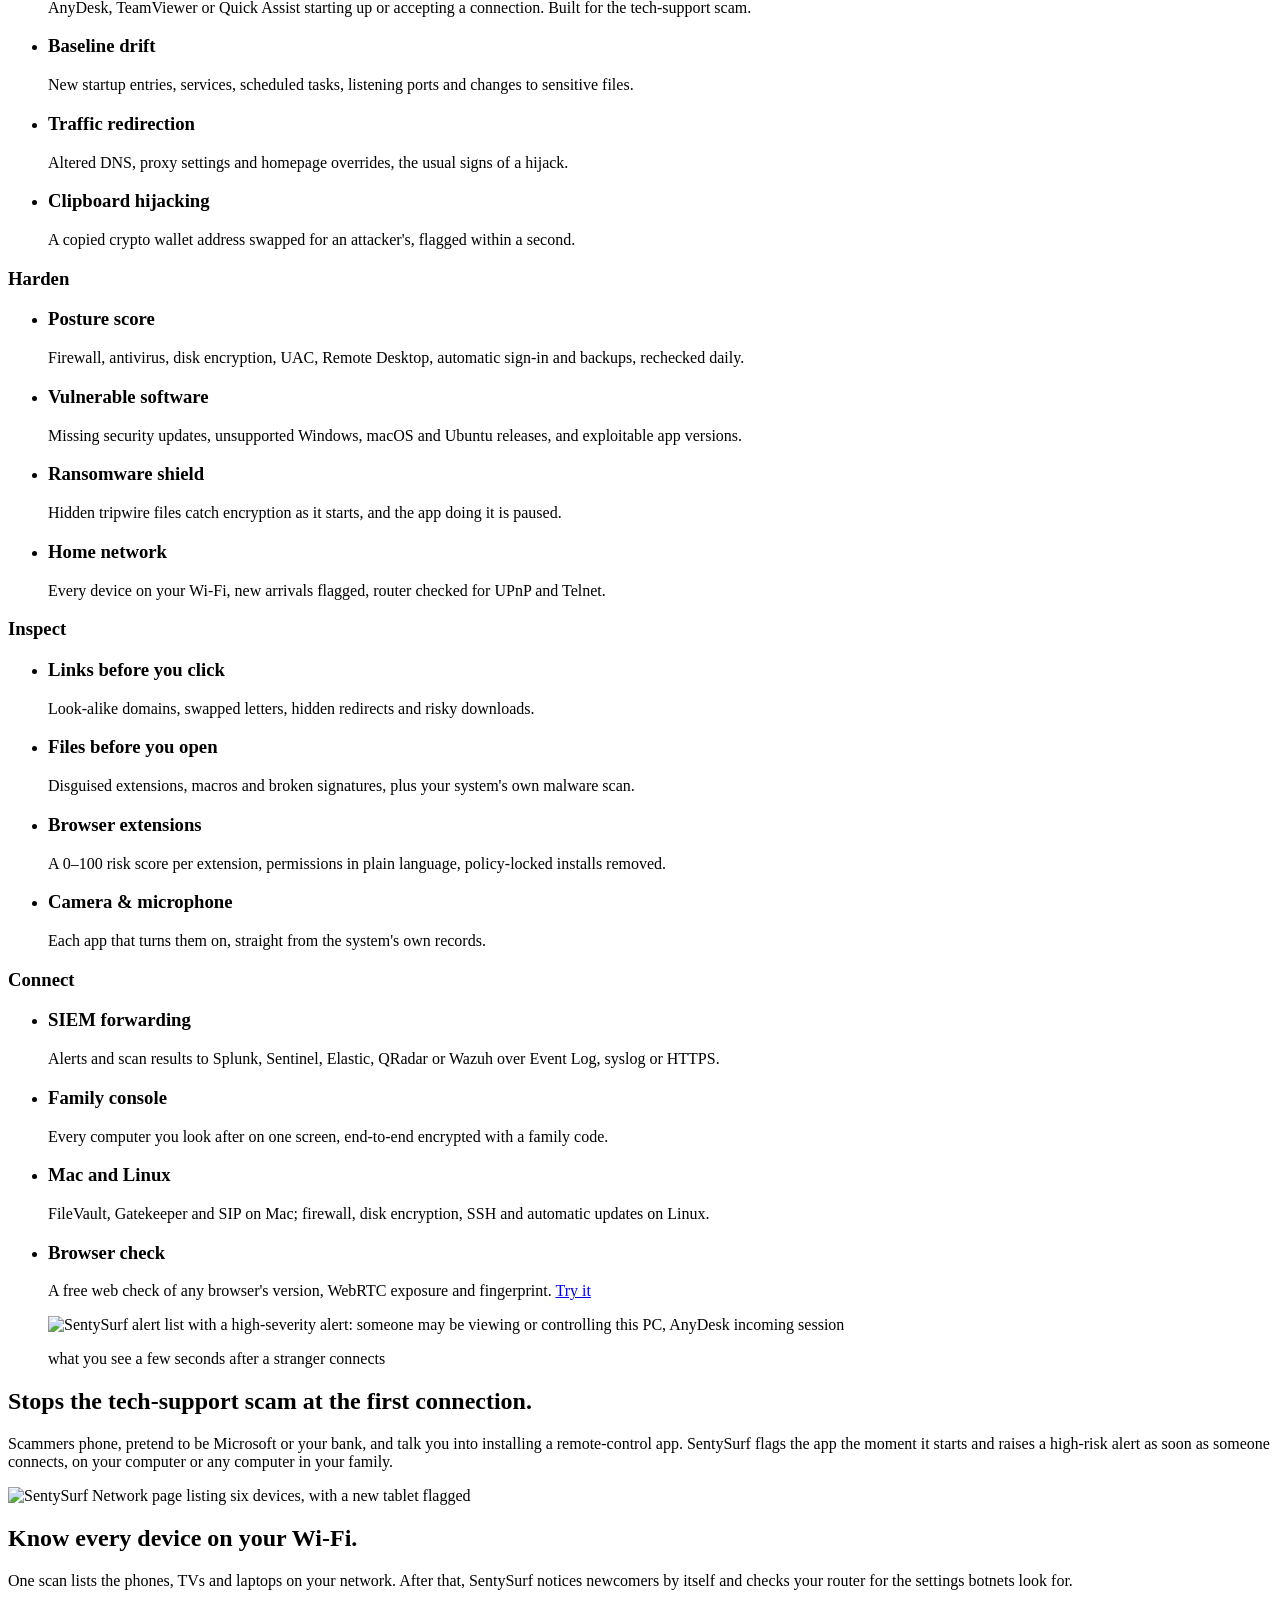
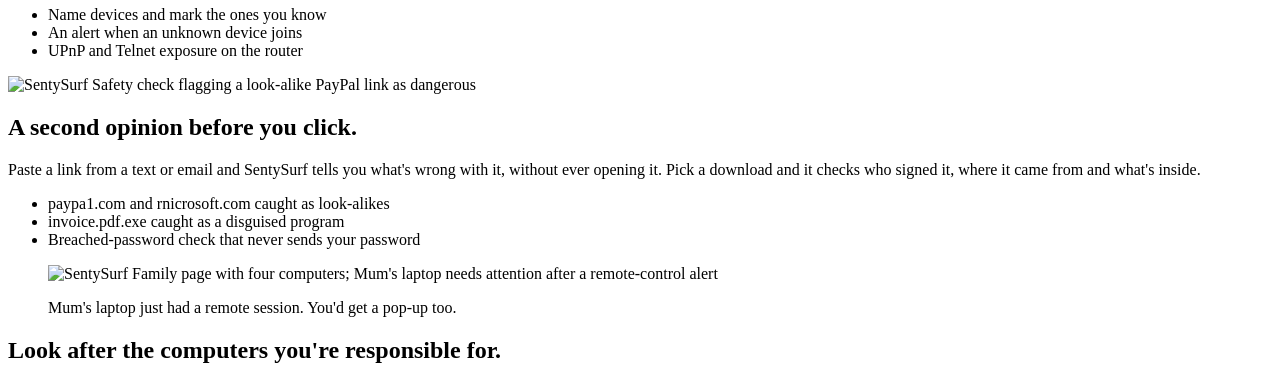
==== commit a1f451c7: "Site: match the app's colour tokens; drop template tells (caps eyebrows, mono labels, dot-joined met" ====
--- a/site/index.html
+++ b/site/index.html
@@ -15,7 +15,7 @@
 <link rel="preload" href="/fonts/ibm-plex-sans-latin-600-normal.woff2" as="font" type="font/woff2" crossorigin>
 <link rel="preload" href="/fonts/ibm-plex-sans-latin-400-normal.woff2" as="font" type="font/woff2" crossorigin>
 <link rel="preload" as="image" type="image/webp" imagesrcset="/img/ui-dashboard-1200.webp 1200w, /img/ui-dashboard-1800.webp 1800w, /img/ui-dashboard-2600.webp 2600w" imagesizes="(max-width: 900px) 92vw, 60vw">
-<link rel="stylesheet" href="/style.css?v=14">
+<link rel="stylesheet" href="/style.css?v=15">
 </head>
 <body>
 <header class="nav">
@@ -38,8 +38,7 @@
   </picture>
   <div class="wrap hero-grid">
     <div class="hero-copy">
-      <p class="eyebrow">Endpoint security monitoring · Windows, macOS, Linux</p>
-      <h1>Watch what changes. <em>Catch what matters.</em></h1>
+      <h1>Watch what changes. Catch what matters.</h1>
       <p class="lead">SentySurf learns what your computer looks like when it's healthy and tells you, in plain
         English, the moment that changes: someone connecting remotely, a new program sneaking into startup, a
         security setting switched off.</p>
@@ -47,7 +46,7 @@
         <a class="btn btn-primary" href="#download"><svg width="17" height="17" viewBox="0 0 24 24" fill="none" stroke="currentColor" stroke-width="2.2" stroke-linecap="round" stroke-linejoin="round" aria-hidden="true"><path d="M12 4v11m0 0-4.5-4.5M12 15l4.5-4.5M5 20h14"/></svg><span>Download free</span></a>
         <a class="btn btn-ghost" href="/check">Check this browser</a>
       </div>
-      <p class="os">Free · no account · <span data-dl-meta>checksum-verified updates</span></p>
+      <p class="os">Free for Windows, macOS and Linux. No account. <span data-dl-meta>Every update is checked against its published checksum.</span></p>
     </div>
     <figure class="hero-shot">
       <div class="frame"><picture><source media="(max-width: 600px)" type="image/webp" srcset="/img/ui-dashboard-m.webp 980w"><source type="image/webp" srcset="/img/ui-dashboard-1200.webp 1200w, /img/ui-dashboard-1800.webp 1800w, /img/ui-dashboard-2600.webp 2600w" sizes="(max-width: 900px) 92vw, 60vw"><img src="/img/ui-dashboard-1800.jpg" alt="The SentySurf dashboard: one high-risk issue, a score of 76 out of 100 and the last 30 days of scores" width="2600" height="1650" decoding="async"></picture></div>
@@ -124,24 +123,21 @@
         <div class="art"><picture><source type="image/webp" srcset="/img/ui-alert-1200.webp 1200w, /img/ui-alert-1800.webp 1800w, /img/ui-alert-2164.webp 2164w" sizes="(max-width: 900px) 92vw, 56vw"><img src="/img/ui-alert-1800.jpg" alt="SentySurf alert list with a high-severity alert: someone may be viewing or controlling this PC, AnyDesk incoming session" width="2164" height="560" loading="lazy" decoding="async"></picture></div>
         <p class="note n-below">what you see a few seconds after a stranger connects</p>
       </figure>
-      <div><p class="eyebrow">Remote access</p>
-        <h2 class="h2">Stops the tech-support scam at the first connection.</h2>
+      <div><h2 class="h2">Stops the tech-support scam at the first connection.</h2>
         <p class="sub">Scammers phone, pretend to be Microsoft or your bank, and talk you into installing a
           remote-control app. SentySurf flags the app the moment it starts and raises a high-risk alert as soon as
           someone connects, on your computer or any computer in your family.</p></div>
     </div>
     <div class="row flip">
       <div class="art"><picture><source type="image/webp" srcset="/img/ui-network-1200.webp 1200w, /img/ui-network-1800.webp 1800w, /img/ui-network-2600.webp 2600w" sizes="(max-width: 900px) 92vw, 56vw"><img src="/img/ui-network-1800.jpg" alt="SentySurf Network page listing six devices, with a new tablet flagged" width="2600" height="1650" loading="lazy" decoding="async"></picture></div>
-      <div><p class="eyebrow">Network</p>
-        <h2 class="h2">Know every device on your Wi-Fi.</h2>
+      <div><h2 class="h2">Know every device on your Wi-Fi.</h2>
         <p class="sub">One scan lists the phones, TVs and laptops on your network. After that, SentySurf notices
           newcomers by itself and checks your router for the settings botnets look for.</p>
         <ul class="facts"><li>Name devices and mark the ones you know</li><li>An alert when an unknown device joins</li><li>UPnP and Telnet exposure on the router</li></ul></div>
     </div>
     <div class="row">
       <div class="art"><picture><source type="image/webp" srcset="/img/ui-link-1200.webp 1200w, /img/ui-link-1800.webp 1800w, /img/ui-link-2164.webp 2164w" sizes="(max-width: 900px) 92vw, 56vw"><img src="/img/ui-link-1800.jpg" alt="SentySurf Safety check flagging a look-alike PayPal link as dangerous" width="2164" height="860" loading="lazy" decoding="async"></picture></div>
-      <div><p class="eyebrow">Safety check</p>
-        <h2 class="h2">A second opinion before you click.</h2>
+      <div><h2 class="h2">A second opinion before you click.</h2>
         <p class="sub">Paste a link from a text or email and SentySurf tells you what's wrong with it, without ever
           opening it. Pick a download and it checks who signed it, where it came from and what's inside.</p>
         <ul class="facts"><li>paypa1.com and rnicrosoft.com caught as look-alikes</li><li>invoice.pdf.exe caught as a disguised program</li><li>Breached-password check that never sends your password</li></ul></div>
@@ -156,8 +152,7 @@
         <div class="art"><picture><source type="image/webp" srcset="/img/ui-family-1200.webp 1200w, /img/ui-family-1800.webp 1800w, /img/ui-family-2164.webp 2164w" sizes="(max-width: 900px) 92vw, 56vw"><img src="/img/ui-family-1800.jpg" alt="SentySurf Family page with four computers; Mum's laptop needs attention after a remote-control alert" width="2164" height="1300" loading="lazy" decoding="async"></picture></div>
         <p class="note n-below">Mum's laptop just had a remote session. You'd get a pop-up too.</p>
       </figure>
-      <div><p class="eyebrow">Family</p>
-        <h2 class="h2">Look after the computers you're responsible for.</h2>
+      <div><h2 class="h2">Look after the computers you're responsible for.</h2>
         <p class="sub">Put SentySurf on a parent's laptop or a kid's desktop and enter your family code. Each one
           reports its status to you, and you hear about it the moment one needs help.</p>
         <ul class="facts"><li>No accounts or sign-ups</li><li>End-to-end encrypted with a key made from the code</li><li>Security status only, never files or browsing</li><li>Hardware inventory for every computer, exportable to CSV</li></ul></div>
@@ -222,7 +217,6 @@
 <section id="download" class="download">
   <div class="wrap dl-wrap">
     <div class="dl-head">
-      <p class="eyebrow">Download</p>
       <h2>Get SentySurf.</h2>
       <p class="meta" data-dl-version>Free for Windows, macOS and Linux</p>
       <p class="sub" data-dl-hint>The same app and the same protection on every system.</p>
@@ -252,7 +246,7 @@
         <a class="btn btn-primary" href="https://github.com/ejimkelvin-ai/sentysurf-releases/releases/latest/download/SentySurf-Linux-x86_64.deb" data-arch="x64"><svg width="17" height="17" viewBox="0 0 24 24" fill="none" stroke="currentColor" stroke-width="2.2" stroke-linecap="round" stroke-linejoin="round" aria-hidden="true"><path d="M12 4v11m0 0-4.5-4.5M12 15l4.5-4.5M5 20h14"/></svg><span>.deb (x86_64)</span></a>
         <ul class="alt">
           <li><a href="https://github.com/ejimkelvin-ai/sentysurf-releases/releases/latest/download/SentySurf-Linux-arm64.deb" data-arch="arm64">.deb (ARM64)</a></li>
-          <li><a href="https://github.com/ejimkelvin-ai/sentysurf-releases/releases/latest/download/SentySurf-Linux-x86_64.tar.gz">.tar.gz (x86_64)</a> · <a href="https://github.com/ejimkelvin-ai/sentysurf-releases/releases/latest/download/SentySurf-Linux-arm64.tar.gz">ARM64</a></li>
+          <li><a href="https://github.com/ejimkelvin-ai/sentysurf-releases/releases/latest/download/SentySurf-Linux-x86_64.tar.gz">.tar.gz (x86_64)</a>, <a href="https://github.com/ejimkelvin-ai/sentysurf-releases/releases/latest/download/SentySurf-Linux-arm64.tar.gz">ARM64</a></li>
           <li><a href="/help#linux">Installing on Linux</a></li>
         </ul>
       </article>
@@ -261,7 +255,7 @@
       <dt>Updates</dt><dd>Checked every 6 hours and verified against a published SHA-256 checksum before anything is installed.</dd>
       <dt>Account</dt><dd>None. Nothing to sign up for, nothing to sync.</dd>
       <dt>Privacy</dt><dd>No analytics or tracking. <a href="/privacy">What leaves your computer</a></dd>
-      <dt>Verify</dt><dd><a href="https://github.com/ejimkelvin-ai/sentysurf-releases/releases/latest">Release page and SHA-256 checksums</a> · <a href="/help#checksum">how to check</a></dd>
+      <dt>Verify</dt><dd><a href="https://github.com/ejimkelvin-ai/sentysurf-releases/releases/latest">Release page and SHA-256 checksums</a>, and <a href="/help#checksum">how to check</a></dd>
       <dt>Phone?</dt><dd>SentySurf runs on computers. On a phone or tablet, try the <a href="/check">Browser check</a>.</dd>
     </dl>
   </div>
@@ -314,9 +308,9 @@
     const info = await (await fetch("/api/latest", {cache: "no-store"})).json();
     if (info && info.version) {
       document.querySelectorAll("[data-dl-version]").forEach(e =>
-        e.textContent = `Version ${info.version} · released ${new Date(info.published).toLocaleDateString(undefined, {month: "short", day: "numeric", year: "numeric"})} · free for Windows, macOS and Linux`);
+        e.textContent = `Version ${info.version}, released ${new Date(info.published).toLocaleDateString(undefined, {month: "short", day: "numeric", year: "numeric"})}. Free for Windows, macOS and Linux.`);
       document.querySelectorAll("[data-dl-meta]").forEach(e =>
-        e.textContent = `v${info.version} · checksum-verified updates`);
+        e.textContent = `Version ${info.version}; every update is checked against its published checksum.`);
     }
   } catch (e) {}
 })();
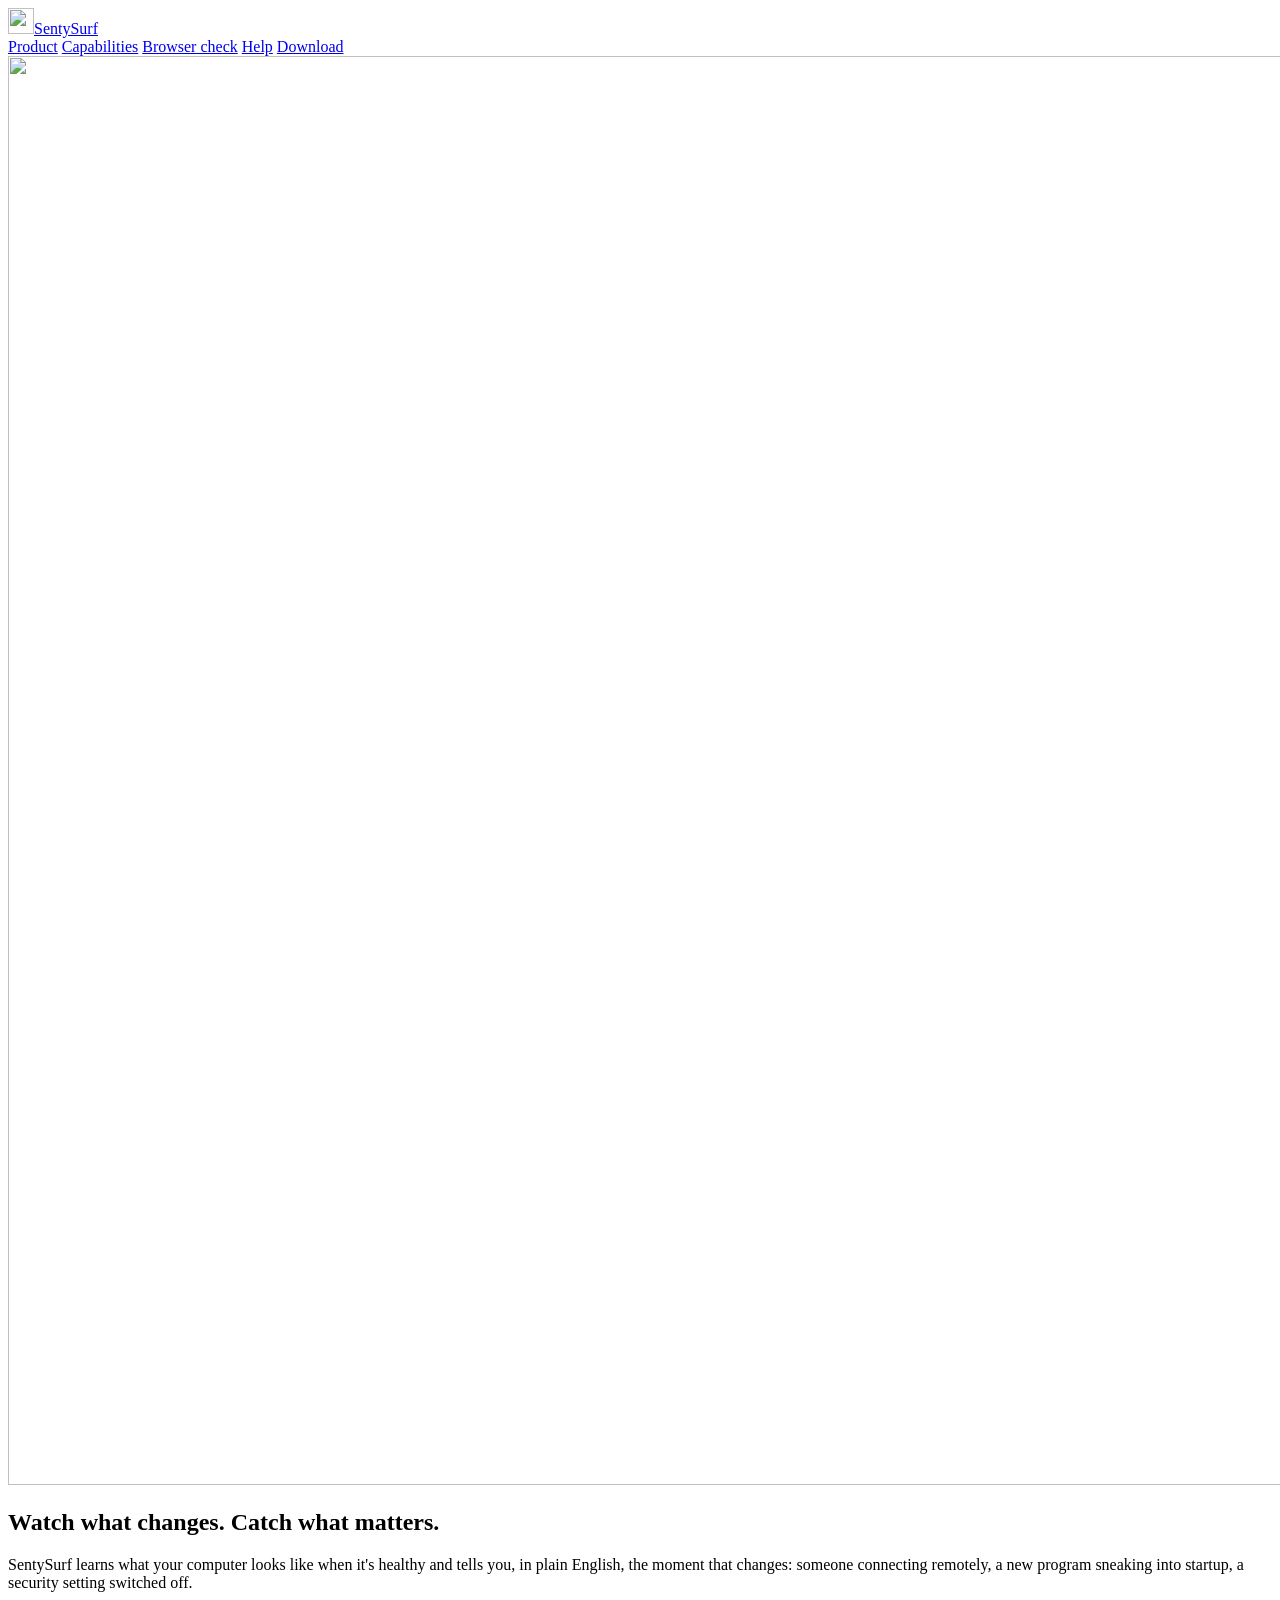
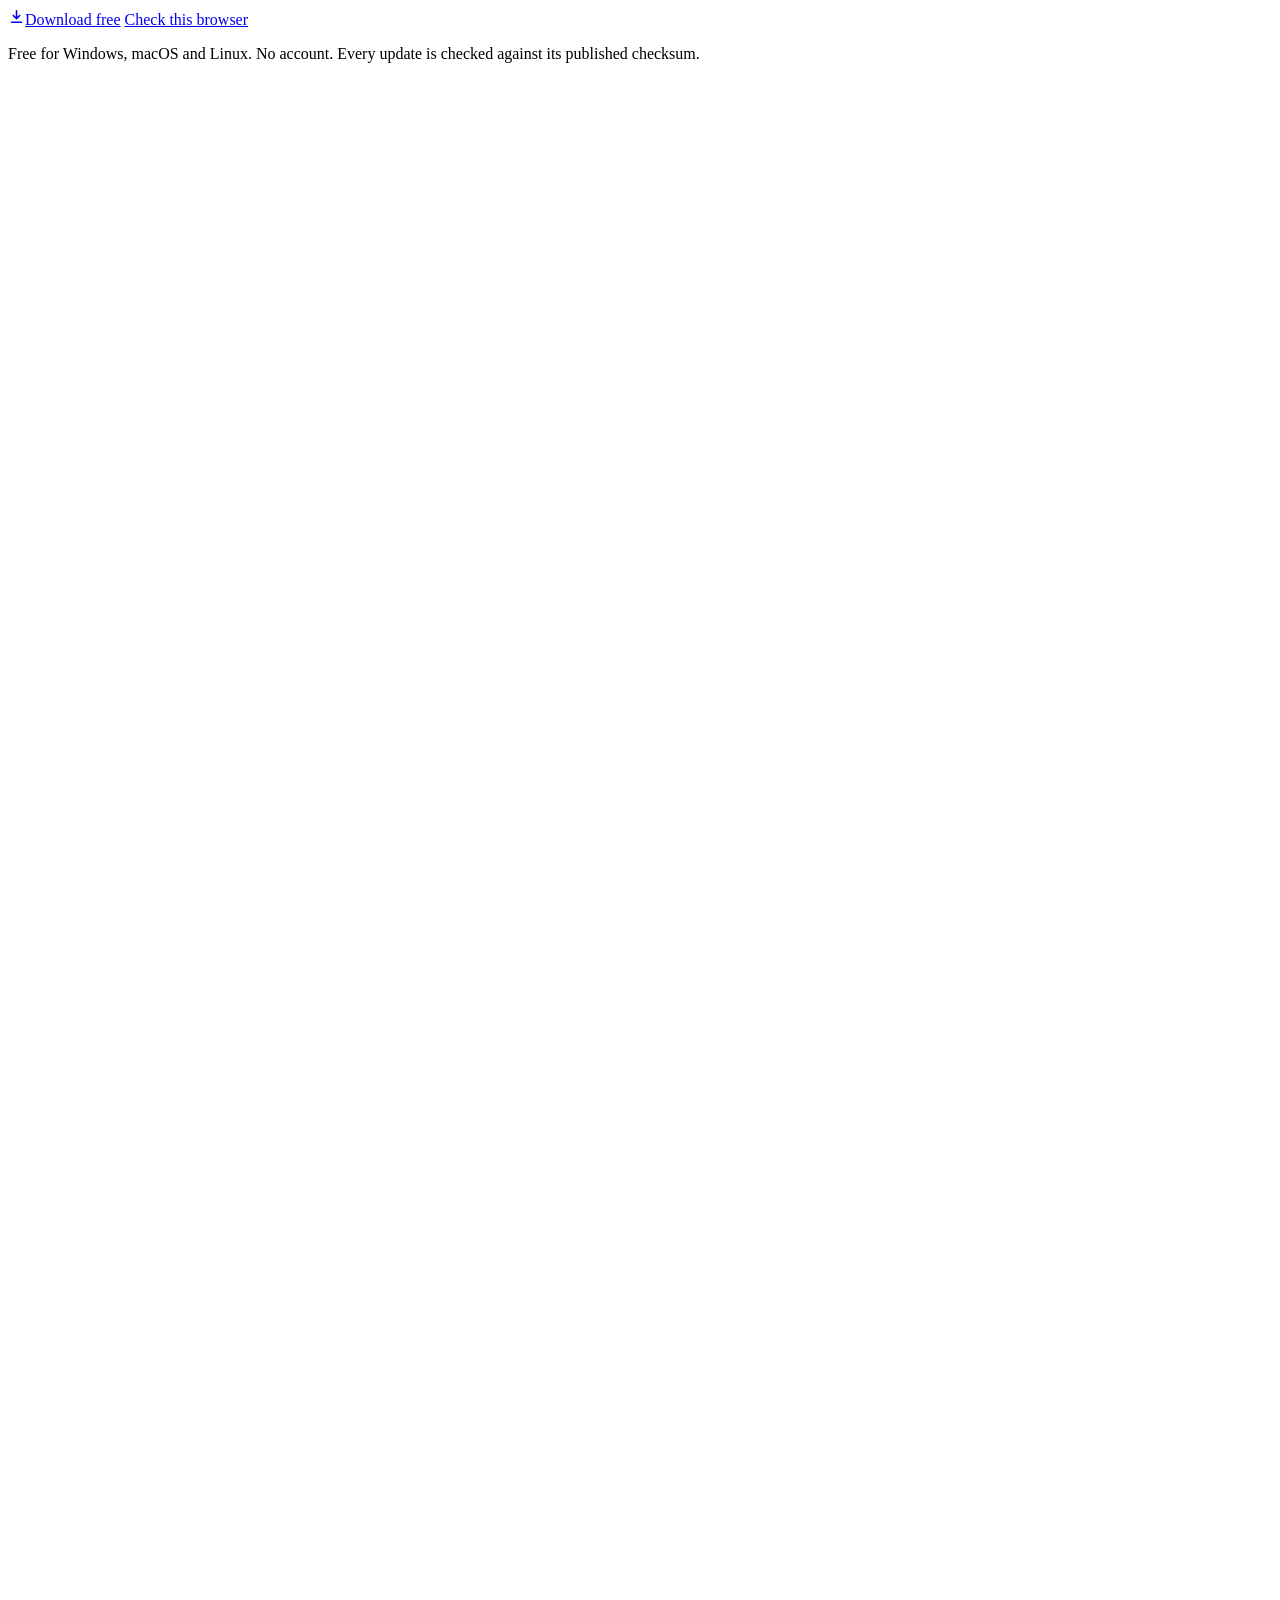
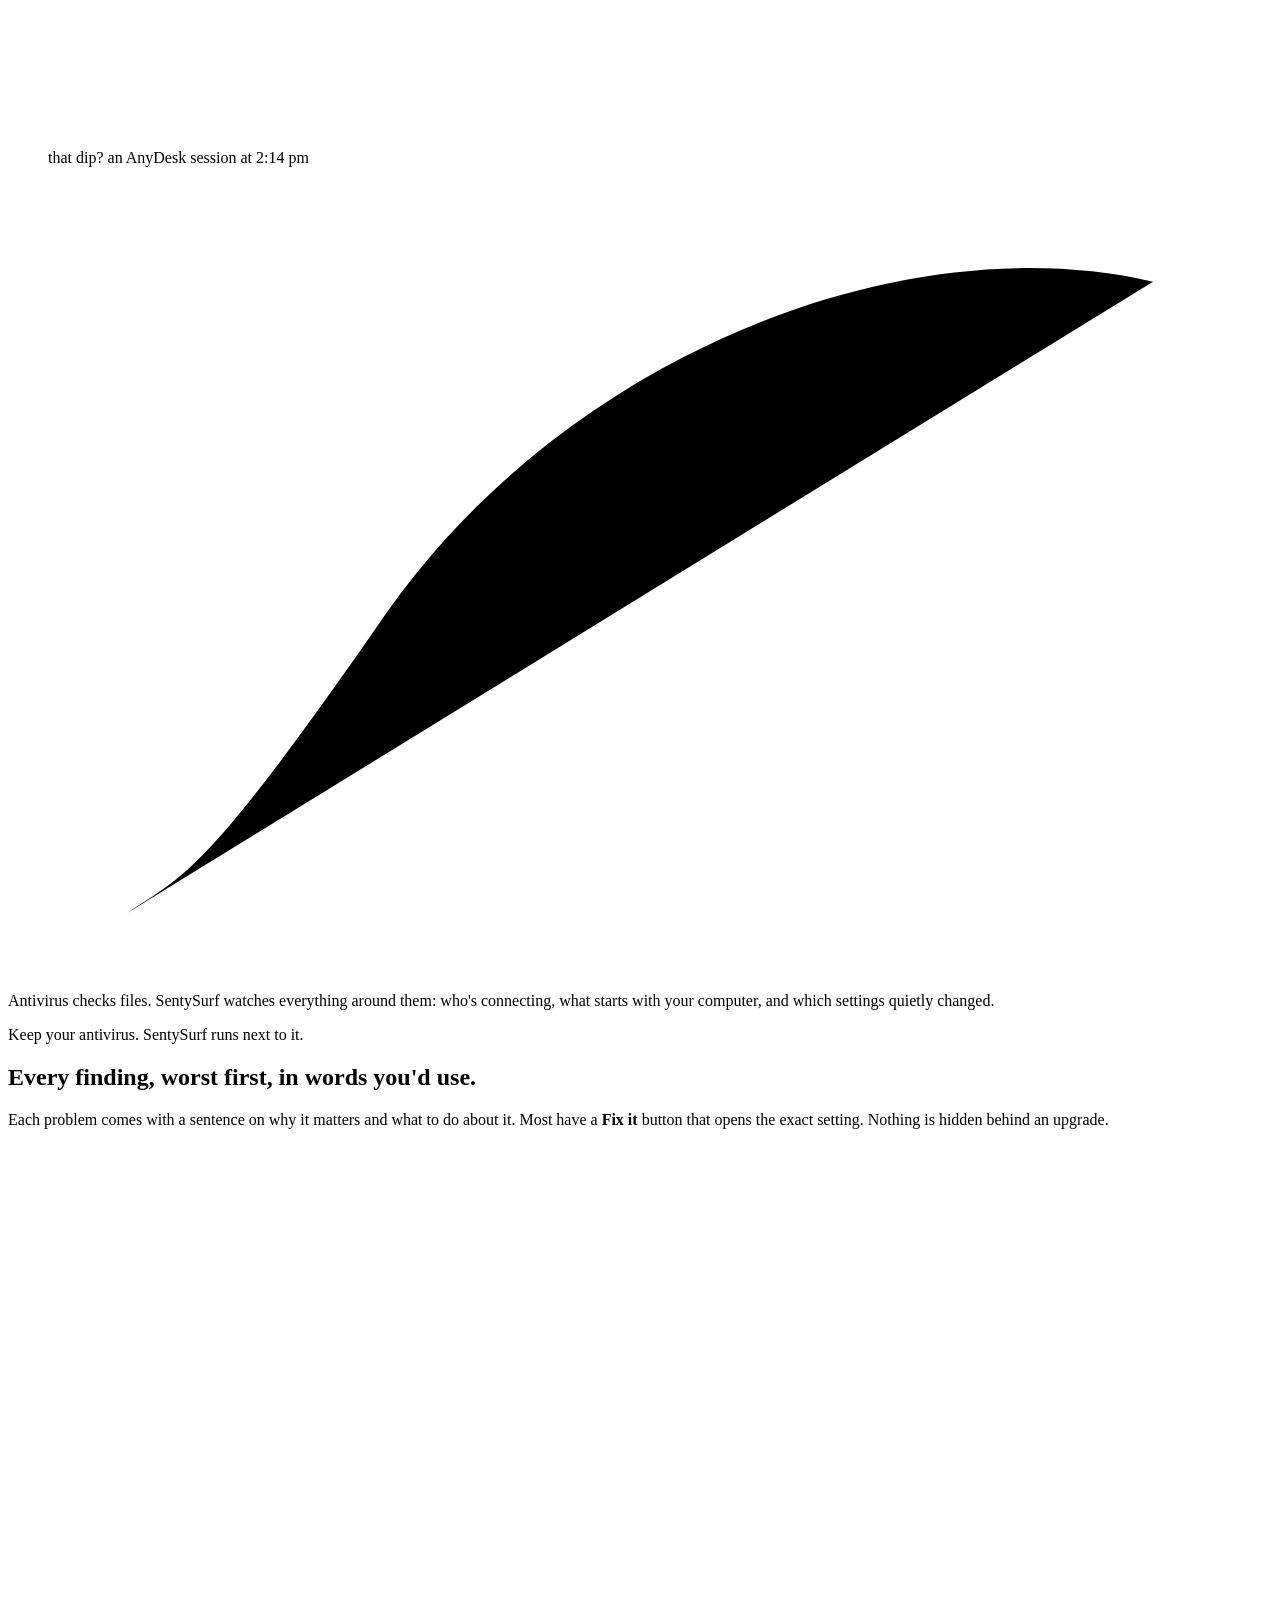
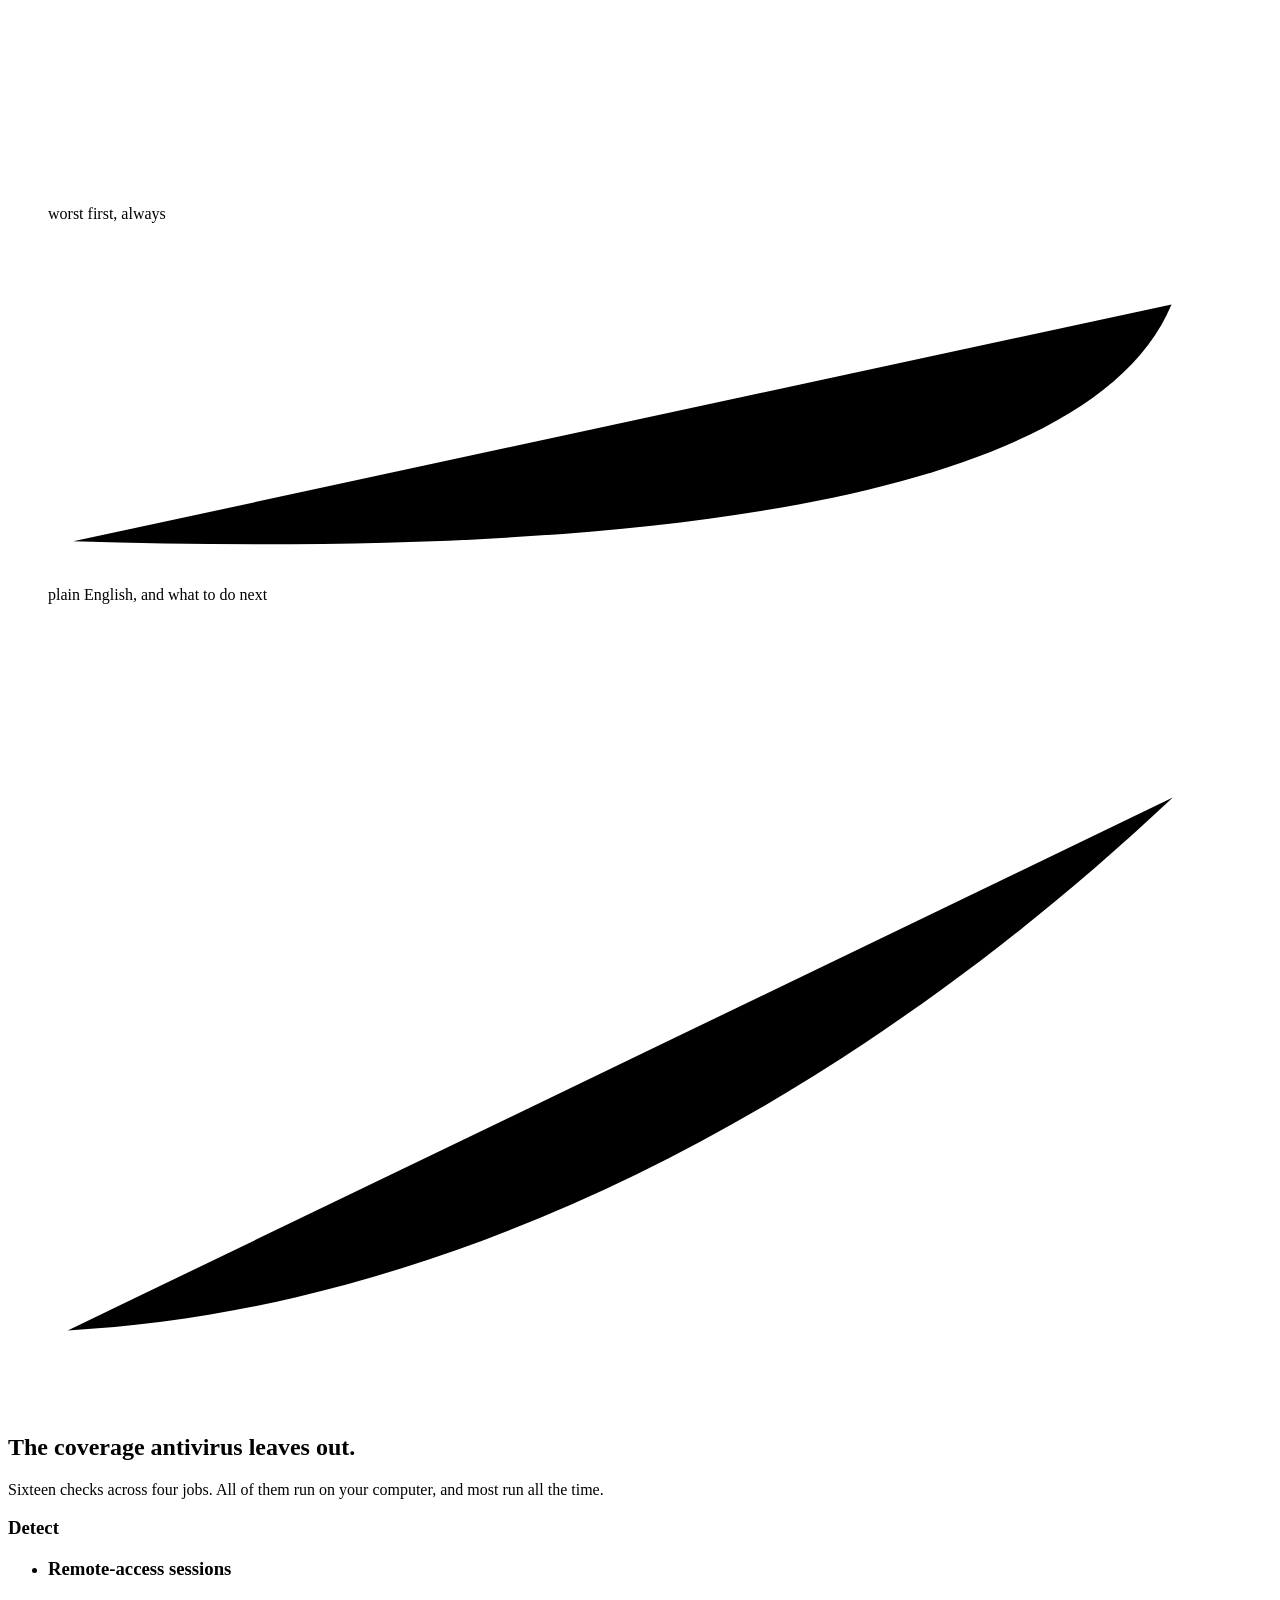
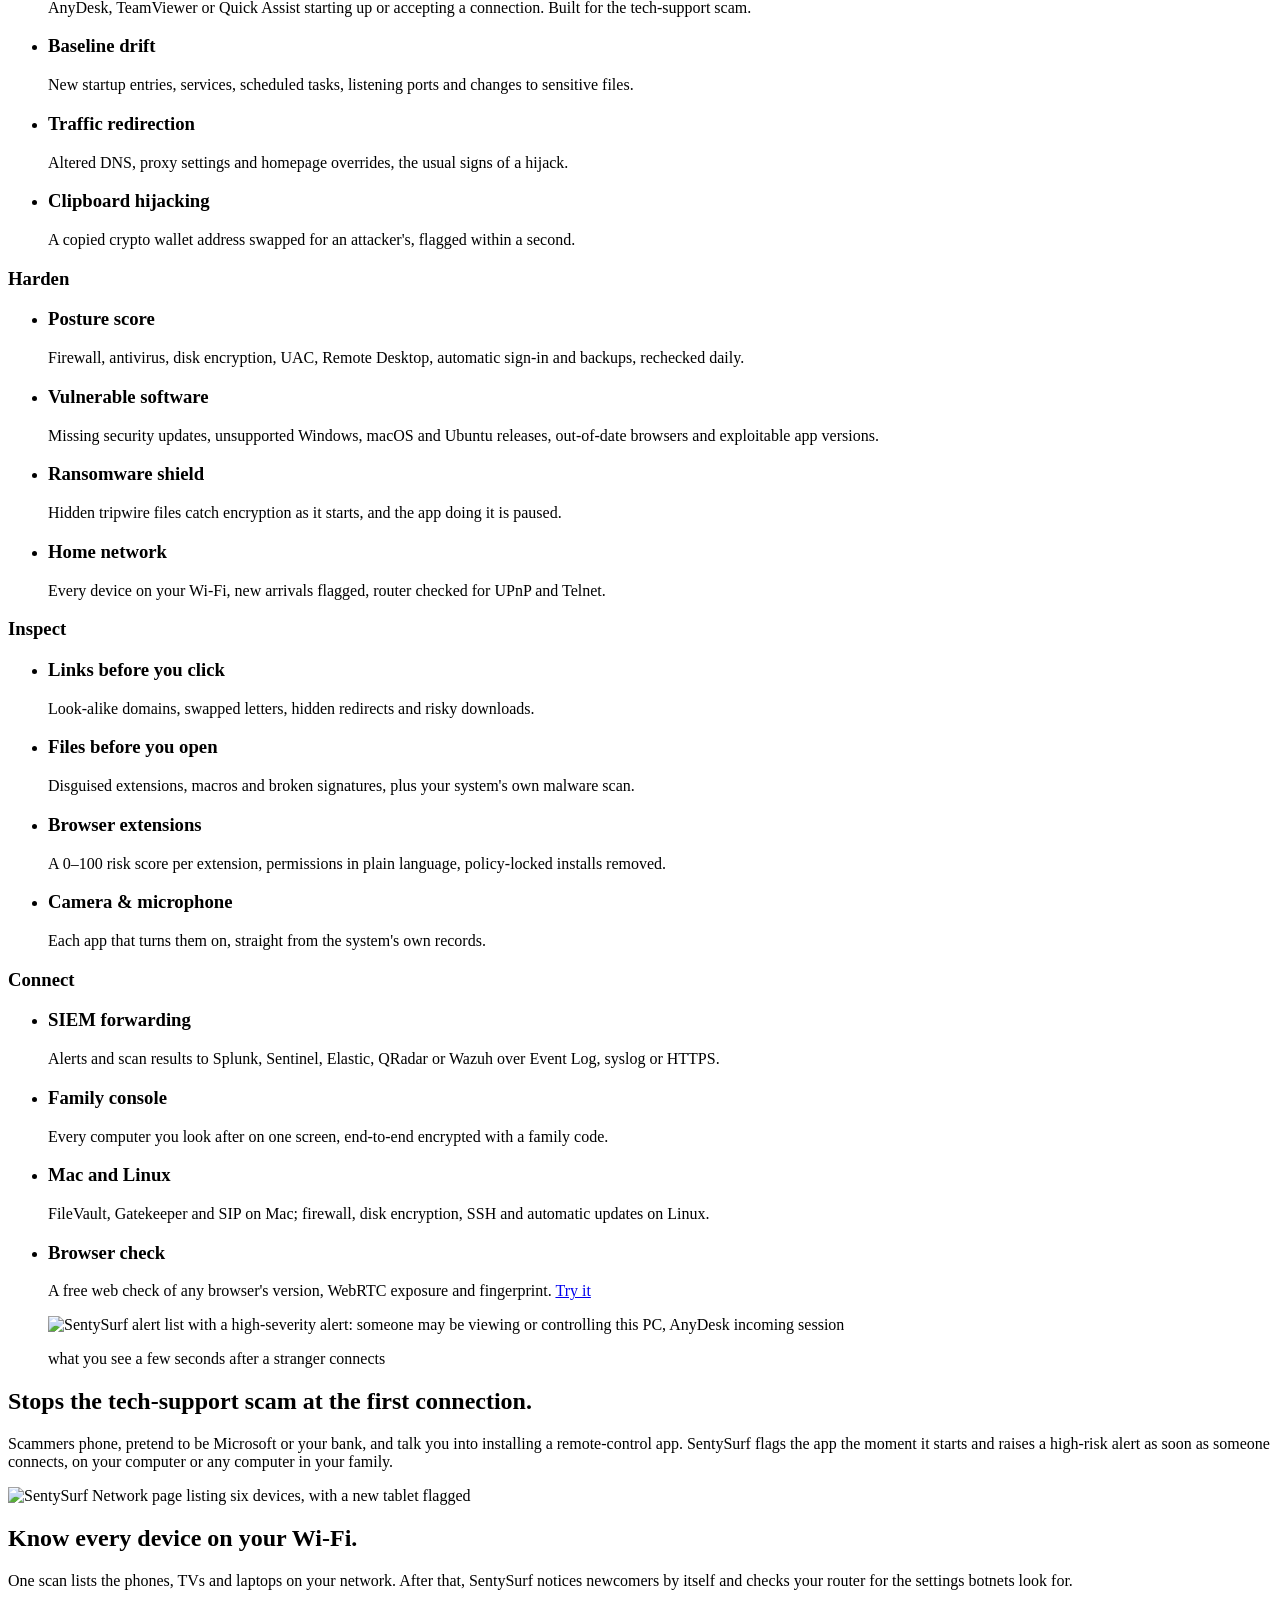
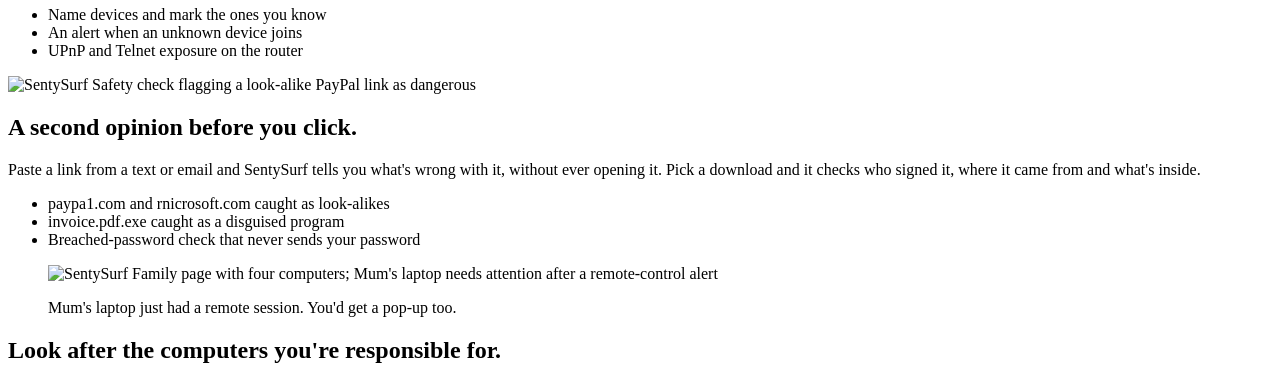
==== commit 0cac6534: "Site: browser versions (Chrome 158, Firefox 161), out-of-date browser help for 2.23.0 Co-Authored-By" ====
--- a/site/index.html
+++ b/site/index.html
@@ -15,7 +15,7 @@
 <link rel="preload" href="/fonts/ibm-plex-sans-latin-600-normal.woff2" as="font" type="font/woff2" crossorigin>
 <link rel="preload" href="/fonts/ibm-plex-sans-latin-400-normal.woff2" as="font" type="font/woff2" crossorigin>
 <link rel="preload" as="image" type="image/webp" imagesrcset="/img/ui-dashboard-1200.webp 1200w, /img/ui-dashboard-1800.webp 1800w, /img/ui-dashboard-2600.webp 2600w" imagesizes="(max-width: 900px) 92vw, 60vw">
-<link rel="stylesheet" href="/style.css?v=15">
+<link rel="stylesheet" href="/style.css?v=16">
 </head>
 <body>
 <header class="nav">
@@ -96,7 +96,7 @@
       </ul></div>
       <div><h3 class="group">Harden</h3><ul>
         <li><h3>Posture score</h3><p>Firewall, antivirus, disk encryption, UAC, Remote Desktop, automatic sign-in and backups, rechecked daily.</p></li>
-        <li><h3>Vulnerable software</h3><p>Missing security updates, unsupported Windows, macOS and Ubuntu releases, and exploitable app versions.</p></li>
+        <li><h3>Vulnerable software</h3><p>Missing security updates, unsupported Windows, macOS and Ubuntu releases, out-of-date browsers and exploitable app versions.</p></li>
         <li><h3>Ransomware shield</h3><p>Hidden tripwire files catch encryption as it starts, and the app doing it is paused.</p></li>
         <li><h3>Home network</h3><p>Every device on your Wi-Fi, new arrivals flagged, router checked for UPnP and Telnet.</p></li>
       </ul></div>
